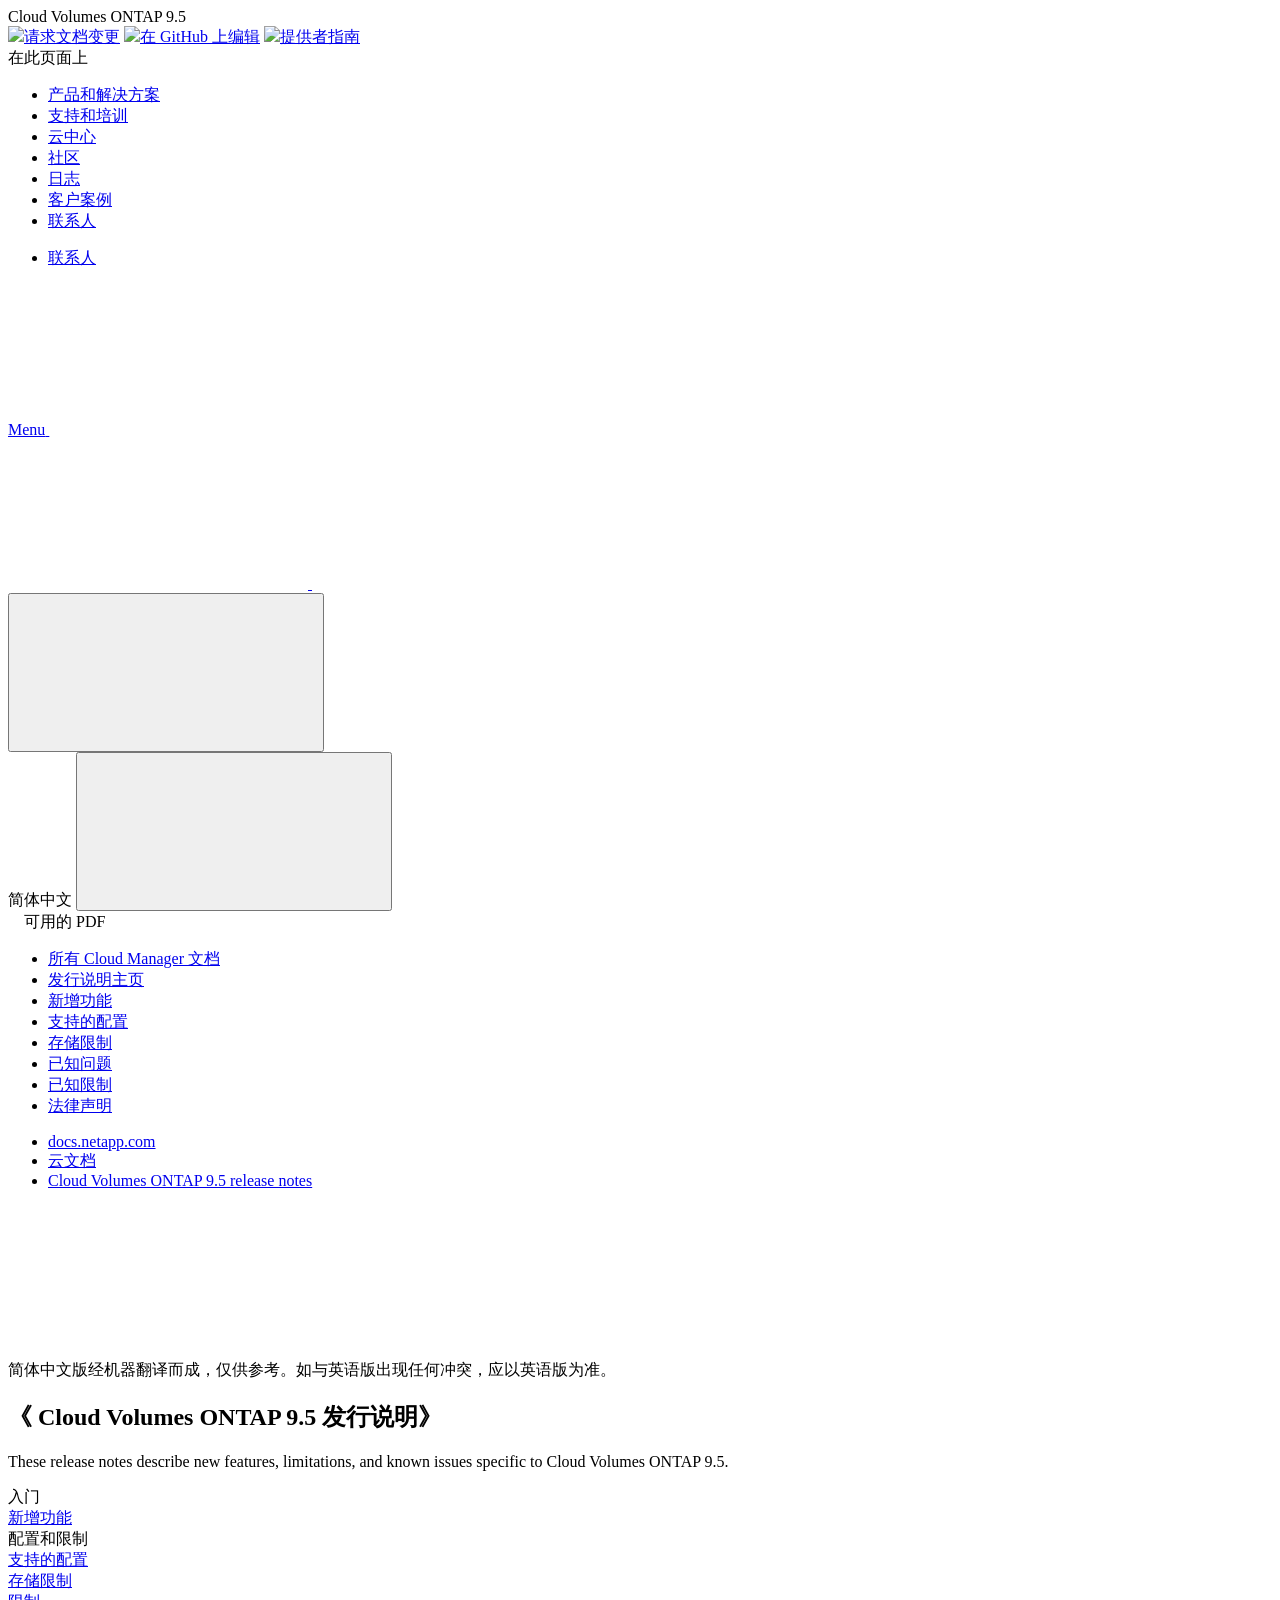
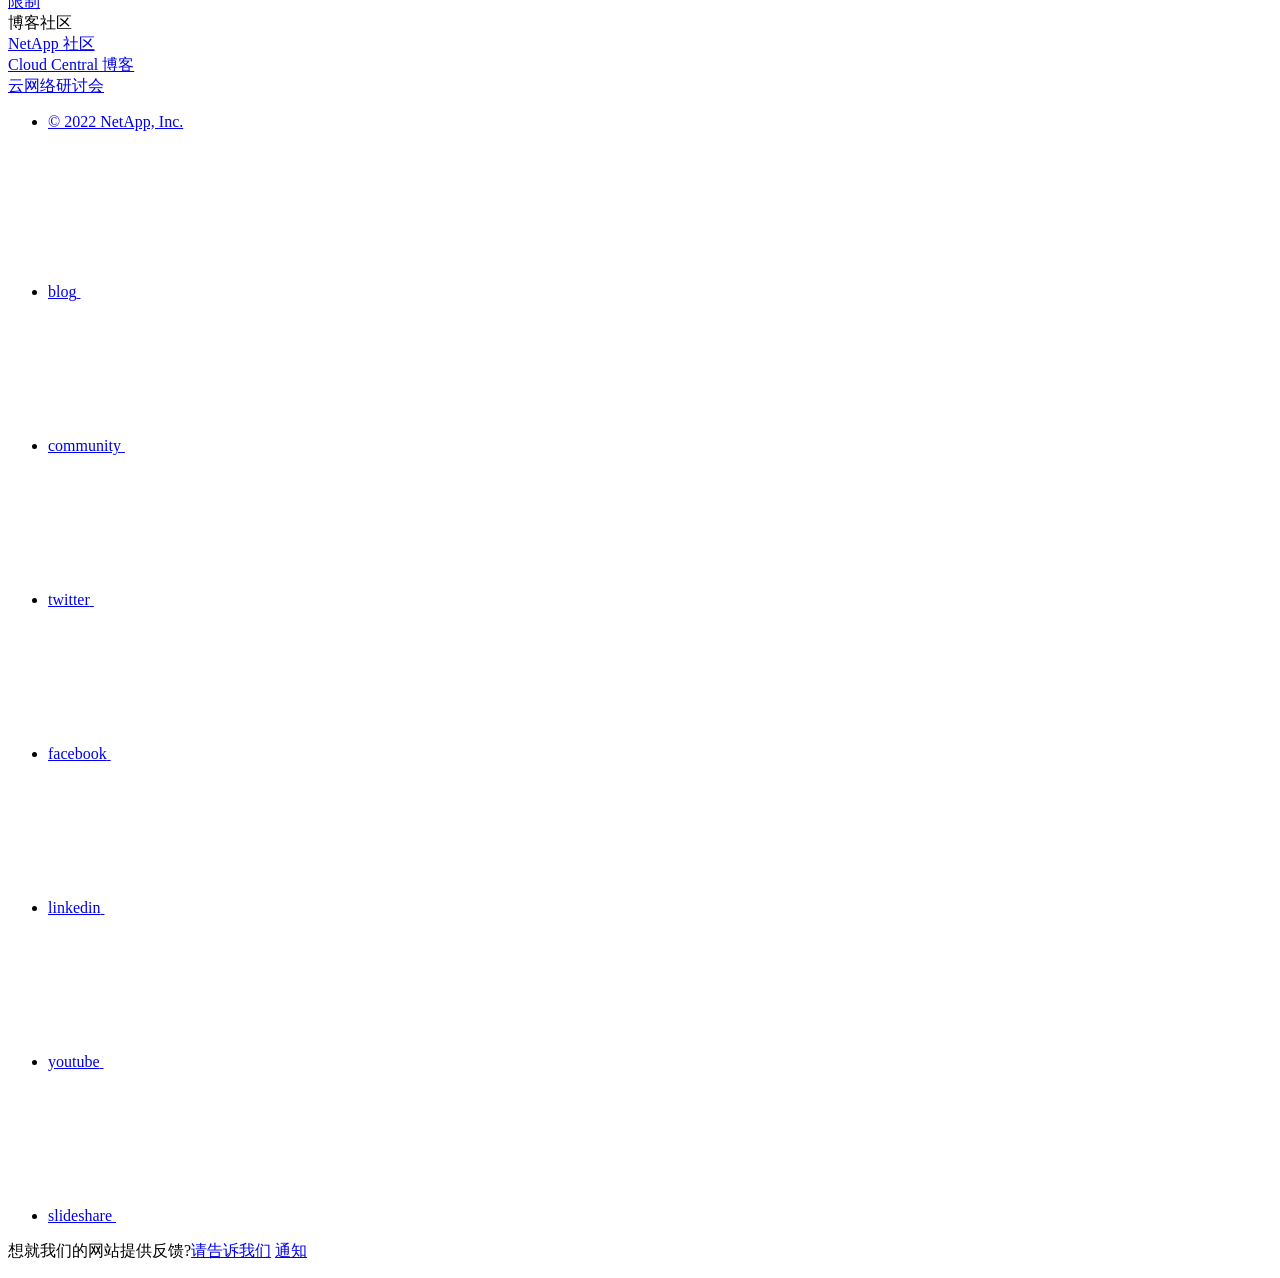
==== index.html @ 201e3d94 "Deploying to gh-pages from  @ 98af61e25019470cf758f152fabc071acd05b513 🚀" ====
<!DOCTYPE html>
<html lang="zh-cn">
  <head class="at-element-marker">
  <title>《 Cloud Volumes ONTAP 9.5 发行说明》 | NetApp Documentation</title>
  <meta charset="utf-8">
  <meta http-equiv="x-ua-compatible" content="ie=edge,chrome=1">
  <meta http-equiv="language" content="en">
  <meta name="viewport" content="width=device-width, initial-scale=1">
  <meta property="og:title" content="《 Cloud Volumes ONTAP 9.5 发行说明》 | NetApp Documentation" />
	<meta property="og:type" content="website" />
	<meta property="og:url" content="https://docs.netapp.com/zh-cn/cloud-volumes-ontap-95-relnotes/index.html" />
	<meta property="og:description" content="本发行说明介绍了 Cloud Volumes ONTAP 9.5 特有的新增功能，限制和已知问题。" />
  <meta property="og:image" content="https://docs.netapp.com/zh-cn/cloud-volumes-ontap-95-relnotes/images/logo-tophat-social.png" />
  <meta property="og:image:alt" content="NetApp Logo" />
  <meta name="format-detection" content="telephone=no">
  <meta http-equiv="Content-Type" content="text/html; charset=utf-8">
  <meta http-equiv="encoding" content="utf-8">
  <meta http-equiv="nss-type" content="Product Documentation"/>
  <meta http-equiv="nss-subtype" content="User Guide"/><meta name="description" content="本发行说明介绍了 Cloud Volumes ONTAP 9.5 特有的新增功能，限制和已知问题。">
  <meta name="keywords" content=" "><!-- Icons -->
  <link rel="icon" href="/zh-cn/cloud-volumes-ontap-95-relnotes/images/favicon.ico" type="image/x-icon">

  <!-- RSS Feed --><link rel="alternate" type="application/rss+xml" title="NetApp Documentation" href="/zh-cn/cloud-volumes-ontap-95-relnotes/feed.xml"><!-- CSS Definitions: NetApp CSS should be defined after generic css -->

  <!-- Elastic Search -->
  <link rel="stylesheet" href="//cdn.jsdelivr.net/searchkit/0.10.0/theme.css">

  <!-- Controls AsciiDoctor Admonition Blocks -->
  <link rel="stylesheet" type="text/css" href="/zh-cn/cloud-volumes-ontap-95-relnotes/css/font-awesome.min.css">

  <!-- Controls the shadow effect for search dropdown menu -->
  <link rel="stylesheet" href="/zh-cn/cloud-volumes-ontap-95-relnotes/css/boxshadowproperties.css">

  <!-- NetApp CSS controls the technical content -->
  <link rel="stylesheet" type="text/css" href="/zh-cn/cloud-volumes-ontap-95-relnotes/css/netapp.css">

  <!-- WWW CSS Content -->
  <link rel="stylesheet" type="text/css" href="/zh-cn/cloud-volumes-ontap-95-relnotes/css/www-luci-dotcom.min.css">
  <link rel="stylesheet" type="text/css" href="/zh-cn/cloud-volumes-ontap-95-relnotes/css/www-netapp-dotcom.css">
  <link rel="stylesheet" href="/zh-cn/cloud-volumes-ontap-95-relnotes/css/www-netapp-library-critical.min.css" media="all" >
  <link rel="stylesheet" href="/zh-cn/cloud-volumes-ontap-95-relnotes/css/www-netapp-library-non-critical.min.css" as="style" onload="this.onload=null;this.rel='stylesheet'">
  <link rel="stylesheet" href="/zh-cn/cloud-volumes-ontap-95-relnotes/css/www-netapp-library-global-header-footer.min.css">

  <!-- NetApp IE Customizations -->
  <link rel="stylesheet" href='/zh-cn/cloud-volumes-ontap-95-relnotes/css/na-utility.css' type='text/css'>
  <link rel="stylesheet" href='/zh-cn/cloud-volumes-ontap-95-relnotes/css/na-sidebar.css' type='text/css'>
  <link rel='stylesheet' href='/zh-cn/cloud-volumes-ontap-95-relnotes/css/clouddocs.css' type='text/css'>
  <link rel='stylesheet' href='/zh-cn/cloud-volumes-ontap-95-relnotes/css/na-pagenav.css' type='text/css'>

  
  <link rel="stylesheet" href="/zh-cn/cloud-volumes-ontap-95-relnotes/css/landing-page.css" type="text/css">
  <link rel="stylesheet" href="/zh-cn/cloud-volumes-ontap-95-relnotes/css/tabbed-blocks.css" type="text/css">
  <link rel='stylesheet' href='/zh-cn/cloud-volumes-ontap-95-relnotes/css/na-feature.css' type='text/css'><script src="https://cdnjs.cloudflare.com/ajax/libs/jquery/2.1.4/jquery.min.js"></script>
  <script src="https://cdnjs.cloudflare.com/ajax/libs/jquery-cookie/1.4.1/jquery.cookie.min.js"></script>

  <!-- Used for Product Family Page Sidebar Visibility --><link rel="stylesheet" href='/zh-cn/cloud-volumes-ontap-95-relnotes/css/product-family.css' type="text/css">
  <script src='/zh-cn/cloud-volumes-ontap-95-relnotes/js/product-family.js'></script><!-- Used to import Promise for IE. Required for SearchKit -->
  <script src="https://cdnjs.cloudflare.com/ajax/libs/bluebird/3.3.5/bluebird.min.js"></script><script src='/zh-cn/cloud-volumes-ontap-95-relnotes/js/na-search.js'></script><script src='/zh-cn/cloud-volumes-ontap-95-relnotes/js/na-pagenav.js'></script><link rel='stylesheet' href='/zh-cn/cloud-volumes-ontap-95-relnotes/css/prism.css' type='text/css'>
  <link rel='stylesheet' href='/zh-cn/cloud-volumes-ontap-95-relnotes/css/prism-netapp.css' type='text/css'>


  <script src='/zh-cn/cloud-volumes-ontap-95-relnotes/js/na-utility.js'></script>
  <script src='/zh-cn/cloud-volumes-ontap-95-relnotes/js/clouddocs.js'></script>
  <script>
  if (document.location.hostname === "docs.netapp.com") {
    var head = document.getElementsByTagName('head')[0];
    var adobe = document.createElement("script");
    adobe.type = "text/javascript";
    adobe.src = "//assets.adobedtm.com/60287eadf1ee/c284da483c83/launch-e9ff3acac59f.min.js";
    head.appendChild(adobe);
  }
  </script>
  <script src='/zh-cn/cloud-volumes-ontap-95-relnotes/js/jquery.navgoco.min.js'></script>
  <script src="https://maxcdn.bootstrapcdn.com/bootstrap/3.3.7/js/bootstrap.min.js" integrity="sha384-Tc5IQib027qvyjSMfHjOMaLkfuWVxZxUPnCJA7l2mCWNIpG9mGCD8wGNIcPD7Txa" crossorigin="anonymous"></script>
  <script src='/zh-cn/cloud-volumes-ontap-95-relnotes/js/toc.js'></script>
  <script src='/zh-cn/cloud-volumes-ontap-95-relnotes/js/customscripts.js'></script><script>
      $(document).ready(function() {
          
          var collapseOnInit = true;
          

          var navSettings = {
              "caretHtml": '',
              "accordion": collapseOnInit,
              "openClass": 'active', // open
              "save": false, // leave false or nav highlighting doesn't work right
              "cookie": {
                  "name": 'navgoco',
                  "expires": false,
                  "path": '/'
              },
              "slide": {
                  "duration": 400,
                  "easing": 'swing'
              }
          };

          // Initialize navgoco with default options
          $("#mysidebar").navgoco(navSettings);
          

          $("#collapseAll").click(function(e) {
              e.preventDefault();
              $("#mysidebar").navgoco('toggle', false);
          });

          $("#expandAll").click(function(e) {
              e.preventDefault();
              $("#mysidebar").navgoco('toggle', true);
          });

      });

  </script>
  <script>
      $(document).ready(function() {
          $("#tg-sb-link").click(function() {
              $("#tg-sb-sidebar").toggle();
              $("#tg-sb-content").toggleClass('col-md-9');
              $("#tg-sb-content").toggleClass('col-md-12');
              $("#tg-sb-icon").toggleClass('fa-toggle-on');
              $("#tg-sb-icon").toggleClass('fa-toggle-off');
          });
      });
  </script><script async src="https://www.googletagmanager.com/gtag/js?id=UA-81697994-3"></script>
  <script>
  if (document.location.hostname === "docs.netapp.com") {
    window.dataLayer = window.dataLayer || [];
    function gtag(){dataLayer.push(arguments);}
    gtag('js', new Date());
    gtag('config', 'UA-81697994-3');
  }
  </script>
  <script src='/zh-cn/cloud-volumes-ontap-95-relnotes/js/version-dropdown.js'></script>
  <script src='/zh-cn/cloud-volumes-ontap-95-relnotes/js/FileSaver.min.js'></script>
  <script src='/zh-cn/cloud-volumes-ontap-95-relnotes/js/jszip-utils.min.js'></script>
  <script src='/zh-cn/cloud-volumes-ontap-95-relnotes/js/jszip.min.js'></script>
  <script src='/zh-cn/cloud-volumes-ontap-95-relnotes/js/pdf-ux.js'></script>
</head>


  <body class role="document">
    <div id="page" class="n-off-canvas-menu">
      <div class="n-off-canvas-menu__menu"><!--TODO: Add offcanvas code --></div>
      <div class="n-off-canvas-menu__content-wrap">
        <header class="site-header" id="banner">
  
  <!-- Start Page Toolbar -->
  <div class="page-nav-toolbar">
    <div id="version-dropdown"><div id="version-dropdown-ie-i18n">
  <div id="version-dropdown-ie-i18n-menu">
    <span class="ie-i18n-lang"><span class="version-title">Cloud Volumes ONTAP </span><span class="version">9.5</span></span>
    <span class="version-dropdown-caret"></span>
  </div>
  <div id="version-dropdown-n-property-navigation-bar__menu--language-selector" class="n-menu n-menu--v3 n-menu--is-active" style="display: none;">
    <div class="n-language-selector-menu">
      <ul class="n-menu__list">
        <li class="n-menu__list-column">
          <ul class="n-menu__list"><li class="n-menu__list-item n-menu__list-item--level-1"><a href="https://docs.netapp.com/zh-cn/cloud-volumes-ontap-95-relnotes/index.html" class="n-menu__header-text" target="_self">
                <span translate="no" class="notranslate"><span>Cloud Volumes ONTAP</span><span class="version"> 9.5</span></span>
              </a></li><li class="n-menu__list-item n-menu__list-item--level-1"><a href="https://docs.netapp.com/zh-cn/cloud-volumes-ontap-relnotes/index.html" class="n-menu__header-text" target="_self">
                <span translate="no" class="notranslate"><span>Cloud Volumes ONTAP</span><span class="version"> 9.10.1</span></span>
              </a></li><li class="n-menu__list-item n-menu__list-item--level-1"><a href="https://docs.netapp.com/zh-cn/cloud-volumes-ontap-9100-relnotes/index.html" class="n-menu__header-text" target="_self">
                <span translate="no" class="notranslate"><span>Cloud Volumes ONTAP</span><span class="version"> 9.10.0</span></span>
              </a></li><li class="n-menu__list-item n-menu__list-item--level-1"><a href="https://docs.netapp.com/zh-cn/cloud-volumes-ontap-991-relnotes/index.html" class="n-menu__header-text" target="_self">
                <span translate="no" class="notranslate"><span>Cloud Volumes ONTAP</span><span class="version"> 9.9.1</span></span>
              </a></li><li class="n-menu__list-item n-menu__list-item--level-1"><a href="https://docs.netapp.com/zh-cn/cloud-volumes-ontap-990-relnotes/index.html" class="n-menu__header-text" target="_self">
                <span translate="no" class="notranslate"><span>Cloud Volumes ONTAP</span><span class="version"> 9.9.0</span></span>
              </a></li><li class="n-menu__list-item n-menu__list-item--level-1"><a href="https://docs.netapp.com/zh-cn/cloud-volumes-ontap-98-relnotes/index.html" class="n-menu__header-text" target="_self">
                <span translate="no" class="notranslate"><span>Cloud Volumes ONTAP</span><span class="version"> 9.8</span></span>
              </a></li><li class="n-menu__list-item n-menu__list-item--level-1"><a href="https://docs.netapp.com/zh-cn/cloud-volumes-ontap-97-relnotes/index.html" class="n-menu__header-text" target="_self">
                <span translate="no" class="notranslate"><span>Cloud Volumes ONTAP</span><span class="version"> 9.7</span></span>
              </a></li><li class="n-menu__list-item n-menu__list-item--level-1"><a href="https://docs.netapp.com/zh-cn/cloud-volumes-ontap-96-relnotes/index.html" class="n-menu__header-text" target="_self">
                <span translate="no" class="notranslate"><span>Cloud Volumes ONTAP</span><span class="version"> 9.6</span></span>
              </a></li><li class="n-menu__list-item n-menu__list-item--level-1"><a href="https://docs.netapp.com/zh-cn/cloud-volumes-ontap-94-relnotes/index.html" class="n-menu__header-text" target="_self">
                <span translate="no" class="notranslate"><span>Cloud Volumes ONTAP</span><span class="version"> 9.4</span></span>
              </a></li><li class="n-menu__list-item n-menu__list-item--level-1"><a href="https://docs.netapp.com/zh-cn/cloud-volumes-ontap-93-relnotes/index.html" class="n-menu__header-text" target="_self">
                <span translate="no" class="notranslate"><span>ONTAP 云</span><span class="version"> 9.3</span></span>
              </a></li></ul>
        </li>
      </ul>
    </div>
  </div>
</div></div>
    <div class="page-nav-contribute"  >
      <a target="_blank" href="https://github.com/NetAppDocs/cloud-volumes-ontap-95-relnotes/issues/new?body=Page%3A%20[《 Cloud Volumes ONTAP 9.5 发行说明》](https://docs.netapp.com/zh-cn/cloud-volumes-ontap-95-relnotes/index.html)" class="page-nav-contribute-link" role="button"><img src="/zh-cn/cloud-volumes-ontap-95-relnotes/images/discuss-sm.svg" class="github-icon" />请求文档变更</a>
      <a target="_blank" href="https://github.com/NetAppDocs/cloud-volumes-ontap-95-relnotes/blob/main/index.adoc" class="page-nav-contribute-link" role="button"><img src="/zh-cn/cloud-volumes-ontap-95-relnotes/images/edit-sm.svg" class="github-icon" />在 GitHub 上编辑</a>
      <a target="_blank" href="https://docs.netapp.com/us-en/contribute/" class="page-nav-contribute-link"  ><img src="/zh-cn/cloud-volumes-ontap-95-relnotes/images/article-sm.svg" class="github-icon" />提供者指南</a>
    </div>
    <div class="page-nav-container">
      <nav class="page-nav-fixed">
        <div class="page-nav-title">在此页面上</div>
        <div class="page-nav-links">
          <ul class="page-nav-inner" id="page-menu"></ul>
        </div>
      </nav>
    </div>
  </div>
  
  <!-- Start top_hat -->
  <div class="n-top-hat">
    <div class="n-container">
      <div class="n-top-hat__cross-property-nav">
        <ul class="n-top-hat__list">
          <li class="n-top-hat__list-item">
            <a href="https://www.netapp.com/products-a-z/" class="n-top-hat__link">产品和解决方案</a>
          </li>
          <li class="n-top-hat__list-item">
            <a href="https://www.netapp.com/support-and-training/netapp-university/" class="n-top-hat__link">支持和培训</a>
          </li>
          <li class="n-top-hat__list-item">
            <a href="https://cloud.netapp.com" class="n-top-hat__link">云中心</a>
          </li>
          <li class="n-top-hat__list-item">
            <a href="https://community.netapp.com/" class="n-top-hat__link">社区</a>
          </li>
          <li class="n-top-hat__list-item">
            <a href="https://blog.netapp.com/" class="n-top-hat__link">日志</a>
          </li>
          <li class="n-top-hat__list-item">
            <a href="https://customers.netapp.com/en/" class="n-top-hat__link">客户案例</a>
          </li>
          <li class="n-top-hat__list-item">
            <a href="https://www.netapp.com/us/contact-us/index.aspx" target="_self" class="n-top-hat__link" data-ntap-ui="contact-us">联系人</a>
          </li>
        </ul>
      </div>
      <div class="n-top-hat__utils">
        <ul class="n-top-hat__list">
          <li class="n-top-hat__list-item">
            <a href="https://www.netapp.com/us/contact-us/index.aspx" target="_self" class="n-top-hat__link" data-ntap-ui="contact-us">联系人</a>
          </li>
        </ul>
      </div>
    </div>
  </div>
  <!-- End top_hat -->

  <!-- Start property bar -->
  <style>
    .n-property-navigation-bar__menus--desktop-experience .n-menu--mega__default-content__heading span {
    color: #34B0FF;
    }
  </style>
  <div class="n-property-bar " data-ntap-ui="sticky-nav">
    <div class="n-property-bar__inner-wrap">
      <div class="n-property-bar__menu-toggle">
        <a href="#" class="n-property-bar__menu-toggle-link">
          <span class="n-property-bar__menu-toggle-text">Menu</span>
          <svg class="n-icon-bars n-property-bar__menu-toggle-icon" aria-labelledby="title">
            <title>bars</title>
            <use xlink:href="/zh-cn/cloud-volumes-ontap-95-relnotes/common/svg/sprite.svg#bars"></use>
          </svg>
        </a>
      </div>
      <div class="n-property-bar__property-mark ">
        <a href="https://www.netapp.com" class="n-property-bar__property-link">
          <div class="n-property-bar__logo">
            <svg class="n-icon-netapp-mark n-icon-netapp-mark n-property-bar__netapp-mark-icon" aria-labelledby="title">
              <title>netapp-mark</title>
              <use xlink:href="/zh-cn/cloud-volumes-ontap-95-relnotes/common/svg/sprite.svg#netapp-mark"></use>
            </svg>
            <svg class="n-icon-netapp-logo n-property-bar__logo-svg" aria-labelledby="title">
              <title>netapp-logo</title>
              <use xlink:href="/zh-cn/cloud-volumes-ontap-95-relnotes/common/svg/sprite.svg#netapp-logo"></use>
            </svg>
          </div>
        </a>
      </div>

      
      <div class="search-property-bar">
        <div id="search-demo-container" class="searchbox n-property-bar__search">
          <div id="react-search" 
          data-search-html="/zh-cn/cloud-volumes-ontap-95-relnotes/search.html"
          data-type="widget" 
          data-placeholder="搜索文档" 
          data-no-results-found="未找到与 {query} 匹配的结果。" 
          data-did-you-mean="搜索 {suggestion}。" 
          data-no-results-found-did-you-mean="未找到与 {query} 匹配的结果。您是否要搜索 {suggestion}?" 
          data-results-found="找到 {hitCount} 个结果"  
          data-sk-es-pf-indexes=""></div>
          <button class="n-property-bar__search-toggle-button" type="button">
            <svg class="n-icon-search n-property-bar__search-toggle-button-icon" aria-labelledby="title">
              <title>search</title>
              <use xmlns:xlink="http://www.w3.org/1999/xlink" xlink:href="/zh-cn/cloud-volumes-ontap-95-relnotes/common/svg/sprite.svg#search"></use>
            </svg>
          </button>
        </div>
      </div>
      
    </div>
  </div>
  <div class="n-property-bar__toolbar">
    <!-- Start Language Selector --><div id="ie-i18n" class="n-property-bar__lang-selector">
      <div id="ie-i18n-menu">
      <span class="ie-i18n-lang">简体中文</span>
        <button class="ie-i18n-icon-container" type="button">
          <svg class="n-globe__icon" aria-labelledby="title">
            <title>globe</title>
            <use xmlns:xlink="http://www.w3.org/1999/xlink" xlink:href="/zh-cn/cloud-volumes-ontap-95-relnotes/common/svg/sprite.svg#globe"></use>
          </svg>
        </button>
      </div>
      <div id="n-property-navigation-bar__menu--language-selector" class="ie-i18n-results-container n-menu n-menu--v3 n-menu--is-active" style="display: none;">
        <div class="n-language-selector-menu">
          <ul class="n-menu__list">
            <li class="n-menu__list-column">
              <ul class="n-menu__list"><li class="n-menu__list-item n-menu__list-item--level-1">
                  <a href="https://docs.netapp.com/zh-cn/cloud-volumes-ontap-95-relnotes/index.html" class="n-menu__header-text"><span translate="no" class="notranslate">简体中文</span></a>
                </li><li class="n-menu__list-item n-menu__list-item--level-1">
                  <a href="https://docs.netapp.com/us-en/cloud-volumes-ontap-95-relnotes/index.html" class="n-menu__header-text"><span translate="no" class="notranslate">English</span></a>
                </li><li class="n-menu__list-item n-menu__list-item--level-1">
                  <a href="https://docs.netapp.com/ja-jp/cloud-volumes-ontap-95-relnotes/index.html" class="n-menu__header-text"><span translate="no" class="notranslate">日本語</span></a>
                </li><li class="n-menu__list-item n-menu__list-item--level-1">
                  <a href="https://docs.netapp.com/ko-kr/cloud-volumes-ontap-95-relnotes/index.html" class="n-menu__header-text"><span translate="no" class="notranslate">한국어</span></a>
                </li></ul>
            </li>
          </ul>
        </div>
      </div>
    </div><!-- End Language Selector -->

    <div class="n-property-bar__cta"></div>
  </div>
  <script>
    $(function(){
        var currentLocalization = $('html').attr('lang');

        var localizationsDictionary = {
            "en-CA" : "https://www.netapp.com/search/index.aspx?for_cr=canada&",
            "en-IN" : "https://www.netapp.com/search/index.aspx?for_cr=india&",
            "nl-NL" : "https://www.netapp.com/search/index.aspx?for_cr=netherlands&",
            "ru-RU" : "https://www.netapp.com/search/index.aspx?for_cr=russia&",
            "sv-SE" : "https://www.netapp.com/search/index.aspx?for_cr=sweden&",
            "it-IT" : "https://www.netapp.com/search/index.aspx?for_cr=italy&",
            "he-IL" : "https://www.netapp.com/search/index.aspx?for_cr=israel&",
            "ko-KR" : "https://www.netapp.com/search/index.aspx?for_cr=korea&",
            "zh-TW" : "https://www.netapp.com/search/index.aspx?for_cr=taiwan&",
            "en-GB" : "https://www.netapp.com/search/index.aspx?for_cr=unitedkingdom&",
            "en-SG" : "https://www.netapp.com/search/index.aspx?for_cr=asean&",
            "en-AU" : "https://www.netapp.com/search/index.aspx?for_cr=australia&",
            "pt-BR" : "https://www.netapp.com/search/index.aspx?for_cr=brasil&",
            "de-CH" : "https://www.netapp.com/search/index.aspx?for_cr=switzerland&",
            "es-MX" : "https://www.netapp.com/search/index.aspx?for_cr=mexico&"
        };

        if($('html').hasClass('ntap-whitelisted') && localizationsDictionary.hasOwnProperty(currentLocalization)) {
            $('.n-property-bar__property-link').attr('href', '/');
        }
    });
  </script>
  <!-- End property bar -->
</header>


        <main id="n-main-content" class="n-main-content">
          <!-- Start Documentation Content -->
<div class="ie-main">
  <!-- Sidebar Column -->
  
  <div class="col-md-3" id="sidebar-height">
      <div class="n-pdf-header">
  <a id="toggleButtonPdf" class="n-pdf-button" type="button">
    <img src="/zh-cn/cloud-volumes-ontap-95-relnotes/images/pdf.png" width="16" height="16"/>可用的 PDF<span>
    </span>
  </a>
</div>
<div class="n-pdf-body-container">
  <ul id="toggleContainerPdf" class="n-pdf-body" style="display:none;"><li class="pdf-ux-container">
        <a target="_blank" href="/zh-cn/cloud-volumes-ontap-95-relnotes/pdfs/fullsite-sidebar/__Cloud_Volumes_ONTAP_9_5_发行说明_.pdf" >
          <img src="/zh-cn/cloud-volumes-ontap-95-relnotes/images/pdf.png" width="16" height="16"/>此文档站点的 PDF</a>


    <ul class="subfolders" style="display:none;"><li class="active pdf-hide">
  <a target="_blank" href="/zh-cn/cloud-volumes-ontap-95-relnotes/pdfs/pages/index.pdf" >
    <img src="/zh-cn/cloud-volumes-ontap-95-relnotes/images/pdf.png" width="16" height="16"/>
    PDF of this page
  </a>
</li>

</ul>
  














</li></ul>
  <div class="zip-pdf-link-container" style="display: none;">   
    <a href="#" id="zipPdf">
      <img src="/zh-cn/cloud-volumes-ontap-95-relnotes/images/pdf-zip.png" width="16" height="16"/>
      <pre>收集单独的 PDF 文档<span class="zip-size"></span></pre>
    </a><div id="zip-link-popup" class="hide">
    <div class="inner-modal">
        <div class="downloading-progress">
            <div class="spinner"></div>
            <h1>Creating your file...</h1>
            <div>This may take a few minutes. Thanks for your patience.</div>
            <button class="cancel-download-btn" type="button">Cancel</button>
        </div>
        <div class="download-complete hide">
            <div class="done-icon">
                <svg xmlns="http://www.w3.org/2000/svg" width="24" height="24" viewBox="0 0 24 24"><path d="M20.285 2l-11.285 11.567-5.286-5.011-3.714 3.716 9 8.728 15-15.285z"/></svg>
            </div>
            <div>Your file is ready</div>
            <button class="cancel-download-btn" type="button">OK</button>
        </div>
    </div>
</div>
<script>
    $(".cancel-download-btn").click(function(){
        $("#zip-link-popup").addClass("hide");
        $("#zip-link-popup .downloading-progress").removeClass("hide");
        $("#zip-link-popup .download-complete").addClass("hide");
    });
</script></div>
</div>
<script>
  $("#toggleContainerPdf li.active:last-child").parents('ul.subfolders').toggle('display');
  $("#toggleButtonPdf").click(function () {
    $("#toggleContainerPdf").toggle('display');
    $(".n-pdf-body-container .zip-pdf-link-container").toggle('display');
  });
</script><div class="sidebar-nav-container">
  <ul id="mysidebar" class="nav"><li class=" "><a class="na-navbar-padding" href="https://docs.netapp.com/us-en/cloud-manager-family">
        所有 Cloud Manager 文档
      </a></li><li class="  active "><a class="na-navbar-padding" href="/zh-cn/cloud-volumes-ontap-95-relnotes/index.html">
        发行说明主页
      </a></li><li class=" "><a class="na-navbar-padding" href="/zh-cn/cloud-volumes-ontap-95-relnotes/reference-new.html">
        新增功能
      </a></li><li class=" "><a class="na-navbar-padding" href="/zh-cn/cloud-volumes-ontap-95-relnotes/reference-supported-configs.html">
        支持的配置
      </a></li><li class=" "><a class="na-navbar-padding" href="/zh-cn/cloud-volumes-ontap-95-relnotes/reference-storage-limits.html">
        存储限制
      </a></li><li class=" "><a class="na-navbar-padding" href="/zh-cn/cloud-volumes-ontap-95-relnotes/reference-issues.html">
        已知问题
      </a></li><li class=" "><a class="na-navbar-padding" href="/zh-cn/cloud-volumes-ontap-95-relnotes/reference-limitations.html">
        已知限制
      </a></li><li class=" "><a class="na-navbar-padding" href="/zh-cn/cloud-volumes-ontap-95-relnotes/legal-notices.html">
        法律声明
      </a></li></ul>
</div>
<script>
  window.onscroll = () => {
    const value = -40 - (document.body.scrollHeight - (window.innerHeight + document.scrollingElement.scrollTop));
    
    document.getElementById("sidebar-height").style.bottom = Math.max(0,value) + "px";
};
</script>
<!-- this highlights the active parent class in the navgoco sidebar. this is critical so that the parent expands when you're viewing a page. This must appear below the sidebar code above. Otherwise, if placed inside customscripts.js, the script runs before the sidebar code runs and the class never gets inserted.-->
<script>$("li.active").parents('li').toggleClass("active");</script>

  </div>
  

  <div class="ie-content-pane n-doc__component-detail-content n-doc__component-detail-content--show-code">
    <!-- Begin of page container --><article class="page-content">
      <div class="ie-utility">
  <div class="ie-menu">
    <div class="n-breadcrumb">
      <ul class="n-breadcrumb__list">
        <li class="n-breadcrumb__list-item">
          <a href="https://docs.netapp.com">docs.netapp.com</a>
        </li>
        
        <li class="n-breadcrumb__list-item">
          <a href="https://docs.netapp.com/zh-cn/cloud/">云文档</a>
        </li>
        

        

        <li class="n-breadcrumb__list-item">
          <a href="/zh-cn/cloud-volumes-ontap-95-relnotes/">Cloud&nbsp;Volumes&nbsp;ONTAP&nbsp;9.5&nbsp;release&nbsp;notes</a>
        </li>

      </ul>
    </div>
    <div style="clear: both"></div><!-- Main needs to have height -->
  </div>
</div>

      <div class="n-band n-band--docs n-band--belted">
  <div class="n-container" style="margin: 0 auto; padding: 0;">
    <div class="n-row">
      <div class="n-col-sm-12"><div class="ie-nmt-disclaimer">
          <span>
            <div class="ie-nmt-disclaimer-container">
              <div class="ie-nmt-disclaimer-icon">
                <svg class="luci-icon" aria-hidden="true">
                  <use xlink:href="/zh-cn/cloud-volumes-ontap-95-relnotes/common/svg/sprite.svg#circle-info">
                </svg>
              </div>
              <div class="ie-nmt-disclaimer-content">
                <span> 简体中文版经机器翻译而成，仅供参考。如与英语版出现任何冲突，应以英语版为准。 </span>
              </div>
              <div style="clear:both;"></div>
            </div>
          </span>
        </div><div class="n-doc__component-detail-heading-wrap">
          <h1 class="n-doc__component-detail-heading">《 Cloud Volumes ONTAP 9.5 发行说明》</h1>
        </div>
        <section class="n-band__section">
  <p>These release notes describe new features, limitations, and known issues specific to Cloud Volumes ONTAP 9.5.</p>
</section><div class="n-band__content">
  <div class="n-layout-flex" data-ntap-layout="4">
    
    <div class="n-feature-block n-feature-block__align--center n-layout-flex__item ie-feature-block">
      <div class="n-feature-block__content">
        <div class="ie-feature-block__header">
          <div class="ie-feature-block__text">
            入门
          </div>
        </div>
        
        <div class="ie-feature-block__section">
          
          <a class="ie-feature-block__link" href="reference-new.html">新增功能</a>
        </div>
        
      </div>
    </div>
    
    <div class="n-feature-block n-feature-block__align--center n-layout-flex__item ie-feature-block">
      <div class="n-feature-block__content">
        <div class="ie-feature-block__header">
          <div class="ie-feature-block__text">
            配置和限制
          </div>
        </div>
        
        <div class="ie-feature-block__section">
          
          <a class="ie-feature-block__link" href="reference-supported-configs.html">支持的配置</a>
        </div>
        
        <div class="ie-feature-block__section">
          
          <a class="ie-feature-block__link" href="reference-storage-limits.html">存储限制</a>
        </div>
        
        <div class="ie-feature-block__section">
          
          <a class="ie-feature-block__link" href="reference-limitations.html">限制</a>
        </div>
        
      </div>
    </div>
    
    <div class="n-feature-block n-feature-block__align--center n-layout-flex__item ie-feature-block">
      <div class="n-feature-block__content">
        <div class="ie-feature-block__header">
          <div class="ie-feature-block__text">
            博客社区
          </div>
        </div>
        
        <div class="ie-feature-block__section">
          
          <a class="ie-feature-block__link" href="https://community.netapp.com/t5/Cloud-Data-Services/ct-p/CDS">NetApp 社区</a>
        </div>
        
        <div class="ie-feature-block__section">
          
          <a class="ie-feature-block__link" href="https://cloud.netapp.com/blog">Cloud Central 博客</a>
        </div>
        
        <div class="ie-feature-block__section">
          
          <a class="ie-feature-block__link" href="https://cloud.netapp.com/events">云网络研讨会</a>
        </div>
        
      </div>
    </div>
    
  </div>
</div>

        <section class="n-band__section">
          
        </section>
      </div>
    </div>
  </div>
</div>

    </article>
    <!-- Page Container -->
  </div>

  <div style="clear: both"></div><!-- Main needs to have height --></div>

        </main>

        <footer class="n-footer">
  <div class="n-footer__bottom">
    <div class="n-container">
      <div class="n-footer__bottom-left">

        <div class="n-footer__copyright">
          <ul class="n-footer__copyright-list">
            <li class="n-footer__copyright-link">
            <a href="https://www.netapp.com/us/legal/copyright.aspx">© 2022 NetApp, Inc.</a>
            </li>

</ul>
</div>
<div class="n-footer__social-links">
<ul class="n-footer__social-link-list">
<li class="n-footer__social-link-list-item">
<a class="n-footer__social-link" data-ntap-social="follow-blog" href="https://blog.netapp.com" target="_blank" title="blog" alt="blog">
<span class="n-footer__social-link-text">blog</span>
<svg class="n-icon-blog n-footer__social-link-icon" aria-labelledby="title">
  <title>blog@</title>
  <use xmlns:xlink="http://www.w3.org/1999/xlink" xlink:href="/zh-cn/cloud-volumes-ontap-95-relnotes/common/svg/sprite.svg#blog"></use>
</svg>

</a>
</li>
<li class="n-footer__social-link-list-item">
<a class="n-footer__social-link" data-ntap-social="follow-community" href="https://community.netapp.com/" target="_blank" title="community" alt="community">
<span class="n-footer__social-link-text">community</span>
<svg class="n-icon-community n-footer__social-link-icon" aria-labelledby="title">
<title>community@</title>
<use xmlns:xlink="http://www.w3.org/1999/xlink" xlink:href="/zh-cn/cloud-volumes-ontap-95-relnotes/common/svg/sprite.svg#comments"></use>
</svg>

</a>
</li>
<li class="n-footer__social-link-list-item">
<a class="n-footer__social-link" data-ntap-social="follow-twitter" href="https://twitter.com/netapp" target="_blank" title="twitter" alt="twitter">
<span class="n-footer__social-link-text">twitter</span>
<svg class="n-icon-twitter n-footer__social-link-icon" aria-labelledby="title">
<title>twitter@</title>
<use xmlns:xlink="http://www.w3.org/1999/xlink" xlink:href="/zh-cn/cloud-volumes-ontap-95-relnotes/common/svg/sprite.svg#twitter"></use>
</svg>

</a>
</li>
<li class="n-footer__social-link-list-item">
<a class="n-footer__social-link" data-ntap-social="follow-facebook" href="https://www.facebook.com/NetApp" target="_blank" title="facebook" alt="facebook">
<span class="n-footer__social-link-text">facebook</span>
<svg class="n-icon-facebook n-footer__social-link-icon" aria-labelledby="title">
<title>facebook@</title>
<use xmlns:xlink="http://www.w3.org/1999/xlink" xlink:href="/zh-cn/cloud-volumes-ontap-95-relnotes/common/svg/sprite.svg#facebook"></use>
</svg>

</a>
</li>
<li class="n-footer__social-link-list-item">
<a class="n-footer__social-link" data-ntap-social="follow-linkedin" href="https://www.linkedin.com/company/netapp" target="_blank" title="linkedin" alt="linkedin">
<span class="n-footer__social-link-text">linkedin</span>
<svg class="n-icon-linkedin n-footer__social-link-icon" aria-labelledby="title">
<title>linkedin@</title>
<use xmlns:xlink="http://www.w3.org/1999/xlink" xlink:href="/zh-cn/cloud-volumes-ontap-95-relnotes/common/svg/sprite.svg#linkedin"></use>
</svg>

</a>
</li>
<li class="n-footer__social-link-list-item">
<a class="n-footer__social-link" data-ntap-social="follow-youtube" href="https://www.youtube.com/user/NetAppTV" target="_blank" title="youtube" alt="youtube">
<span class="n-footer__social-link-text">youtube</span>
<svg class="n-icon-youtube n-footer__social-link-icon" aria-labelledby="title">
<title>youtube@</title>
<use xmlns:xlink="http://www.w3.org/1999/xlink" xlink:href="/zh-cn/cloud-volumes-ontap-95-relnotes/common/svg/sprite.svg#youtube"></use>
</svg>

</a>
</li>
<li class="n-footer__social-link-list-item">
<a class="n-footer__social-link" data-ntap-social="follow-slideshare" href="https://www.slideshare.net/NetApp" target="_blank" title="slideshare" alt="slideshare">
<span class="n-footer__social-link-text">slideshare</span>
<svg class="n-icon-slideshare n-footer__social-link-icon" aria-labelledby="title">
<title>slideshare@</title>
<use xmlns:xlink="http://www.w3.org/1999/xlink" xlink:href="/zh-cn/cloud-volumes-ontap-95-relnotes/common/svg/sprite.svg#slideshare"></use>
</svg>

</a>
</li>
</ul>
</div>

</div>
<div class="n-footer__bottom-right">
  <p class="n-footer__fine-print">想就我们的网站提供反馈?<a target="_self" href="javascript:netapp_mailto()" class="n-footer__copyright">请告诉我们</a>
  <a href="https://docs.netapp.com/zh-cn/announcements/" class="n-footer__copyright">通知</a>
  </p>
</div>
</div>
</div>
</footer>

      </div><!-- Elasticsearch JS -->
      <script type="text/javascript" src='/zh-cn/cloud-volumes-ontap-95-relnotes/js/bundle.js'></script>

      <!-- Syntax Highlighting -->
      <script type="text/javascript" src='/zh-cn/cloud-volumes-ontap-95-relnotes/js/prism.js'></script>
      <script type="text/javascript" src='/zh-cn/cloud-volumes-ontap-95-relnotes/js/prism-curl.js'></script>
    </div>
    <script>
      document.body.offsetWidth=1903;
      cookieLaw = {}
      cookieLaw.euCountry = "US";
      cookieLaw.invoke = function(){return false;}
    </script>
    <script src='/zh-cn/cloud-volumes-ontap-95-relnotes/js/www-ntap.js'></script>
    <script src='/zh-cn/cloud-volumes-ontap-95-relnotes/js/tabbed-blocks.js'></script>
  </body></html>
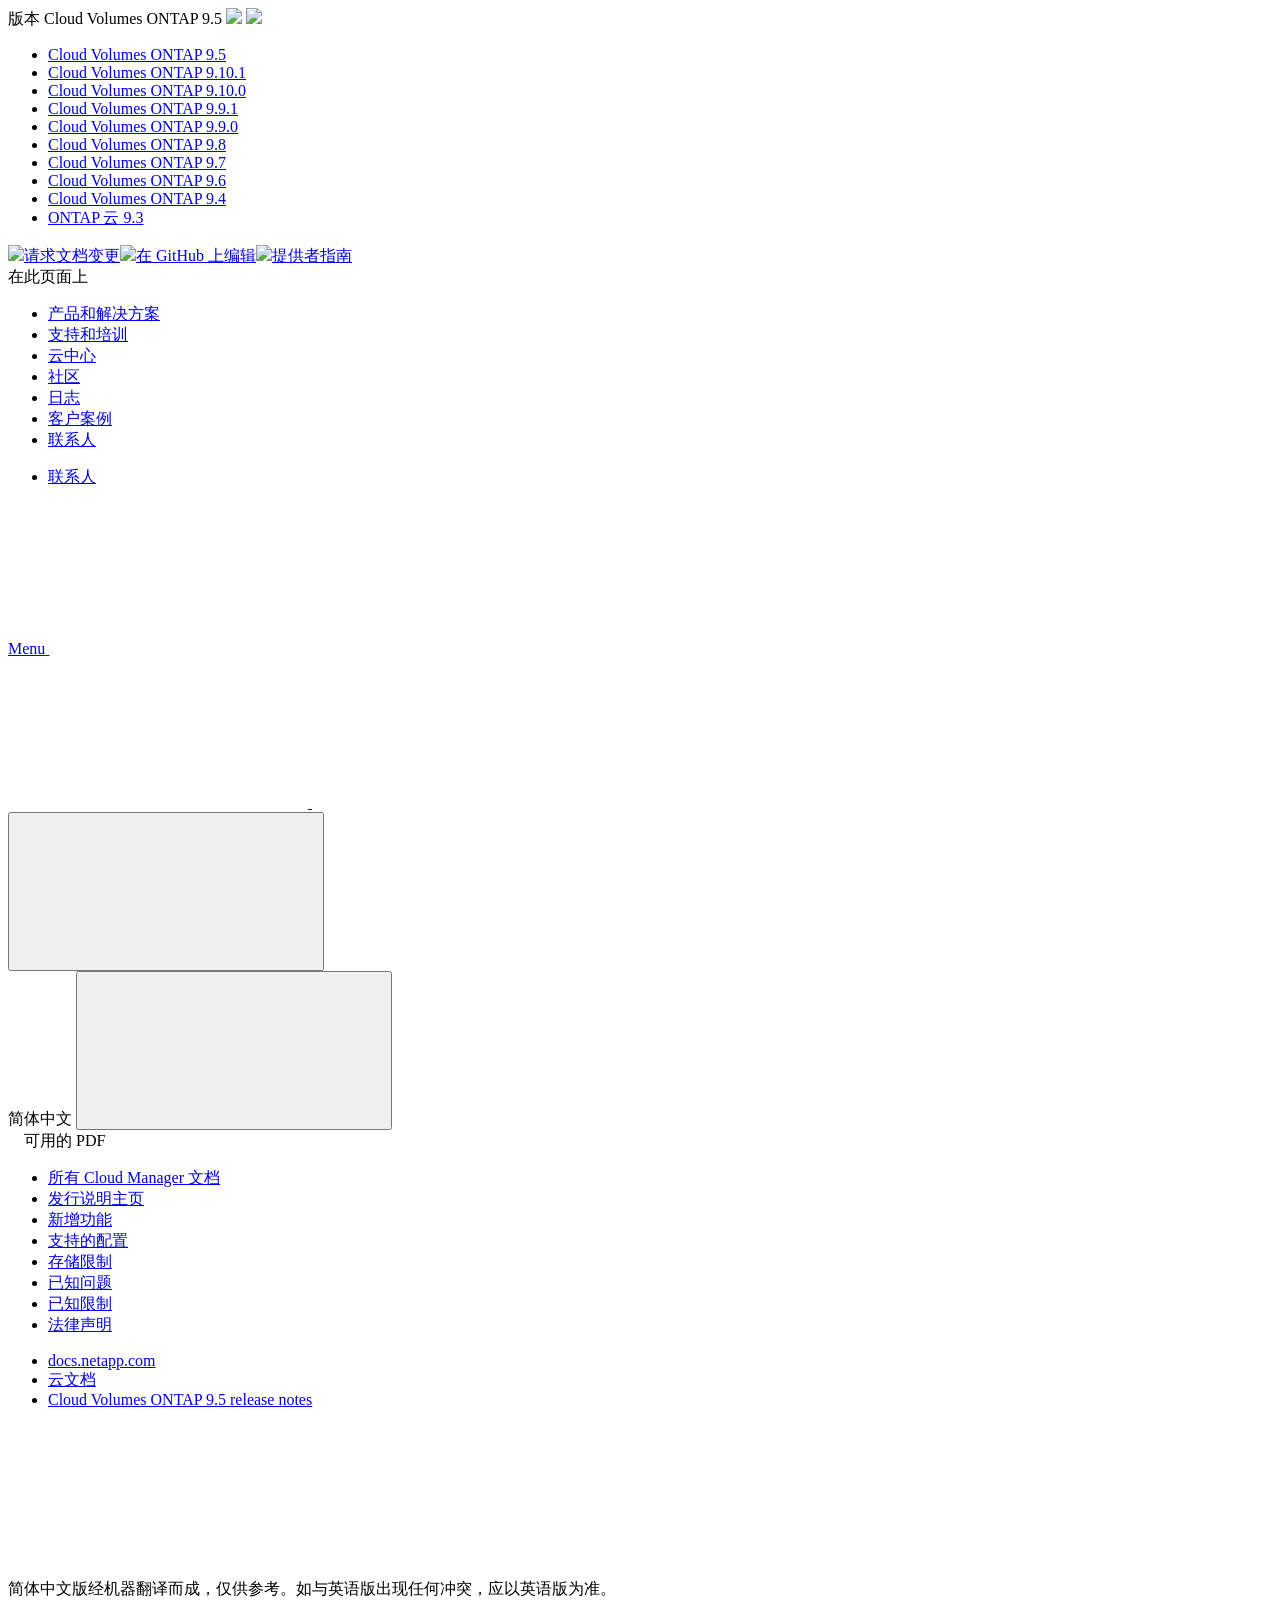
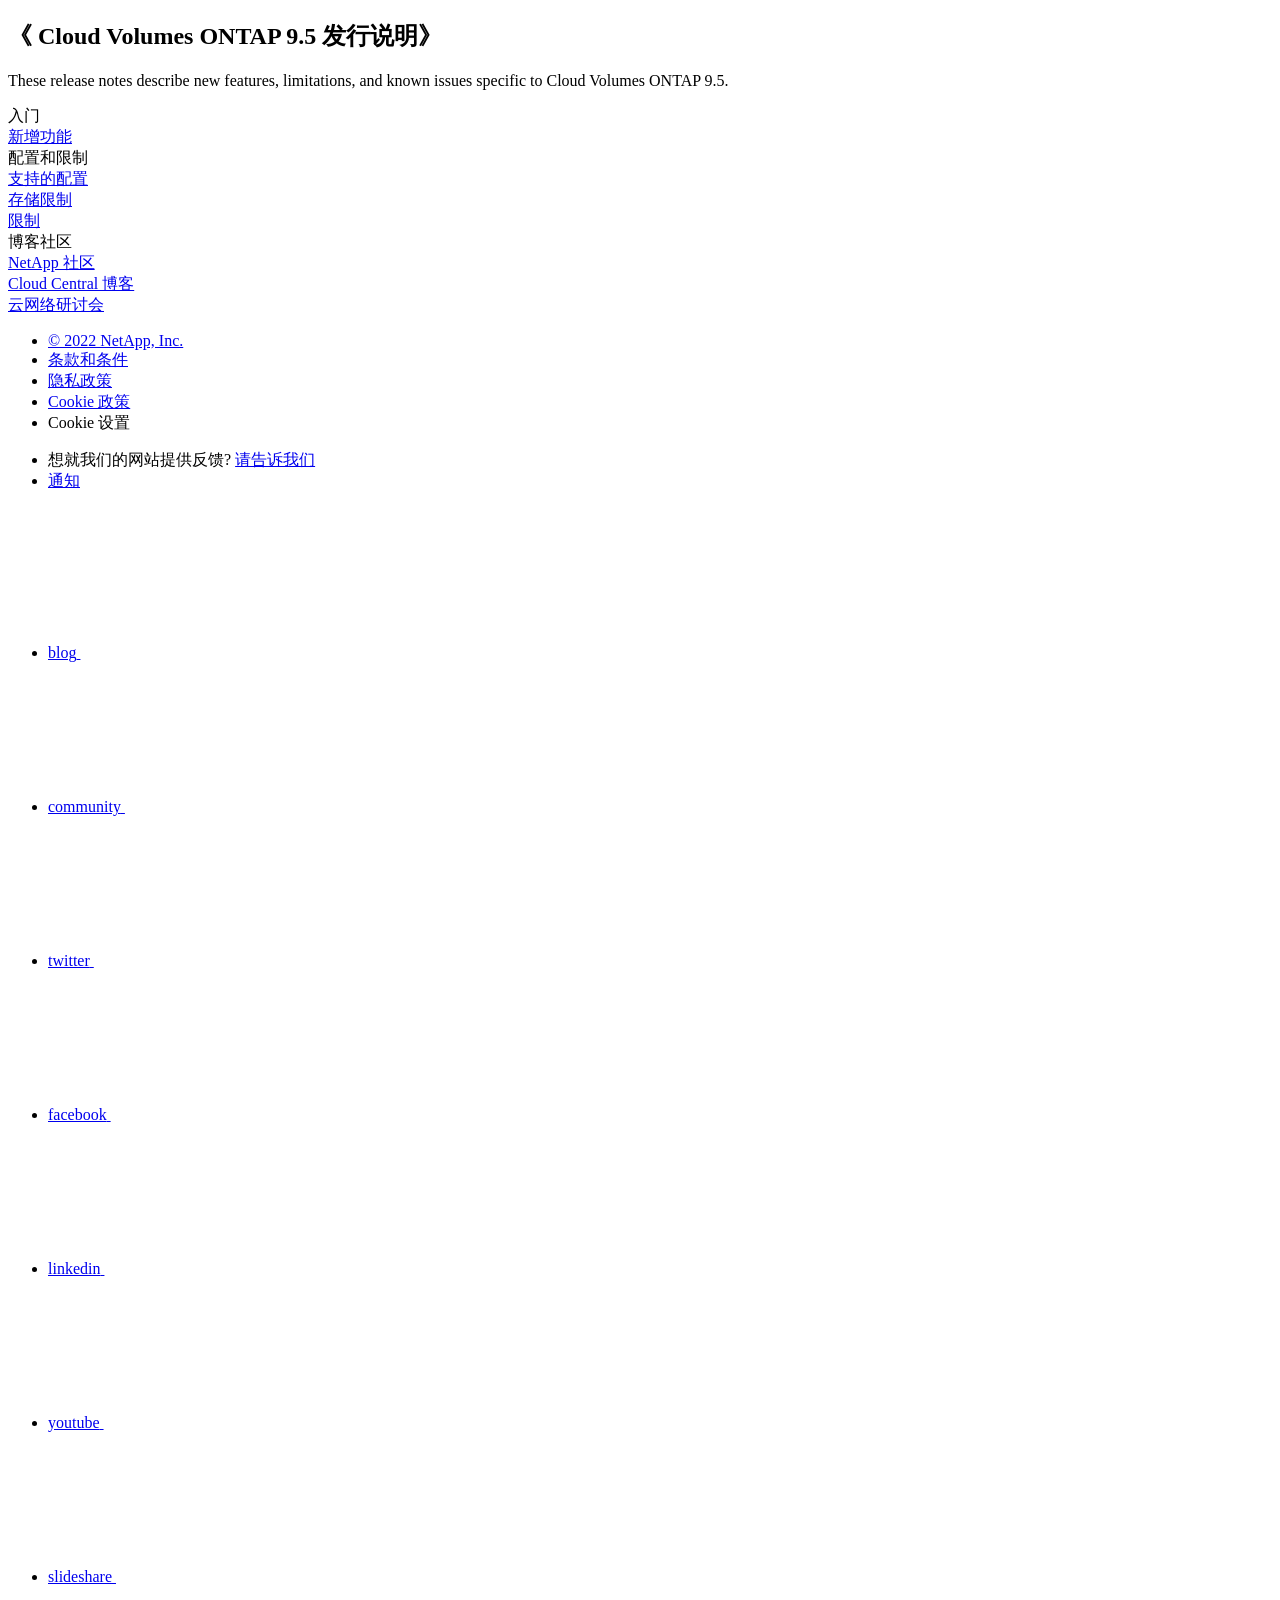
==== commit 190607ef: "Deploying to gh-pages from  @ 37df7c5f773d794af095e21ea1b9f1f7e656dabe 🚀" ====
--- a/index.html
+++ b/index.html
@@ -45,31 +45,61 @@
   <link rel="stylesheet" href='/zh-cn/cloud-volumes-ontap-95-relnotes/css/na-utility.css' type='text/css'>
   <link rel="stylesheet" href='/zh-cn/cloud-volumes-ontap-95-relnotes/css/na-sidebar.css' type='text/css'>
   <link rel='stylesheet' href='/zh-cn/cloud-volumes-ontap-95-relnotes/css/clouddocs.css' type='text/css'>
+  <link rel='stylesheet' href='/zh-cn/cloud-volumes-ontap-95-relnotes/css/custom-dropdown.css' type='text/css'>
   <link rel='stylesheet' href='/zh-cn/cloud-volumes-ontap-95-relnotes/css/na-pagenav.css' type='text/css'>
 
   
   <link rel="stylesheet" href="/zh-cn/cloud-volumes-ontap-95-relnotes/css/landing-page.css" type="text/css">
   <link rel="stylesheet" href="/zh-cn/cloud-volumes-ontap-95-relnotes/css/tabbed-blocks.css" type="text/css">
-  <link rel='stylesheet' href='/zh-cn/cloud-volumes-ontap-95-relnotes/css/na-feature.css' type='text/css'><script src="https://cdnjs.cloudflare.com/ajax/libs/jquery/2.1.4/jquery.min.js"></script>
+  <!-- Canonical url -->
+  <link rel='stylesheet' href='/zh-cn/cloud-volumes-ontap-95-relnotes/css/na-feature.css' type='text/css'><!-- Top level site integrations --><script>
+    if (document.location.hostname === "docs.netapp.com") {
+      var head = document.getElementsByTagName('head')[0];
+      var onetrustConsent = document.createElement("script");
+      onetrustConsent.type = "text/javascript";
+      onetrustConsent.src = "https://cdn.cookielaw.org/consent/72570c5c-fe30-465f-b0e0-b77f7fb4ae34/OtAutoBlock.js";
+      head.appendChild(onetrustConsent);
+
+      var onetrustScript = document.createElement("script");
+      onetrustScript.type = "text/javascript";
+      onetrustScript.src = "https://cdn.cookielaw.org/scripttemplates/otSDKStub.js";
+      onetrustScript.charset = "UTF-8";
+      onetrustScript.dataset.documentLanguage = "true";
+      onetrustScript.dataset.domainScript = "72570c5c-fe30-465f-b0e0-b77f7fb4ae34";
+      head.appendChild(onetrustScript);
+    }
+
+    function OptanonWrapper() { }
+
+    if (document.location.hostname === "docs.netapp.com") {
+      var adobe = document.createElement("script");
+      adobe.type = "text/plain";
+      adobe.className = "optanon-category-C0002";
+      adobe.src = "//assets.adobedtm.com/60287eadf1ee/c284da483c83/launch-e9ff3acac59f.min.js";
+      head.appendChild(adobe);
+
+      var google = document.createElement("script");
+      google.type = "text/plain";
+      google.className = "optanon-category-C0002";
+      google.src = "https://www.googletagmanager.com/gtag/js?id=UA-81697994-3";
+      head.appendChild(google);
+
+      window.dataLayer = window.dataLayer || [];
+      function gtag(){dataLayer.push(arguments);}
+      gtag('js', new Date());
+      gtag('config', 'UA-81697994-3');
+    }
+  </script>
+  <script src="https://cdnjs.cloudflare.com/ajax/libs/jquery/2.1.4/jquery.min.js"></script>
   <script src="https://cdnjs.cloudflare.com/ajax/libs/jquery-cookie/1.4.1/jquery.cookie.min.js"></script>
 
-  <!-- Used for Product Family Page Sidebar Visibility --><link rel="stylesheet" href='/zh-cn/cloud-volumes-ontap-95-relnotes/css/product-family.css' type="text/css">
-  <script src='/zh-cn/cloud-volumes-ontap-95-relnotes/js/product-family.js'></script><!-- Used to import Promise for IE. Required for SearchKit -->
+  <!-- Used for Product Family Page Sidebar Visibility --><!-- Used to import Promise for IE. Required for SearchKit -->
   <script src="https://cdnjs.cloudflare.com/ajax/libs/bluebird/3.3.5/bluebird.min.js"></script><script src='/zh-cn/cloud-volumes-ontap-95-relnotes/js/na-search.js'></script><script src='/zh-cn/cloud-volumes-ontap-95-relnotes/js/na-pagenav.js'></script><link rel='stylesheet' href='/zh-cn/cloud-volumes-ontap-95-relnotes/css/prism.css' type='text/css'>
   <link rel='stylesheet' href='/zh-cn/cloud-volumes-ontap-95-relnotes/css/prism-netapp.css' type='text/css'>
 
 
   <script src='/zh-cn/cloud-volumes-ontap-95-relnotes/js/na-utility.js'></script>
   <script src='/zh-cn/cloud-volumes-ontap-95-relnotes/js/clouddocs.js'></script>
-  <script>
-  if (document.location.hostname === "docs.netapp.com") {
-    var head = document.getElementsByTagName('head')[0];
-    var adobe = document.createElement("script");
-    adobe.type = "text/javascript";
-    adobe.src = "//assets.adobedtm.com/60287eadf1ee/c284da483c83/launch-e9ff3acac59f.min.js";
-    head.appendChild(adobe);
-  }
-  </script>
   <script src='/zh-cn/cloud-volumes-ontap-95-relnotes/js/jquery.navgoco.min.js'></script>
   <script src="https://maxcdn.bootstrapcdn.com/bootstrap/3.3.7/js/bootstrap.min.js" integrity="sha384-Tc5IQib027qvyjSMfHjOMaLkfuWVxZxUPnCJA7l2mCWNIpG9mGCD8wGNIcPD7Txa" crossorigin="anonymous"></script>
   <script src='/zh-cn/cloud-volumes-ontap-95-relnotes/js/toc.js'></script>
@@ -122,16 +152,8 @@
               $("#tg-sb-icon").toggleClass('fa-toggle-off');
           });
       });
-  </script><script async src="https://www.googletagmanager.com/gtag/js?id=UA-81697994-3"></script>
-  <script>
-  if (document.location.hostname === "docs.netapp.com") {
-    window.dataLayer = window.dataLayer || [];
-    function gtag(){dataLayer.push(arguments);}
-    gtag('js', new Date());
-    gtag('config', 'UA-81697994-3');
-  }
   </script>
-  <script src='/zh-cn/cloud-volumes-ontap-95-relnotes/js/version-dropdown.js'></script>
+  <script src='/zh-cn/cloud-volumes-ontap-95-relnotes/js/custom-dropdown.js'></script>
   <script src='/zh-cn/cloud-volumes-ontap-95-relnotes/js/FileSaver.min.js'></script>
   <script src='/zh-cn/cloud-volumes-ontap-95-relnotes/js/jszip-utils.min.js'></script>
   <script src='/zh-cn/cloud-volumes-ontap-95-relnotes/js/jszip.min.js'></script>
@@ -139,54 +161,95 @@
 </head>
 
 
-  <body class role="document">
+  <body class role="document" data-flavor="">
     <div id="page" class="n-off-canvas-menu">
       <div class="n-off-canvas-menu__menu"><!--TODO: Add offcanvas code --></div>
       <div class="n-off-canvas-menu__content-wrap">
         <header class="site-header" id="banner">
   
   <!-- Start Page Toolbar -->
-  <div class="page-nav-toolbar">
-    <div id="version-dropdown"><div id="version-dropdown-ie-i18n">
-  <div id="version-dropdown-ie-i18n-menu">
-    <span class="ie-i18n-lang"><span class="version-title">Cloud Volumes ONTAP </span><span class="version">9.5</span></span>
-    <span class="version-dropdown-caret"></span>
-  </div>
-  <div id="version-dropdown-n-property-navigation-bar__menu--language-selector" class="n-menu n-menu--v3 n-menu--is-active" style="display: none;">
-    <div class="n-language-selector-menu">
-      <ul class="n-menu__list">
-        <li class="n-menu__list-column">
-          <ul class="n-menu__list"><li class="n-menu__list-item n-menu__list-item--level-1"><a href="https://docs.netapp.com/zh-cn/cloud-volumes-ontap-95-relnotes/index.html" class="n-menu__header-text" target="_self">
-                <span translate="no" class="notranslate"><span>Cloud Volumes ONTAP</span><span class="version"> 9.5</span></span>
-              </a></li><li class="n-menu__list-item n-menu__list-item--level-1"><a href="https://docs.netapp.com/zh-cn/cloud-volumes-ontap-relnotes/index.html" class="n-menu__header-text" target="_self">
-                <span translate="no" class="notranslate"><span>Cloud Volumes ONTAP</span><span class="version"> 9.10.1</span></span>
-              </a></li><li class="n-menu__list-item n-menu__list-item--level-1"><a href="https://docs.netapp.com/zh-cn/cloud-volumes-ontap-9100-relnotes/index.html" class="n-menu__header-text" target="_self">
-                <span translate="no" class="notranslate"><span>Cloud Volumes ONTAP</span><span class="version"> 9.10.0</span></span>
-              </a></li><li class="n-menu__list-item n-menu__list-item--level-1"><a href="https://docs.netapp.com/zh-cn/cloud-volumes-ontap-991-relnotes/index.html" class="n-menu__header-text" target="_self">
-                <span translate="no" class="notranslate"><span>Cloud Volumes ONTAP</span><span class="version"> 9.9.1</span></span>
-              </a></li><li class="n-menu__list-item n-menu__list-item--level-1"><a href="https://docs.netapp.com/zh-cn/cloud-volumes-ontap-990-relnotes/index.html" class="n-menu__header-text" target="_self">
-                <span translate="no" class="notranslate"><span>Cloud Volumes ONTAP</span><span class="version"> 9.9.0</span></span>
-              </a></li><li class="n-menu__list-item n-menu__list-item--level-1"><a href="https://docs.netapp.com/zh-cn/cloud-volumes-ontap-98-relnotes/index.html" class="n-menu__header-text" target="_self">
-                <span translate="no" class="notranslate"><span>Cloud Volumes ONTAP</span><span class="version"> 9.8</span></span>
-              </a></li><li class="n-menu__list-item n-menu__list-item--level-1"><a href="https://docs.netapp.com/zh-cn/cloud-volumes-ontap-97-relnotes/index.html" class="n-menu__header-text" target="_self">
-                <span translate="no" class="notranslate"><span>Cloud Volumes ONTAP</span><span class="version"> 9.7</span></span>
-              </a></li><li class="n-menu__list-item n-menu__list-item--level-1"><a href="https://docs.netapp.com/zh-cn/cloud-volumes-ontap-96-relnotes/index.html" class="n-menu__header-text" target="_self">
-                <span translate="no" class="notranslate"><span>Cloud Volumes ONTAP</span><span class="version"> 9.6</span></span>
-              </a></li><li class="n-menu__list-item n-menu__list-item--level-1"><a href="https://docs.netapp.com/zh-cn/cloud-volumes-ontap-94-relnotes/index.html" class="n-menu__header-text" target="_self">
-                <span translate="no" class="notranslate"><span>Cloud Volumes ONTAP</span><span class="version"> 9.4</span></span>
-              </a></li><li class="n-menu__list-item n-menu__list-item--level-1"><a href="https://docs.netapp.com/zh-cn/cloud-volumes-ontap-93-relnotes/index.html" class="n-menu__header-text" target="_self">
-                <span translate="no" class="notranslate"><span>ONTAP 云</span><span class="version"> 9.3</span></span>
-              </a></li></ul>
-        </li>
-      </ul>
-    </div>
-  </div>
-</div></div>
-    <div class="page-nav-contribute"  >
-      <a target="_blank" href="https://github.com/NetAppDocs/cloud-volumes-ontap-95-relnotes/issues/new?body=Page%3A%20[《 Cloud Volumes ONTAP 9.5 发行说明》](https://docs.netapp.com/zh-cn/cloud-volumes-ontap-95-relnotes/index.html)" class="page-nav-contribute-link" role="button"><img src="/zh-cn/cloud-volumes-ontap-95-relnotes/images/discuss-sm.svg" class="github-icon" />请求文档变更</a>
-      <a target="_blank" href="https://github.com/NetAppDocs/cloud-volumes-ontap-95-relnotes/blob/main/index.adoc" class="page-nav-contribute-link" role="button"><img src="/zh-cn/cloud-volumes-ontap-95-relnotes/images/edit-sm.svg" class="github-icon" />在 GitHub 上编辑</a>
-      <a target="_blank" href="https://docs.netapp.com/us-en/contribute/" class="page-nav-contribute-link"  ><img src="/zh-cn/cloud-volumes-ontap-95-relnotes/images/article-sm.svg" class="github-icon" />提供者指南</a>
-    </div>
+  
+  <div class="page-nav-toolbar"><div id="version-dropdown-new" class="custom-dropdown" >
+  <div class="custom-dropdown-select unselected" title="Cloud Volumes ONTAP 9.5">
+    <label>版本</label>
+    <span translate="no" class="notranslate">Cloud Volumes ONTAP 9.5</span>
+    <img src="/zh-cn/cloud-volumes-ontap-95-relnotes/images/chevron_up.svg" class="custom-icon chevrondown invisible" />
+    <img src="/zh-cn/cloud-volumes-ontap-95-relnotes/images/chevron_down.svg" class="custom-icon chevronup" />
+  </div>
+
+  <ul class="custom-dropdown-menu"><li>
+      
+      <a href="https://docs.netapp.com/zh-cn/cloud-volumes-ontap-95-relnotes/index.html" target="_self">
+        <span translate="no" class="notranslate"><span>Cloud Volumes ONTAP</span><span class="version"> 9.5</span></span>
+      </a>
+                     
+    </li>
+    <li>
+      
+      <a href="https://docs.netapp.com/zh-cn/cloud-volumes-ontap-relnotes/index.html" target="_self">
+        <span translate="no" class="notranslate"><span>Cloud Volumes ONTAP</span><span class="version"> 9.10.1</span></span>
+      </a>
+                     
+    </li>
+    <li>
+      
+      <a href="https://docs.netapp.com/zh-cn/cloud-volumes-ontap-9100-relnotes/index.html" target="_self">
+        <span translate="no" class="notranslate"><span>Cloud Volumes ONTAP</span><span class="version"> 9.10.0</span></span>
+      </a>
+                     
+    </li>
+    <li>
+      
+      <a href="https://docs.netapp.com/zh-cn/cloud-volumes-ontap-991-relnotes/index.html" target="_self">
+        <span translate="no" class="notranslate"><span>Cloud Volumes ONTAP</span><span class="version"> 9.9.1</span></span>
+      </a>
+                     
+    </li>
+    <li>
+      
+      <a href="https://docs.netapp.com/zh-cn/cloud-volumes-ontap-990-relnotes/index.html" target="_self">
+        <span translate="no" class="notranslate"><span>Cloud Volumes ONTAP</span><span class="version"> 9.9.0</span></span>
+      </a>
+                     
+    </li>
+    <li>
+      
+      <a href="https://docs.netapp.com/zh-cn/cloud-volumes-ontap-98-relnotes/index.html" target="_self">
+        <span translate="no" class="notranslate"><span>Cloud Volumes ONTAP</span><span class="version"> 9.8</span></span>
+      </a>
+                     
+    </li>
+    <li>
+      
+      <a href="https://docs.netapp.com/zh-cn/cloud-volumes-ontap-97-relnotes/index.html" target="_self">
+        <span translate="no" class="notranslate"><span>Cloud Volumes ONTAP</span><span class="version"> 9.7</span></span>
+      </a>
+                     
+    </li>
+    <li>
+      
+      <a href="https://docs.netapp.com/zh-cn/cloud-volumes-ontap-96-relnotes/index.html" target="_self">
+        <span translate="no" class="notranslate"><span>Cloud Volumes ONTAP</span><span class="version"> 9.6</span></span>
+      </a>
+                     
+    </li>
+    <li>
+      
+      <a href="https://docs.netapp.com/zh-cn/cloud-volumes-ontap-94-relnotes/index.html" target="_self">
+        <span translate="no" class="notranslate"><span>Cloud Volumes ONTAP</span><span class="version"> 9.4</span></span>
+      </a>
+                     
+    </li>
+    <li>
+      
+      <a href="https://docs.netapp.com/zh-cn/cloud-volumes-ontap-93-relnotes/index.html" target="_self">
+        <span translate="no" class="notranslate"><span>ONTAP 云</span><span class="version"> 9.3</span></span>
+      </a>
+                     
+    </li>
+    
+  </ul>
+</div><div class="page-nav-contribute"><a target="_blank" href="https://github.com/NetAppDocs/cloud-volumes-ontap-95-relnotes/issues/new?body=Page%3A%20[《 Cloud Volumes ONTAP 9.5 发行说明》](https://docs.netapp.com/zh-cn/cloud-volumes-ontap-95-relnotes/index.html)" class="page-nav-contribute-link" role="button"><img src="/zh-cn/cloud-volumes-ontap-95-relnotes/images/discuss-sm.svg" class="github-icon" />请求文档变更</a><a target="_blank" href="https://github.com/NetAppDocs/cloud-volumes-ontap-95-relnotes/blob/main/index.adoc" class="page-nav-contribute-link" role="button"><img src="/zh-cn/cloud-volumes-ontap-95-relnotes/images/edit-sm.svg" class="github-icon" />在 GitHub 上编辑</a><a target="_blank" href="https://docs.netapp.com/us-en/contribute/" class="page-nav-contribute-link"  ><img src="/zh-cn/cloud-volumes-ontap-95-relnotes/images/article-sm.svg" class="github-icon" />提供者指南</a></div>
     <div class="page-nav-container">
       <nav class="page-nav-fixed">
         <div class="page-nav-title">在此页面上</div>
@@ -196,6 +259,7 @@
       </nav>
     </div>
   </div>
+  
   
   <!-- Start top_hat -->
   <div class="n-top-hat">
@@ -279,7 +343,8 @@
           data-did-you-mean="搜索 {suggestion}。" 
           data-no-results-found-did-you-mean="未找到与 {query} 匹配的结果。您是否要搜索 {suggestion}?" 
           data-results-found="找到 {hitCount} 个结果"  
-          data-sk-es-pf-indexes=""></div>
+          data-sk-es-pf-indexes=""
+          data-flavor=""></div>
           <button class="n-property-bar__search-toggle-button" type="button">
             <svg class="n-icon-search n-property-bar__search-toggle-button-icon" aria-labelledby="title">
               <title>search</title>
@@ -368,6 +433,9 @@
 </div>
 <div class="n-pdf-body-container">
   <ul id="toggleContainerPdf" class="n-pdf-body" style="display:none;"><li class="pdf-ux-container">
+        
+        
+        
         <a target="_blank" href="/zh-cn/cloud-volumes-ontap-95-relnotes/pdfs/fullsite-sidebar/__Cloud_Volumes_ONTAP_9_5_发行说明_.pdf" >
           <img src="/zh-cn/cloud-volumes-ontap-95-relnotes/images/pdf.png" width="16" height="16"/>此文档站点的 PDF</a>
 
@@ -460,6 +528,7 @@
 <!-- this highlights the active parent class in the navgoco sidebar. this is critical so that the parent expands when you're viewing a page. This must appear below the sidebar code above. Otherwise, if placed inside customscripts.js, the script runs before the sidebar code runs and the class never gets inserted.-->
 <script>$("li.active").parents('li').toggleClass("active");</script>
 
+
   </div>
   
 
@@ -515,73 +584,93 @@
 </section><div class="n-band__content">
   <div class="n-layout-flex" data-ntap-layout="4">
     
-    <div class="n-feature-block n-feature-block__align--center n-layout-flex__item ie-feature-block">
-      <div class="n-feature-block__content">
-        <div class="ie-feature-block__header">
-          <div class="ie-feature-block__text">
-            入门
+      
+      <div class="n-feature-block n-feature-block__align--center n-layout-flex__item ie-feature-block">
+        <div class="n-feature-block__content">
+          <div class="ie-feature-block__header">
+            <div class="ie-feature-block__text">
+              入门
+            </div>
           </div>
-        </div>
-        
-        <div class="ie-feature-block__section">
-          
-          <a class="ie-feature-block__link" href="reference-new.html">新增功能</a>
-        </div>
-        
-      </div>
-    </div>
+          
+            
+            <div class="ie-feature-block__section">
+              
+              <a class="ie-feature-block__link" href="reference-new.html">新增功能</a>
+            </div>
+            
+          
+        </div>
+      </div>
+      
     
-    <div class="n-feature-block n-feature-block__align--center n-layout-flex__item ie-feature-block">
-      <div class="n-feature-block__content">
-        <div class="ie-feature-block__header">
-          <div class="ie-feature-block__text">
-            配置和限制
+      
+      <div class="n-feature-block n-feature-block__align--center n-layout-flex__item ie-feature-block">
+        <div class="n-feature-block__content">
+          <div class="ie-feature-block__header">
+            <div class="ie-feature-block__text">
+              配置和限制
+            </div>
           </div>
-        </div>
-        
-        <div class="ie-feature-block__section">
-          
-          <a class="ie-feature-block__link" href="reference-supported-configs.html">支持的配置</a>
-        </div>
-        
-        <div class="ie-feature-block__section">
-          
-          <a class="ie-feature-block__link" href="reference-storage-limits.html">存储限制</a>
-        </div>
-        
-        <div class="ie-feature-block__section">
-          
-          <a class="ie-feature-block__link" href="reference-limitations.html">限制</a>
-        </div>
-        
-      </div>
-    </div>
+          
+            
+            <div class="ie-feature-block__section">
+              
+              <a class="ie-feature-block__link" href="reference-supported-configs.html">支持的配置</a>
+            </div>
+            
+          
+            
+            <div class="ie-feature-block__section">
+              
+              <a class="ie-feature-block__link" href="reference-storage-limits.html">存储限制</a>
+            </div>
+            
+          
+            
+            <div class="ie-feature-block__section">
+              
+              <a class="ie-feature-block__link" href="reference-limitations.html">限制</a>
+            </div>
+            
+          
+        </div>
+      </div>
+      
     
-    <div class="n-feature-block n-feature-block__align--center n-layout-flex__item ie-feature-block">
-      <div class="n-feature-block__content">
-        <div class="ie-feature-block__header">
-          <div class="ie-feature-block__text">
-            博客社区
+      
+      <div class="n-feature-block n-feature-block__align--center n-layout-flex__item ie-feature-block">
+        <div class="n-feature-block__content">
+          <div class="ie-feature-block__header">
+            <div class="ie-feature-block__text">
+              博客社区
+            </div>
           </div>
-        </div>
-        
-        <div class="ie-feature-block__section">
-          
-          <a class="ie-feature-block__link" href="https://community.netapp.com/t5/Cloud-Data-Services/ct-p/CDS">NetApp 社区</a>
-        </div>
-        
-        <div class="ie-feature-block__section">
-          
-          <a class="ie-feature-block__link" href="https://cloud.netapp.com/blog">Cloud Central 博客</a>
-        </div>
-        
-        <div class="ie-feature-block__section">
-          
-          <a class="ie-feature-block__link" href="https://cloud.netapp.com/events">云网络研讨会</a>
-        </div>
-        
-      </div>
-    </div>
+          
+            
+            <div class="ie-feature-block__section">
+              
+              <a class="ie-feature-block__link" href="https://community.netapp.com/t5/Cloud-Data-Services/ct-p/CDS">NetApp 社区</a>
+            </div>
+            
+          
+            
+            <div class="ie-feature-block__section">
+              
+              <a class="ie-feature-block__link" href="https://cloud.netapp.com/blog">Cloud Central 博客</a>
+            </div>
+            
+          
+            
+            <div class="ie-feature-block__section">
+              
+              <a class="ie-feature-block__link" href="https://cloud.netapp.com/events">云网络研讨会</a>
+            </div>
+            
+          
+        </div>
+      </div>
+      
     
   </div>
 </div>
@@ -606,98 +695,122 @@
   <div class="n-footer__bottom">
     <div class="n-container">
       <div class="n-footer__bottom-left">
-
         <div class="n-footer__copyright">
           <ul class="n-footer__copyright-list">
             <li class="n-footer__copyright-link">
-            <a href="https://www.netapp.com/us/legal/copyright.aspx">© 2022 NetApp, Inc.</a>
-            </li>
-
-</ul>
-</div>
-<div class="n-footer__social-links">
-<ul class="n-footer__social-link-list">
-<li class="n-footer__social-link-list-item">
-<a class="n-footer__social-link" data-ntap-social="follow-blog" href="https://blog.netapp.com" target="_blank" title="blog" alt="blog">
-<span class="n-footer__social-link-text">blog</span>
-<svg class="n-icon-blog n-footer__social-link-icon" aria-labelledby="title">
-  <title>blog@</title>
-  <use xmlns:xlink="http://www.w3.org/1999/xlink" xlink:href="/zh-cn/cloud-volumes-ontap-95-relnotes/common/svg/sprite.svg#blog"></use>
-</svg>
-
-</a>
-</li>
-<li class="n-footer__social-link-list-item">
-<a class="n-footer__social-link" data-ntap-social="follow-community" href="https://community.netapp.com/" target="_blank" title="community" alt="community">
-<span class="n-footer__social-link-text">community</span>
-<svg class="n-icon-community n-footer__social-link-icon" aria-labelledby="title">
-<title>community@</title>
-<use xmlns:xlink="http://www.w3.org/1999/xlink" xlink:href="/zh-cn/cloud-volumes-ontap-95-relnotes/common/svg/sprite.svg#comments"></use>
-</svg>
-
-</a>
-</li>
-<li class="n-footer__social-link-list-item">
-<a class="n-footer__social-link" data-ntap-social="follow-twitter" href="https://twitter.com/netapp" target="_blank" title="twitter" alt="twitter">
-<span class="n-footer__social-link-text">twitter</span>
-<svg class="n-icon-twitter n-footer__social-link-icon" aria-labelledby="title">
-<title>twitter@</title>
-<use xmlns:xlink="http://www.w3.org/1999/xlink" xlink:href="/zh-cn/cloud-volumes-ontap-95-relnotes/common/svg/sprite.svg#twitter"></use>
-</svg>
-
-</a>
-</li>
-<li class="n-footer__social-link-list-item">
-<a class="n-footer__social-link" data-ntap-social="follow-facebook" href="https://www.facebook.com/NetApp" target="_blank" title="facebook" alt="facebook">
-<span class="n-footer__social-link-text">facebook</span>
-<svg class="n-icon-facebook n-footer__social-link-icon" aria-labelledby="title">
-<title>facebook@</title>
-<use xmlns:xlink="http://www.w3.org/1999/xlink" xlink:href="/zh-cn/cloud-volumes-ontap-95-relnotes/common/svg/sprite.svg#facebook"></use>
-</svg>
-
-</a>
-</li>
-<li class="n-footer__social-link-list-item">
-<a class="n-footer__social-link" data-ntap-social="follow-linkedin" href="https://www.linkedin.com/company/netapp" target="_blank" title="linkedin" alt="linkedin">
-<span class="n-footer__social-link-text">linkedin</span>
-<svg class="n-icon-linkedin n-footer__social-link-icon" aria-labelledby="title">
-<title>linkedin@</title>
-<use xmlns:xlink="http://www.w3.org/1999/xlink" xlink:href="/zh-cn/cloud-volumes-ontap-95-relnotes/common/svg/sprite.svg#linkedin"></use>
-</svg>
-
-</a>
-</li>
-<li class="n-footer__social-link-list-item">
-<a class="n-footer__social-link" data-ntap-social="follow-youtube" href="https://www.youtube.com/user/NetAppTV" target="_blank" title="youtube" alt="youtube">
-<span class="n-footer__social-link-text">youtube</span>
-<svg class="n-icon-youtube n-footer__social-link-icon" aria-labelledby="title">
-<title>youtube@</title>
-<use xmlns:xlink="http://www.w3.org/1999/xlink" xlink:href="/zh-cn/cloud-volumes-ontap-95-relnotes/common/svg/sprite.svg#youtube"></use>
-</svg>
-
-</a>
-</li>
-<li class="n-footer__social-link-list-item">
-<a class="n-footer__social-link" data-ntap-social="follow-slideshare" href="https://www.slideshare.net/NetApp" target="_blank" title="slideshare" alt="slideshare">
-<span class="n-footer__social-link-text">slideshare</span>
-<svg class="n-icon-slideshare n-footer__social-link-icon" aria-labelledby="title">
-<title>slideshare@</title>
-<use xmlns:xlink="http://www.w3.org/1999/xlink" xlink:href="/zh-cn/cloud-volumes-ontap-95-relnotes/common/svg/sprite.svg#slideshare"></use>
-</svg>
-
-</a>
-</li>
-</ul>
-</div>
-
-</div>
-<div class="n-footer__bottom-right">
-  <p class="n-footer__fine-print">想就我们的网站提供反馈?<a target="_self" href="javascript:netapp_mailto()" class="n-footer__copyright">请告诉我们</a>
-  <a href="https://docs.netapp.com/zh-cn/announcements/" class="n-footer__copyright">通知</a>
-  </p>
-</div>
-</div>
-</div>
+              <a href="https://www.netapp.com/us/legal/copyright.aspx">© 2022 NetApp, Inc.</a>
+            </li>
+            <li class="n-footer__copyright-link">
+              <a href="https://www.netapp.com/company/legal/terms-of-use/">条款和条件</a>
+            </li>
+            <li class="n-footer__copyright-link">
+              <a href="https://www.netapp.com/company/legal/privacy-policy/">隐私政策</a>
+            </li>
+            <li class="n-footer__copyright-link">
+              <a href="https://www.netapp.com/company/legal/cookie-policy/">Cookie 政策</a>
+            </li>
+            <li class="n-footer__copyright-link">
+              <a class="ot-sdk-show-settings">Cookie 设置</a>
+            </li>
+          </ul>
+        </div>
+      </div>
+      <div class="n-footer__bottom-right">
+        <div class="n-footer__copyright">
+          <ul class="n-footer__copyright-list">
+            <li class="n-footer__copyright-link">
+              <span class="n-footer__fine-print">想就我们的网站提供反馈?</span>
+              <a target="_self" href="javascript:netapp_mailto()">请告诉我们</a>
+            </li>
+            <li class="n-footer__copyright-link">
+              <a href="https://docs.netapp.com/zh-cn/announcements/">通知</a>
+            </li>
+          </ul>
+        </div>
+        <div class="n-footer__social-links">
+          <ul class="n-footer__social-link-list">
+            <li class="n-footer__social-link-list-item">
+              <a class="n-footer__social-link" data-ntap-social="follow-blog" href="https://blog.netapp.com"
+                target="_blank" title="blog" alt="blog">
+                <span class="n-footer__social-link-text">blog</span>
+                <svg class="n-icon-blog n-footer__social-link-icon" aria-labelledby="title">
+                  <title>blog@</title>
+                  <use xmlns:xlink="http://www.w3.org/1999/xlink"
+                    xlink:href="/zh-cn/cloud-volumes-ontap-95-relnotes/common/svg/sprite.svg#blog"></use>
+                </svg>
+              </a>
+            </li>
+            <li class="n-footer__social-link-list-item">
+              <a class="n-footer__social-link" data-ntap-social="follow-community" href="https://community.netapp.com/"
+                target="_blank" title="community" alt="community">
+                <span class="n-footer__social-link-text">community</span>
+                <svg class="n-icon-community n-footer__social-link-icon" aria-labelledby="title">
+                  <title>community@</title>
+                  <use xmlns:xlink="http://www.w3.org/1999/xlink"
+                    xlink:href="/zh-cn/cloud-volumes-ontap-95-relnotes/common/svg/sprite.svg#comments"></use>
+                </svg>
+              </a>
+            </li>
+            <li class="n-footer__social-link-list-item">
+              <a class="n-footer__social-link" data-ntap-social="follow-twitter" href="https://twitter.com/netapp"
+                target="_blank" title="twitter" alt="twitter">
+                <span class="n-footer__social-link-text">twitter</span>
+                <svg class="n-icon-twitter n-footer__social-link-icon" aria-labelledby="title">
+                  <title>twitter@</title>
+                  <use xmlns:xlink="http://www.w3.org/1999/xlink"
+                    xlink:href="/zh-cn/cloud-volumes-ontap-95-relnotes/common/svg/sprite.svg#twitter"></use>
+                </svg>
+              </a>
+            </li>
+            <li class="n-footer__social-link-list-item">
+              <a class="n-footer__social-link" data-ntap-social="follow-facebook" href="https://www.facebook.com/NetApp"
+                target="_blank" title="facebook" alt="facebook">
+                <span class="n-footer__social-link-text">facebook</span>
+                <svg class="n-icon-facebook n-footer__social-link-icon" aria-labelledby="title">
+                  <title>facebook@</title>
+                  <use xmlns:xlink="http://www.w3.org/1999/xlink"
+                    xlink:href="/zh-cn/cloud-volumes-ontap-95-relnotes/common/svg/sprite.svg#facebook"></use>
+                </svg>
+              </a>
+            </li>
+            <li class="n-footer__social-link-list-item">
+              <a class="n-footer__social-link" data-ntap-social="follow-linkedin"
+                href="https://www.linkedin.com/company/netapp" target="_blank" title="linkedin" alt="linkedin">
+                <span class="n-footer__social-link-text">linkedin</span>
+                <svg class="n-icon-linkedin n-footer__social-link-icon" aria-labelledby="title">
+                  <title>linkedin@</title>
+                  <use xmlns:xlink="http://www.w3.org/1999/xlink"
+                    xlink:href="/zh-cn/cloud-volumes-ontap-95-relnotes/common/svg/sprite.svg#linkedin"></use>
+                </svg>
+              </a>
+            </li>
+            <li class="n-footer__social-link-list-item">
+              <a class="n-footer__social-link" data-ntap-social="follow-youtube"
+                href="https://www.youtube.com/user/NetAppTV" target="_blank" title="youtube" alt="youtube">
+                <span class="n-footer__social-link-text">youtube</span>
+                <svg class="n-icon-youtube n-footer__social-link-icon" aria-labelledby="title">
+                  <title>youtube@</title>
+                  <use xmlns:xlink="http://www.w3.org/1999/xlink"
+                    xlink:href="/zh-cn/cloud-volumes-ontap-95-relnotes/common/svg/sprite.svg#youtube"></use>
+                </svg>
+              </a>
+            </li>
+            <li class="n-footer__social-link-list-item">
+              <a class="n-footer__social-link" data-ntap-social="follow-slideshare"
+                href="https://www.slideshare.net/NetApp" target="_blank" title="slideshare" alt="slideshare">
+                <span class="n-footer__social-link-text">slideshare</span>
+                <svg class="n-icon-slideshare n-footer__social-link-icon" aria-labelledby="title">
+                  <title>slideshare@</title>
+                  <use xmlns:xlink="http://www.w3.org/1999/xlink"
+                    xlink:href="/zh-cn/cloud-volumes-ontap-95-relnotes/common/svg/sprite.svg#slideshare"></use>
+                </svg>
+              </a>
+            </li>
+          </ul>
+        </div>
+      </div>
+    </div>
+  </div>
 </footer>
 
       </div><!-- Elasticsearch JS -->
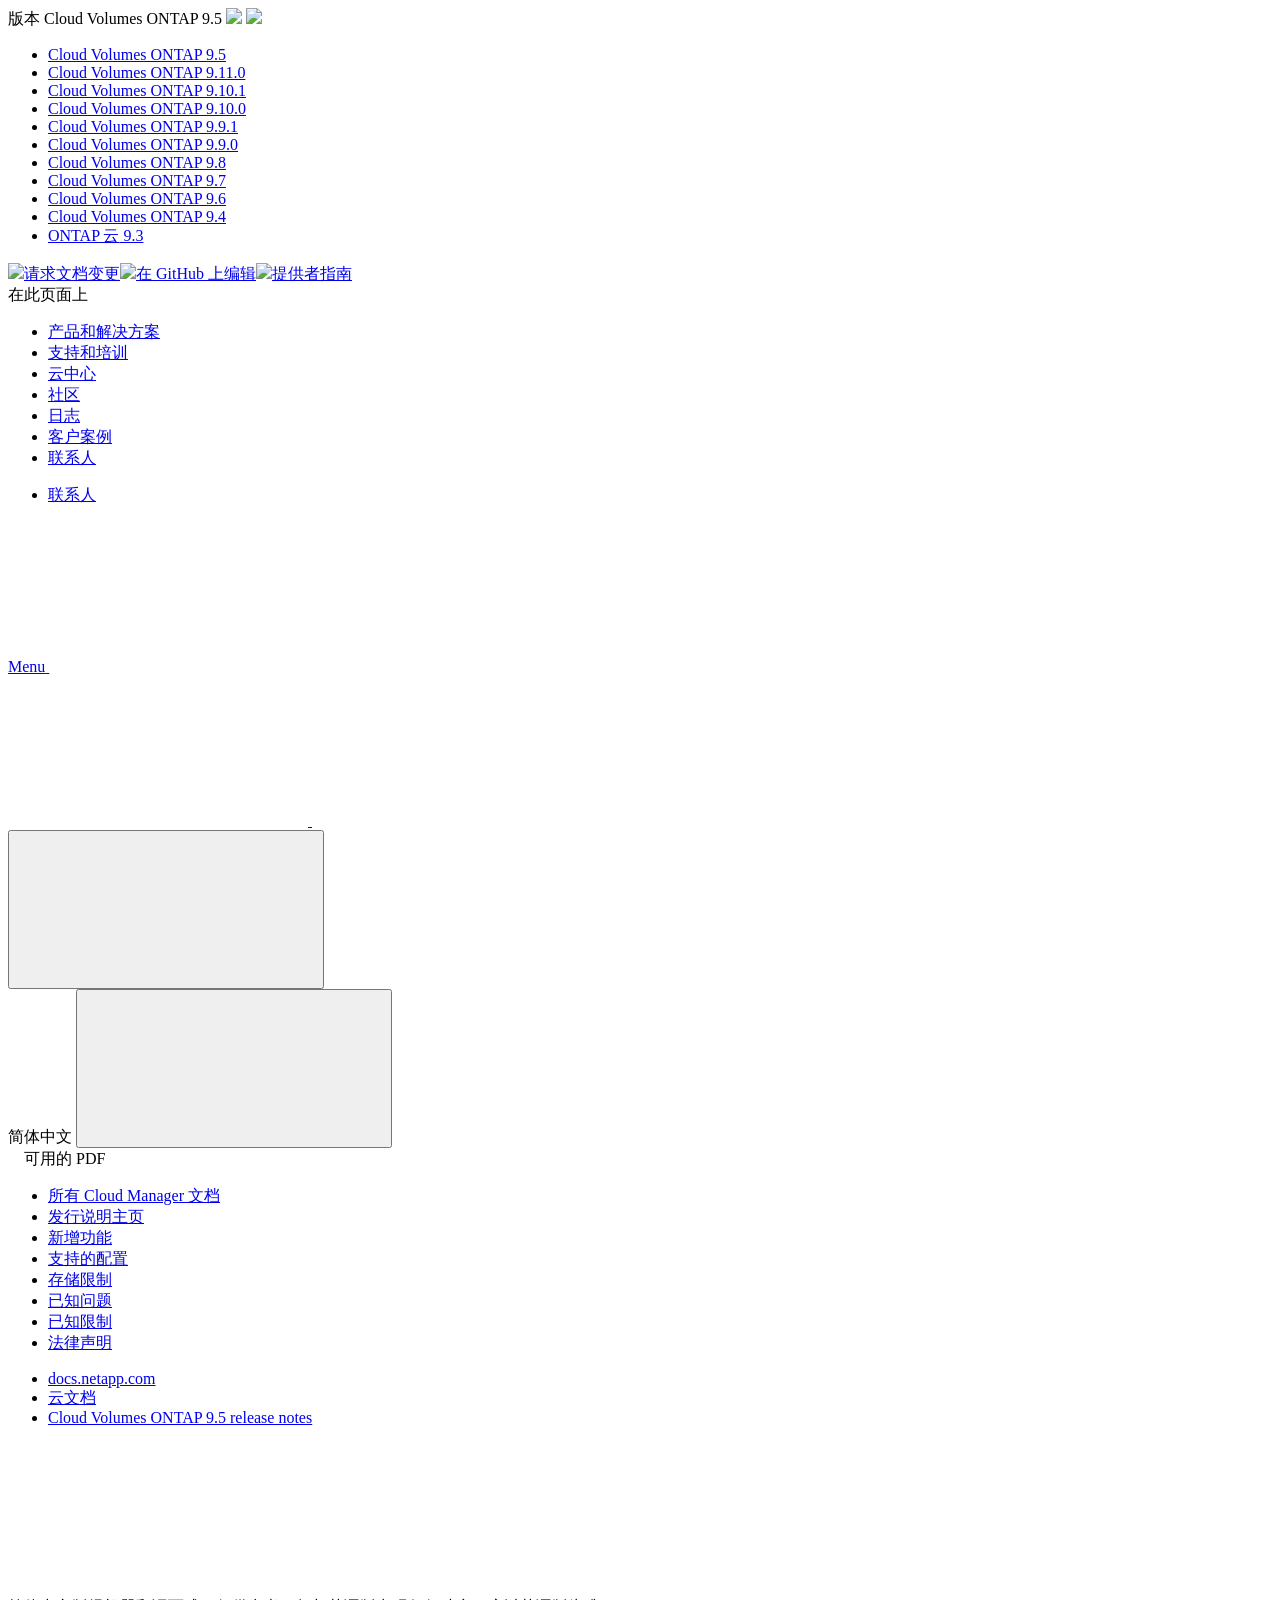
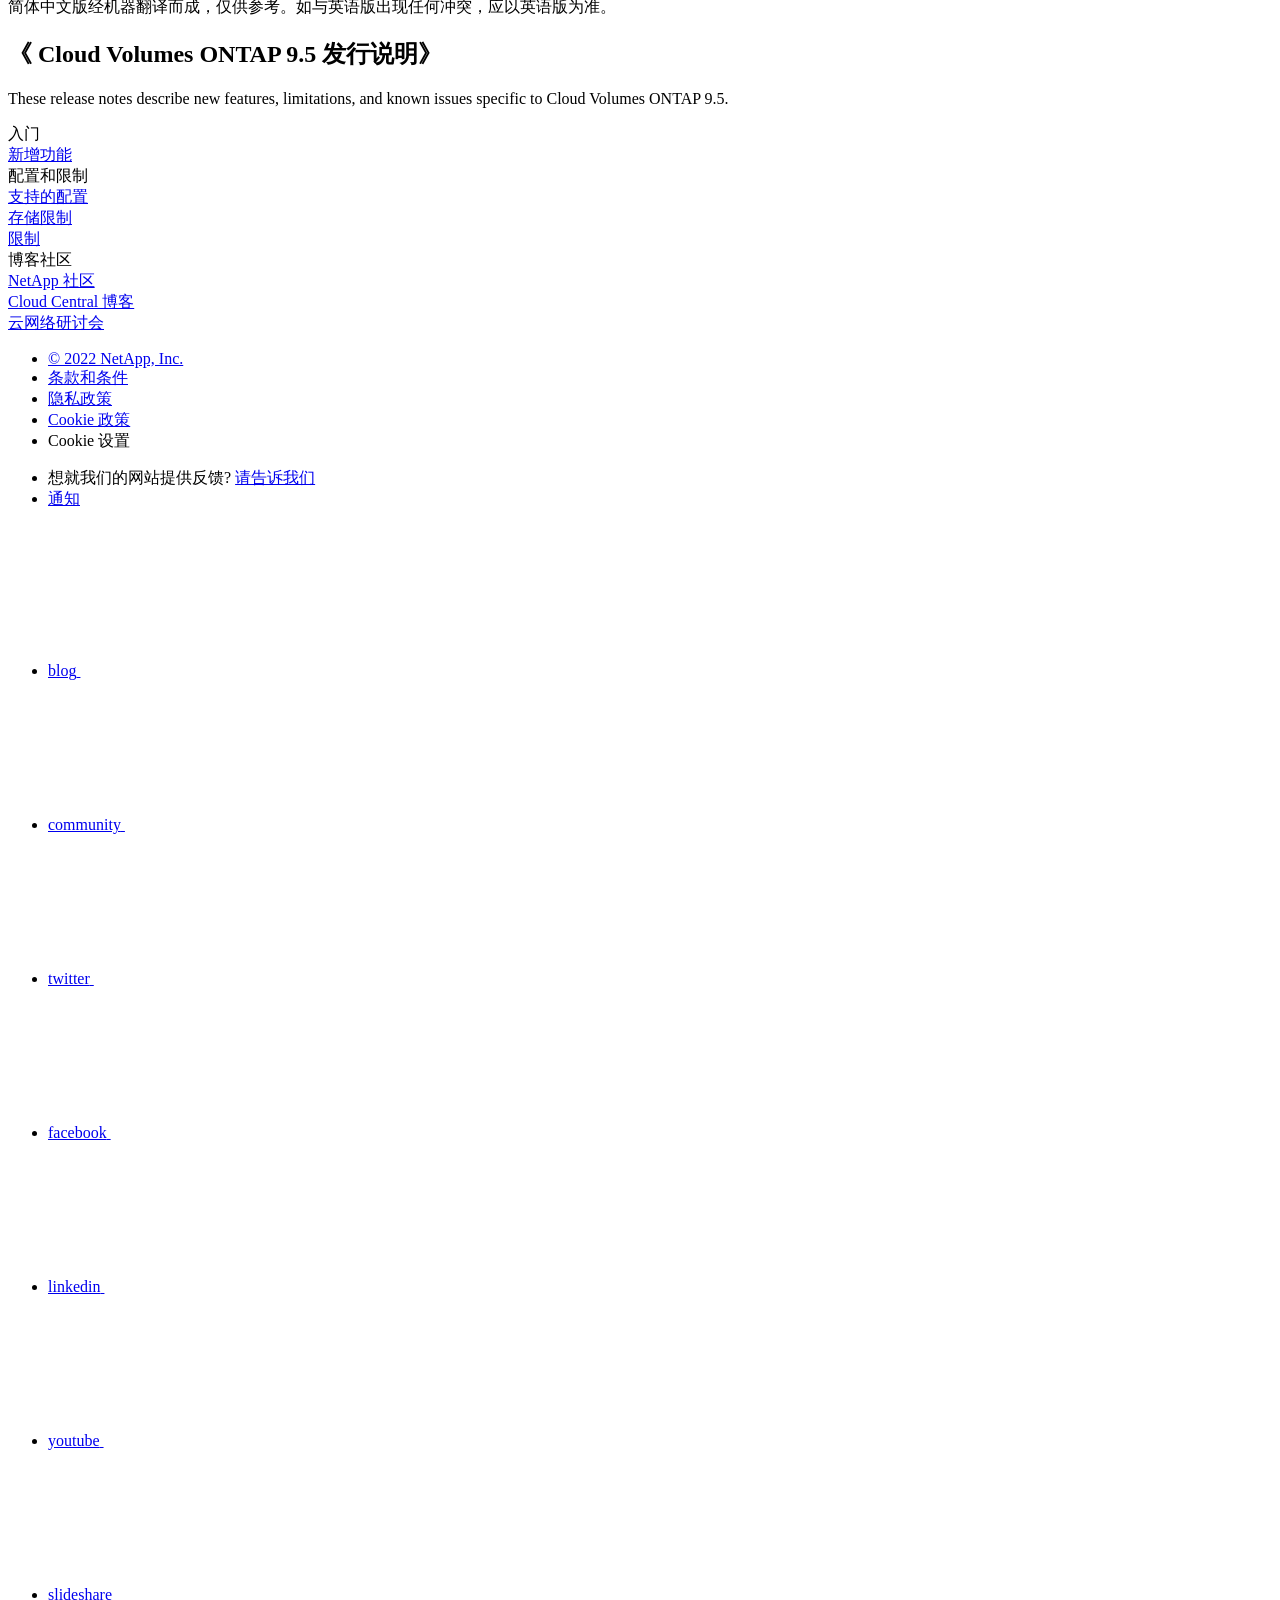
==== commit 3050b051: "Deploying to gh-pages from  @ 04a5ad38d7a6ccc65d5bbdab069c4c98216902fd 🚀" ====
--- a/index.html
+++ b/index.html
@@ -187,6 +187,13 @@
     <li>
       
       <a href="https://docs.netapp.com/zh-cn/cloud-volumes-ontap-relnotes/index.html" target="_self">
+        <span translate="no" class="notranslate"><span>Cloud Volumes ONTAP</span><span class="version"> 9.11.0</span></span>
+      </a>
+                     
+    </li>
+    <li>
+      
+      <a href="https://docs.netapp.com/zh-cn/cloud-volumes-ontap-9101-relnotes/index.html" target="_self">
         <span translate="no" class="notranslate"><span>Cloud Volumes ONTAP</span><span class="version"> 9.10.1</span></span>
       </a>
                      
@@ -372,13 +379,13 @@
           <ul class="n-menu__list">
             <li class="n-menu__list-column">
               <ul class="n-menu__list"><li class="n-menu__list-item n-menu__list-item--level-1">
-                  <a href="https://docs.netapp.com/zh-cn/cloud-volumes-ontap-95-relnotes/index.html" class="n-menu__header-text"><span translate="no" class="notranslate">简体中文</span></a>
-                </li><li class="n-menu__list-item n-menu__list-item--level-1">
                   <a href="https://docs.netapp.com/us-en/cloud-volumes-ontap-95-relnotes/index.html" class="n-menu__header-text"><span translate="no" class="notranslate">English</span></a>
                 </li><li class="n-menu__list-item n-menu__list-item--level-1">
                   <a href="https://docs.netapp.com/ja-jp/cloud-volumes-ontap-95-relnotes/index.html" class="n-menu__header-text"><span translate="no" class="notranslate">日本語</span></a>
                 </li><li class="n-menu__list-item n-menu__list-item--level-1">
                   <a href="https://docs.netapp.com/ko-kr/cloud-volumes-ontap-95-relnotes/index.html" class="n-menu__header-text"><span translate="no" class="notranslate">한국어</span></a>
+                </li><li class="n-menu__list-item n-menu__list-item--level-1">
+                  <a href="https://docs.netapp.com/zh-cn/cloud-volumes-ontap-95-relnotes/index.html" class="n-menu__header-text"><span translate="no" class="notranslate">简体中文</span></a>
                 </li></ul>
             </li>
           </ul>
@@ -543,7 +550,7 @@
         </li>
         
         <li class="n-breadcrumb__list-item">
-          <a href="https://docs.netapp.com/zh-cn/cloud/">云文档</a>
+          <a href="https://docs.netapp.com/us-en/cloud/">云文档</a>
         </li>
         
 
@@ -585,91 +592,98 @@
   <div class="n-layout-flex" data-ntap-layout="4">
     
       
-      <div class="n-feature-block n-feature-block__align--center n-layout-flex__item ie-feature-block">
-        <div class="n-feature-block__content">
-          <div class="ie-feature-block__header">
-            <div class="ie-feature-block__text">
-              入门
+        <div class="n-feature-block n-feature-block__align--center n-layout-flex__item ie-feature-block">
+          <div class="n-feature-block__content">
+            <div class="ie-feature-block__header">
+              <div class="ie-feature-block__text">
+                入门
+              </div>
             </div>
+            
+              
+                <div class="ie-feature-block__section">
+                  
+                  
+                  <a class="ie-feature-block__link" target="_self" href="reference-new.html">新增功能</a>
+                </div>
+              
+            
           </div>
-          
-            
-            <div class="ie-feature-block__section">
-              
-              <a class="ie-feature-block__link" href="reference-new.html">新增功能</a>
+        </div>
+      
+    
+      
+        <div class="n-feature-block n-feature-block__align--center n-layout-flex__item ie-feature-block">
+          <div class="n-feature-block__content">
+            <div class="ie-feature-block__header">
+              <div class="ie-feature-block__text">
+                配置和限制
+              </div>
             </div>
             
-          
-        </div>
-      </div>
+              
+                <div class="ie-feature-block__section">
+                  
+                  
+                  <a class="ie-feature-block__link" target="_self" href="reference-supported-configs.html">支持的配置</a>
+                </div>
+              
+            
+              
+                <div class="ie-feature-block__section">
+                  
+                  
+                  <a class="ie-feature-block__link" target="_self" href="reference-storage-limits.html">存储限制</a>
+                </div>
+              
+            
+              
+                <div class="ie-feature-block__section">
+                  
+                  
+                  <a class="ie-feature-block__link" target="_self" href="reference-limitations.html">限制</a>
+                </div>
+              
+            
+          </div>
+        </div>
       
     
       
-      <div class="n-feature-block n-feature-block__align--center n-layout-flex__item ie-feature-block">
-        <div class="n-feature-block__content">
-          <div class="ie-feature-block__header">
-            <div class="ie-feature-block__text">
-              配置和限制
+        <div class="n-feature-block n-feature-block__align--center n-layout-flex__item ie-feature-block">
+          <div class="n-feature-block__content">
+            <div class="ie-feature-block__header">
+              <div class="ie-feature-block__text">
+                博客社区
+              </div>
             </div>
+            
+              
+                <div class="ie-feature-block__section">
+                  
+                  
+                  <a class="ie-feature-block__link" target="_blank" href="https://community.netapp.com/t5/Cloud-Data-Services/ct-p/CDS">NetApp 社区</a>
+                </div>
+              
+            
+              
+                <div class="ie-feature-block__section">
+                  
+                  
+                  <a class="ie-feature-block__link" target="_blank" href="https://cloud.netapp.com/blog">Cloud Central 博客</a>
+                </div>
+              
+            
+              
+                <div class="ie-feature-block__section">
+                  
+                  
+                  <a class="ie-feature-block__link" target="_blank" href="https://cloud.netapp.com/events">云网络研讨会</a>
+                </div>
+              
+            
           </div>
-          
-            
-            <div class="ie-feature-block__section">
-              
-              <a class="ie-feature-block__link" href="reference-supported-configs.html">支持的配置</a>
-            </div>
-            
-          
-            
-            <div class="ie-feature-block__section">
-              
-              <a class="ie-feature-block__link" href="reference-storage-limits.html">存储限制</a>
-            </div>
-            
-          
-            
-            <div class="ie-feature-block__section">
-              
-              <a class="ie-feature-block__link" href="reference-limitations.html">限制</a>
-            </div>
-            
-          
-        </div>
-      </div>
-      
-    
-      
-      <div class="n-feature-block n-feature-block__align--center n-layout-flex__item ie-feature-block">
-        <div class="n-feature-block__content">
-          <div class="ie-feature-block__header">
-            <div class="ie-feature-block__text">
-              博客社区
-            </div>
-          </div>
-          
-            
-            <div class="ie-feature-block__section">
-              
-              <a class="ie-feature-block__link" href="https://community.netapp.com/t5/Cloud-Data-Services/ct-p/CDS">NetApp 社区</a>
-            </div>
-            
-          
-            
-            <div class="ie-feature-block__section">
-              
-              <a class="ie-feature-block__link" href="https://cloud.netapp.com/blog">Cloud Central 博客</a>
-            </div>
-            
-          
-            
-            <div class="ie-feature-block__section">
-              
-              <a class="ie-feature-block__link" href="https://cloud.netapp.com/events">云网络研讨会</a>
-            </div>
-            
-          
-        </div>
-      </div>
+        </div>
       
     
   </div>
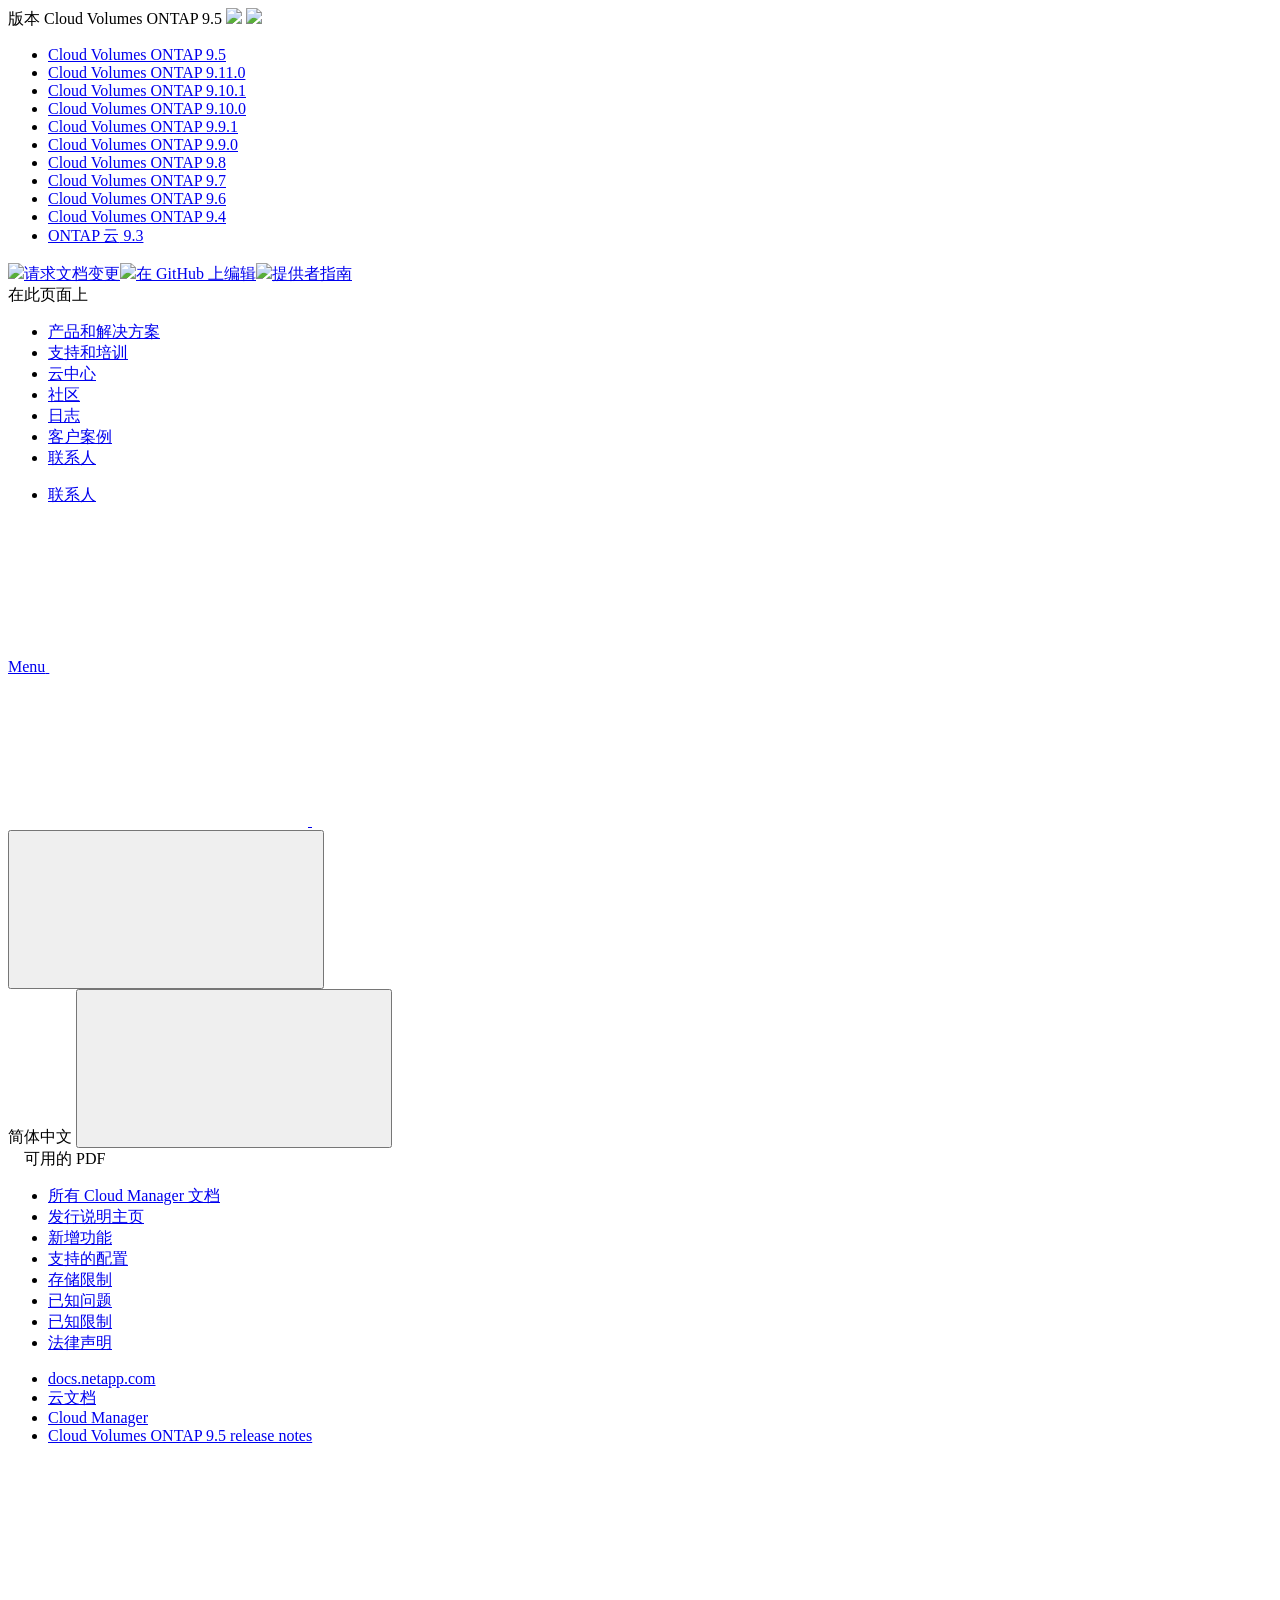
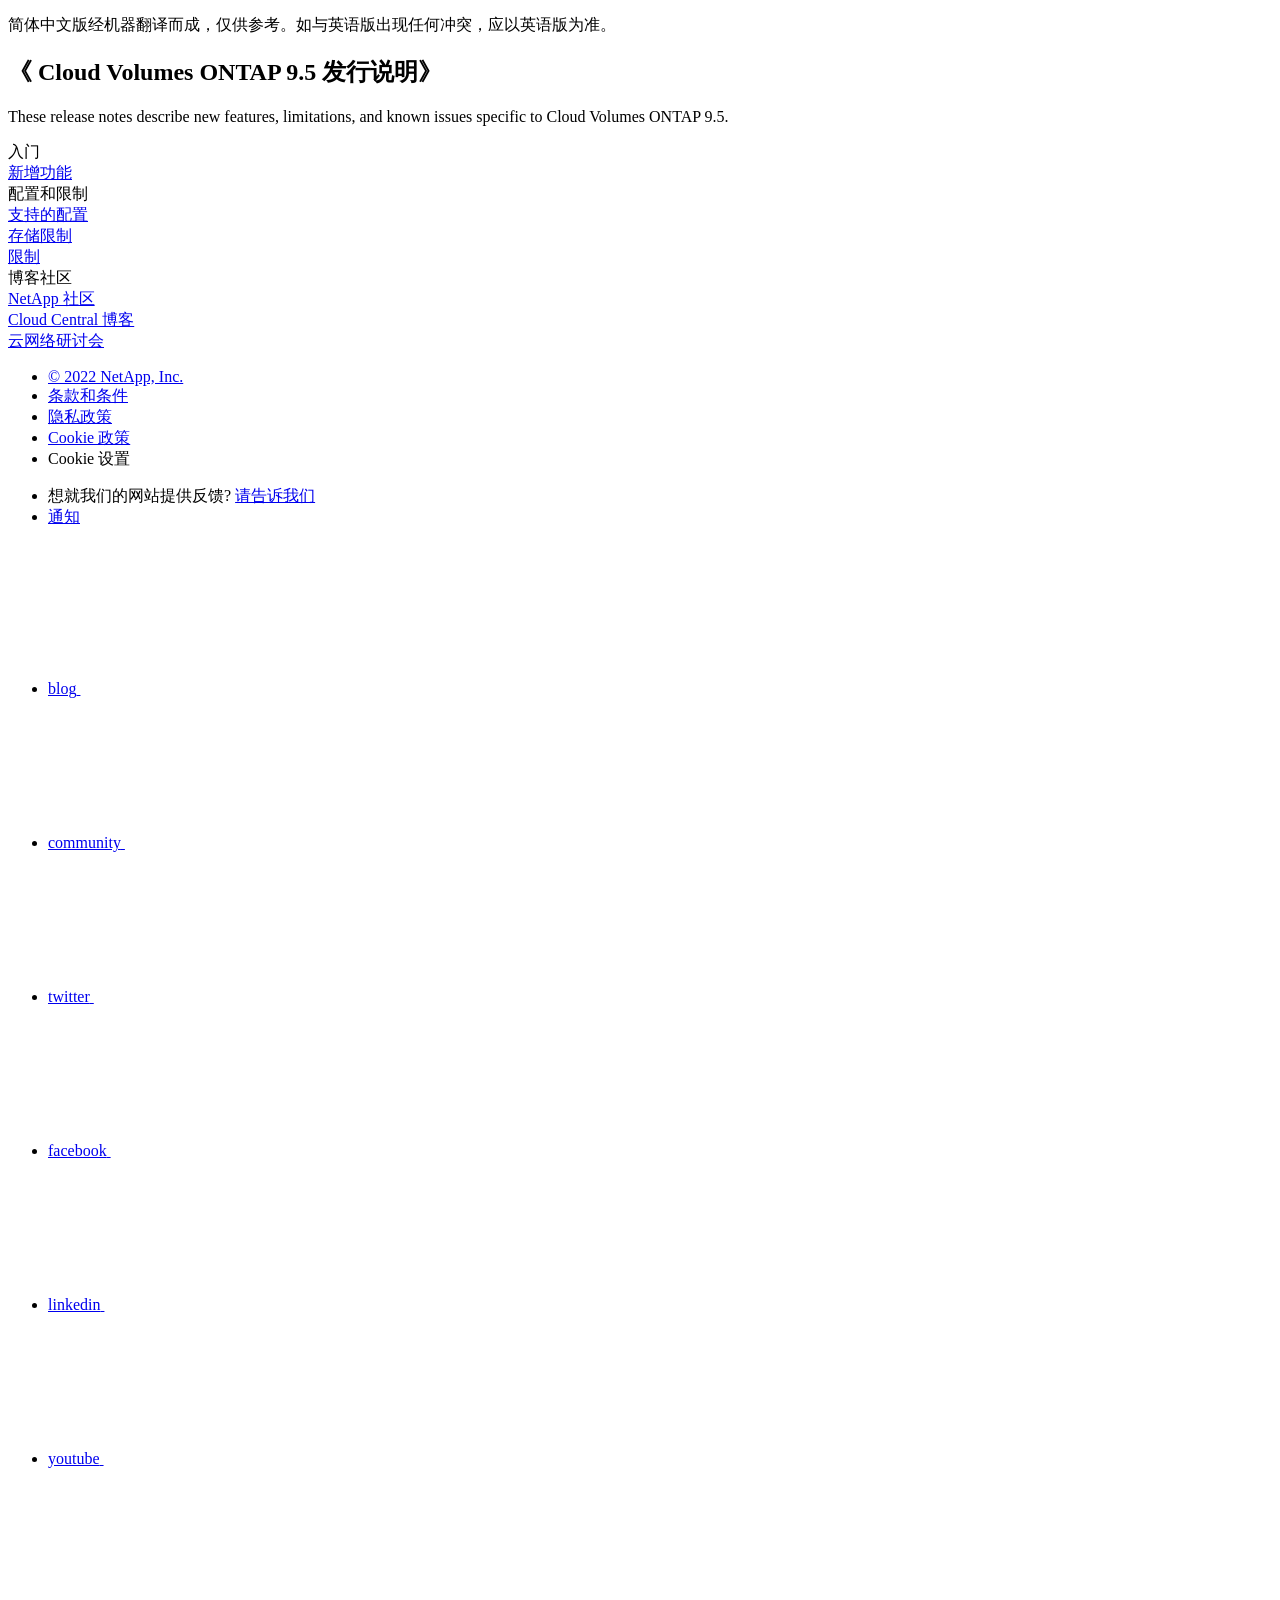
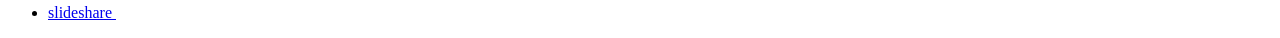
==== commit 7a50ec2b: "Deploying to gh-pages from  @ e0a74ff1fd67a2859368f8b1ac9a62160097c57a 🚀" ====
--- a/index.html
+++ b/index.html
@@ -386,6 +386,8 @@
                   <a href="https://docs.netapp.com/ko-kr/cloud-volumes-ontap-95-relnotes/index.html" class="n-menu__header-text"><span translate="no" class="notranslate">한국어</span></a>
                 </li><li class="n-menu__list-item n-menu__list-item--level-1">
                   <a href="https://docs.netapp.com/zh-cn/cloud-volumes-ontap-95-relnotes/index.html" class="n-menu__header-text"><span translate="no" class="notranslate">简体中文</span></a>
+                </li><li class="n-menu__list-item n-menu__list-item--level-1">
+                  <a href="https://docs.netapp.com/zh-tw/cloud-volumes-ontap-95-relnotes/index.html" class="n-menu__header-text"><span translate="no" class="notranslate">繁體中文</span></a>
                 </li></ul>
             </li>
           </ul>
@@ -555,6 +557,10 @@
         
 
         
+        <li class="n-breadcrumb__list-item">
+          <a href="https://docs.netapp.com/zh-cn/cloud-manager-family/">Cloud Manager</a>
+        </li>
+        
 
         <li class="n-breadcrumb__list-item">
           <a href="/zh-cn/cloud-volumes-ontap-95-relnotes/">Cloud&nbsp;Volumes&nbsp;ONTAP&nbsp;9.5&nbsp;release&nbsp;notes</a>
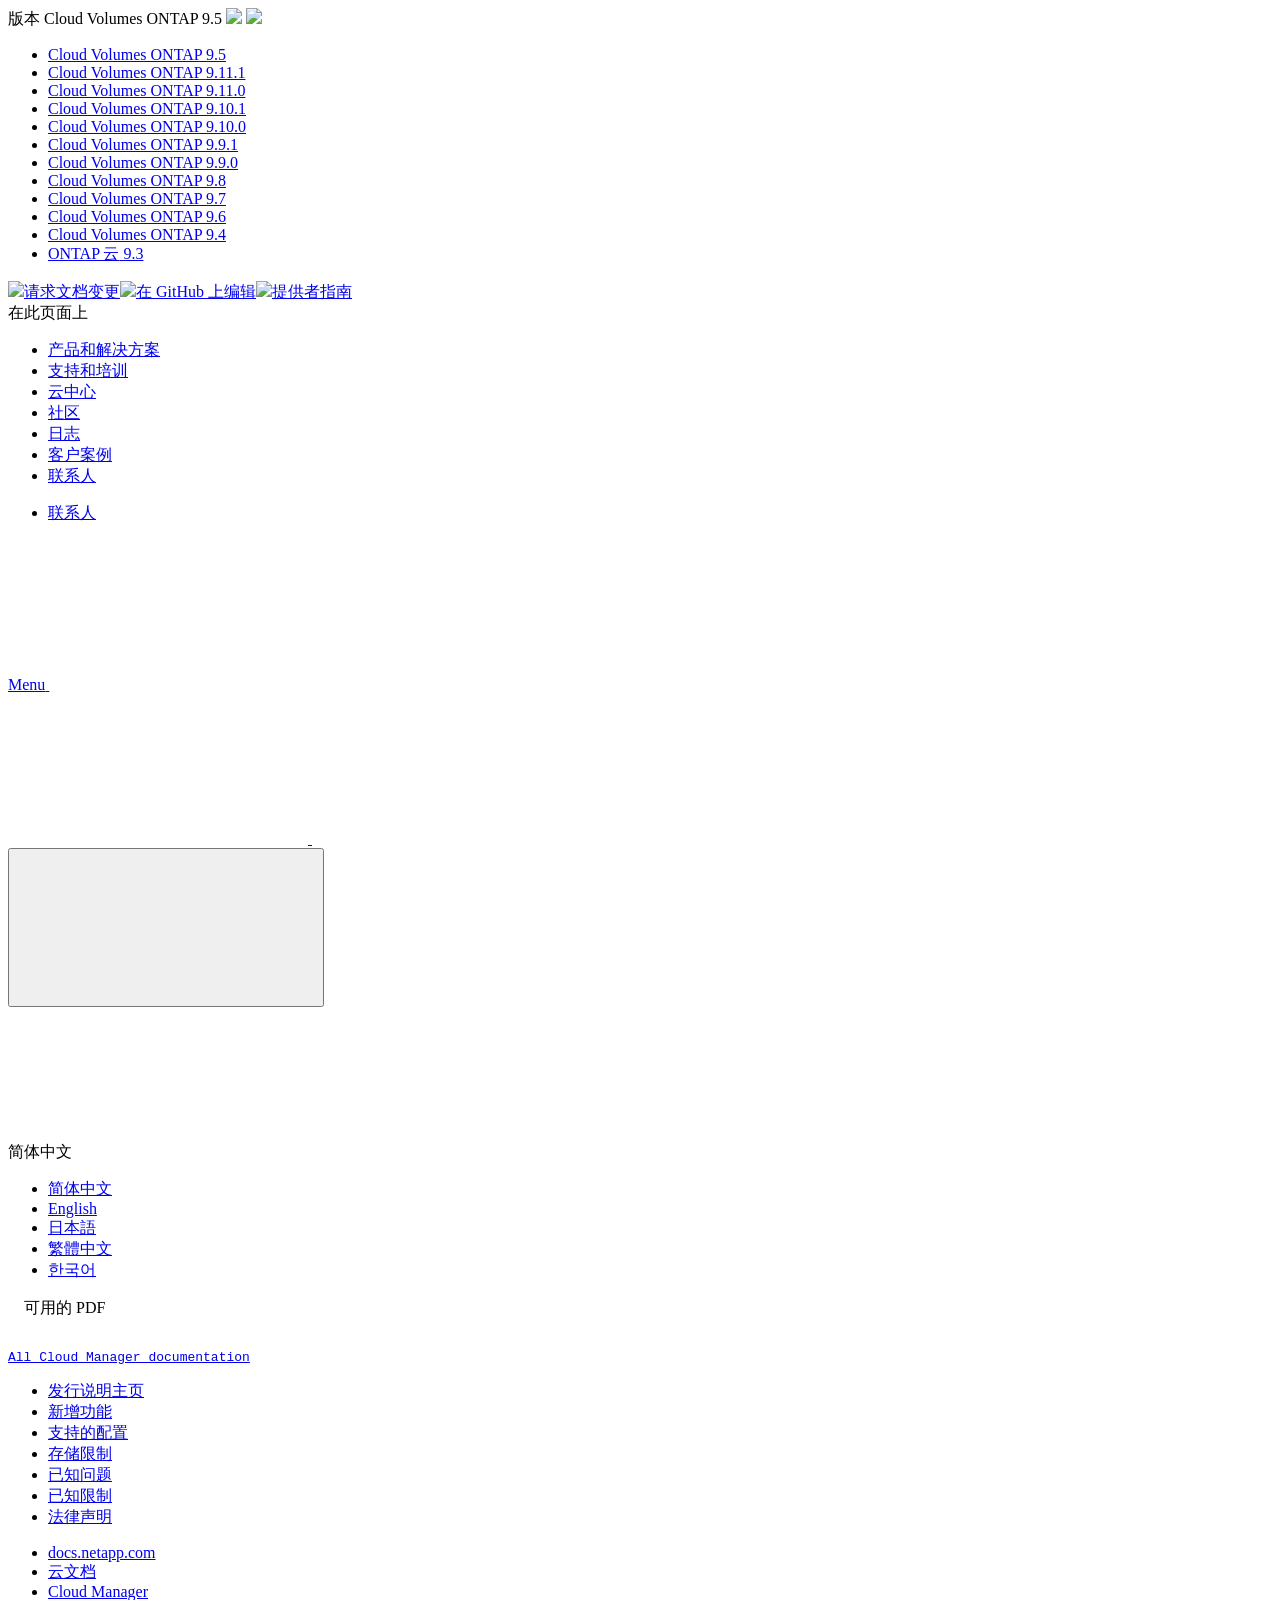
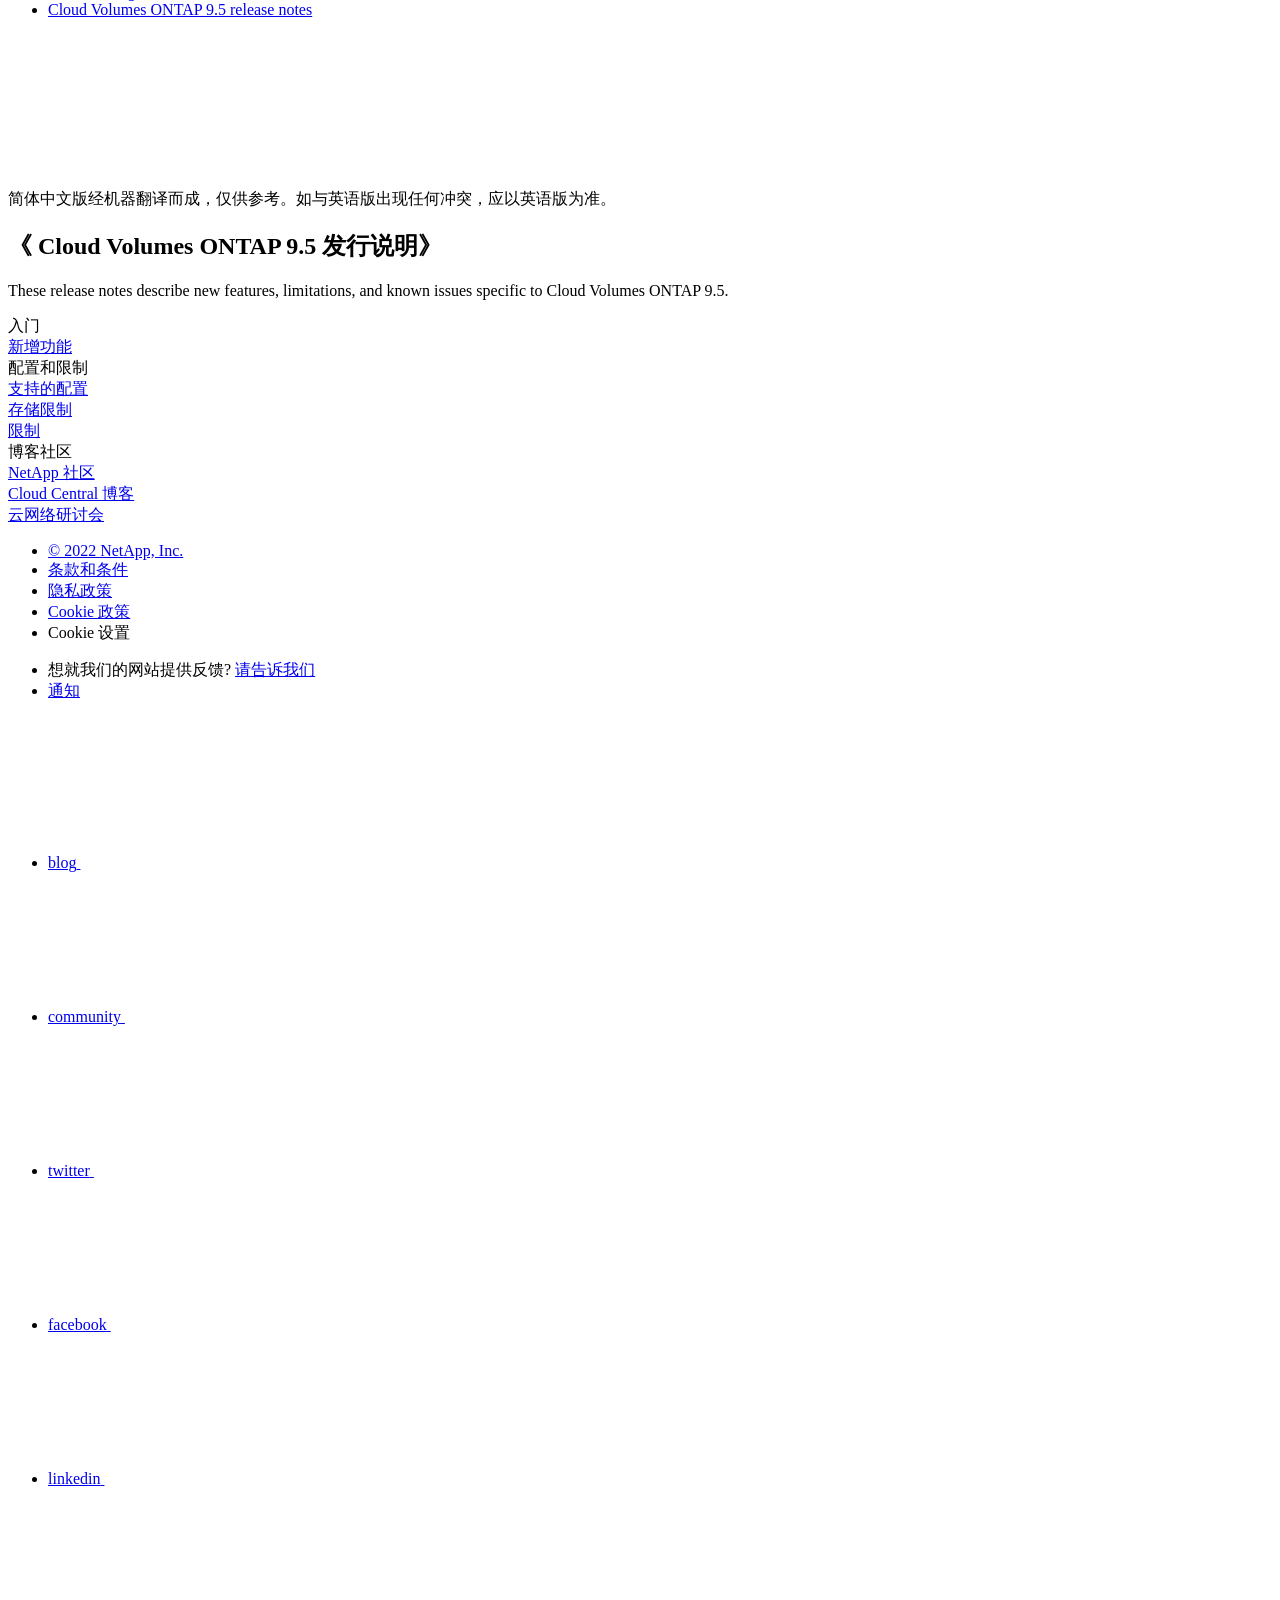
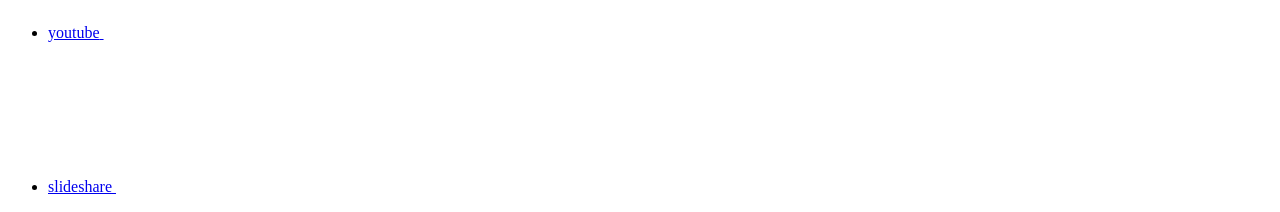
==== commit d7a24dd5: "Deploying to gh-pages from  @ 6bceb637beff36959f2c664636da25bdf31a51c9 🚀" ====
--- a/index.html
+++ b/index.html
@@ -187,6 +187,13 @@
     <li>
       
       <a href="https://docs.netapp.com/zh-cn/cloud-volumes-ontap-relnotes/index.html" target="_self">
+        <span translate="no" class="notranslate"><span>Cloud Volumes ONTAP</span><span class="version"> 9.11.1</span></span>
+      </a>
+                     
+    </li>
+    <li>
+      
+      <a href="https://docs.netapp.com/zh-cn/cloud-volumes-ontap-9110-relnotes/index.html" target="_self">
         <span translate="no" class="notranslate"><span>Cloud Volumes ONTAP</span><span class="version"> 9.11.0</span></span>
       </a>
                      
@@ -364,35 +371,27 @@
     </div>
   </div>
   <div class="n-property-bar__toolbar">
-    <!-- Start Language Selector --><div id="ie-i18n" class="n-property-bar__lang-selector">
-      <div id="ie-i18n-menu">
-      <span class="ie-i18n-lang">简体中文</span>
-        <button class="ie-i18n-icon-container" type="button">
+    <!-- Start Language Selector --><div id="language-dropdown" class="custom-dropdown custom-dropdown-lang">
+      <div class="custom-dropdown-select custom-dropdown-select-lang">
+      <span class="lang-name">简体中文</span>
           <svg class="n-globe__icon" aria-labelledby="title">
             <title>globe</title>
             <use xmlns:xlink="http://www.w3.org/1999/xlink" xlink:href="/zh-cn/cloud-volumes-ontap-95-relnotes/common/svg/sprite.svg#globe"></use>
           </svg>
         </button>
       </div>
-      <div id="n-property-navigation-bar__menu--language-selector" class="ie-i18n-results-container n-menu n-menu--v3 n-menu--is-active" style="display: none;">
-        <div class="n-language-selector-menu">
-          <ul class="n-menu__list">
-            <li class="n-menu__list-column">
-              <ul class="n-menu__list"><li class="n-menu__list-item n-menu__list-item--level-1">
-                  <a href="https://docs.netapp.com/us-en/cloud-volumes-ontap-95-relnotes/index.html" class="n-menu__header-text"><span translate="no" class="notranslate">English</span></a>
-                </li><li class="n-menu__list-item n-menu__list-item--level-1">
-                  <a href="https://docs.netapp.com/ja-jp/cloud-volumes-ontap-95-relnotes/index.html" class="n-menu__header-text"><span translate="no" class="notranslate">日本語</span></a>
-                </li><li class="n-menu__list-item n-menu__list-item--level-1">
-                  <a href="https://docs.netapp.com/ko-kr/cloud-volumes-ontap-95-relnotes/index.html" class="n-menu__header-text"><span translate="no" class="notranslate">한국어</span></a>
-                </li><li class="n-menu__list-item n-menu__list-item--level-1">
-                  <a href="https://docs.netapp.com/zh-cn/cloud-volumes-ontap-95-relnotes/index.html" class="n-menu__header-text"><span translate="no" class="notranslate">简体中文</span></a>
-                </li><li class="n-menu__list-item n-menu__list-item--level-1">
-                  <a href="https://docs.netapp.com/zh-tw/cloud-volumes-ontap-95-relnotes/index.html" class="n-menu__header-text"><span translate="no" class="notranslate">繁體中文</span></a>
-                </li></ul>
-            </li>
-          </ul>
-        </div>
-      </div>
+
+      <ul class="custom-dropdown-menu"><li>
+          <a href="https://docs.netapp.com/zh-cn/cloud-volumes-ontap-95-relnotes/index.html" target="_self"><span translate="no" class="notranslate">简体中文</span></a>
+        </li><li>
+          <a href="https://docs.netapp.com/us-en/cloud-volumes-ontap-95-relnotes/index.html" target="_self"><span translate="no" class="notranslate">English</span></a>
+        </li><li>
+          <a href="https://docs.netapp.com/ja-jp/cloud-volumes-ontap-95-relnotes/index.html" target="_self"><span translate="no" class="notranslate">日本語</span></a>
+        </li><li>
+          <a href="https://docs.netapp.com/zh-tw/cloud-volumes-ontap-95-relnotes/index.html" target="_self"><span translate="no" class="notranslate">繁體中文</span></a>
+        </li><li>
+          <a href="https://docs.netapp.com/ko-kr/cloud-volumes-ontap-95-relnotes/index.html" target="_self"><span translate="no" class="notranslate">한국어</span></a>
+        </li></ul>
     </div><!-- End Language Selector -->
 
     <div class="n-property-bar__cta"></div>
@@ -447,8 +446,6 @@
         
         <a target="_blank" href="/zh-cn/cloud-volumes-ontap-95-relnotes/pdfs/fullsite-sidebar/__Cloud_Volumes_ONTAP_9_5_发行说明_.pdf" >
           <img src="/zh-cn/cloud-volumes-ontap-95-relnotes/images/pdf.png" width="16" height="16"/>此文档站点的 PDF</a>
-
-
     <ul class="subfolders" style="display:none;"><li class="active pdf-hide">
   <a target="_blank" href="/zh-cn/cloud-volumes-ontap-95-relnotes/pdfs/pages/index.pdf" >
     <img src="/zh-cn/cloud-volumes-ontap-95-relnotes/images/pdf.png" width="16" height="16"/>
@@ -508,10 +505,10 @@
     $("#toggleContainerPdf").toggle('display');
     $(".n-pdf-body-container .zip-pdf-link-container").toggle('display');
   });
-</script><div class="sidebar-nav-container">
-  <ul id="mysidebar" class="nav"><li class=" "><a class="na-navbar-padding" href="https://docs.netapp.com/us-en/cloud-manager-family">
-        所有 Cloud Manager 文档
-      </a></li><li class="  active "><a class="na-navbar-padding" href="/zh-cn/cloud-volumes-ontap-95-relnotes/index.html">
+</script><div class="prod-nav" id="product-nav">
+  <a target="_self" class="prod-fam-nav" href="https://docs.netapp.com/zh-cn/cloud-manager-family/"><img src="/zh-cn/cloud-volumes-ontap-95-relnotes/images/left_arrow.png" alt=""><pre>All Cloud Manager documentation</pre></a>
+</div><div class="sidebar-nav-container" id="mysidebardiv">
+  <ul id="mysidebar" class="nav"><li class="  active "><a class="na-navbar-padding" href="/zh-cn/cloud-volumes-ontap-95-relnotes/index.html">
         发行说明主页
       </a></li><li class=" "><a class="na-navbar-padding" href="/zh-cn/cloud-volumes-ontap-95-relnotes/reference-new.html">
         新增功能
@@ -848,4 +845,5 @@
     </script>
     <script src='/zh-cn/cloud-volumes-ontap-95-relnotes/js/www-ntap.js'></script>
     <script src='/zh-cn/cloud-volumes-ontap-95-relnotes/js/tabbed-blocks.js'></script>
+    <script src='/zh-cn/cloud-volumes-ontap-95-relnotes/js/sidebar.js'></script>
   </body></html>
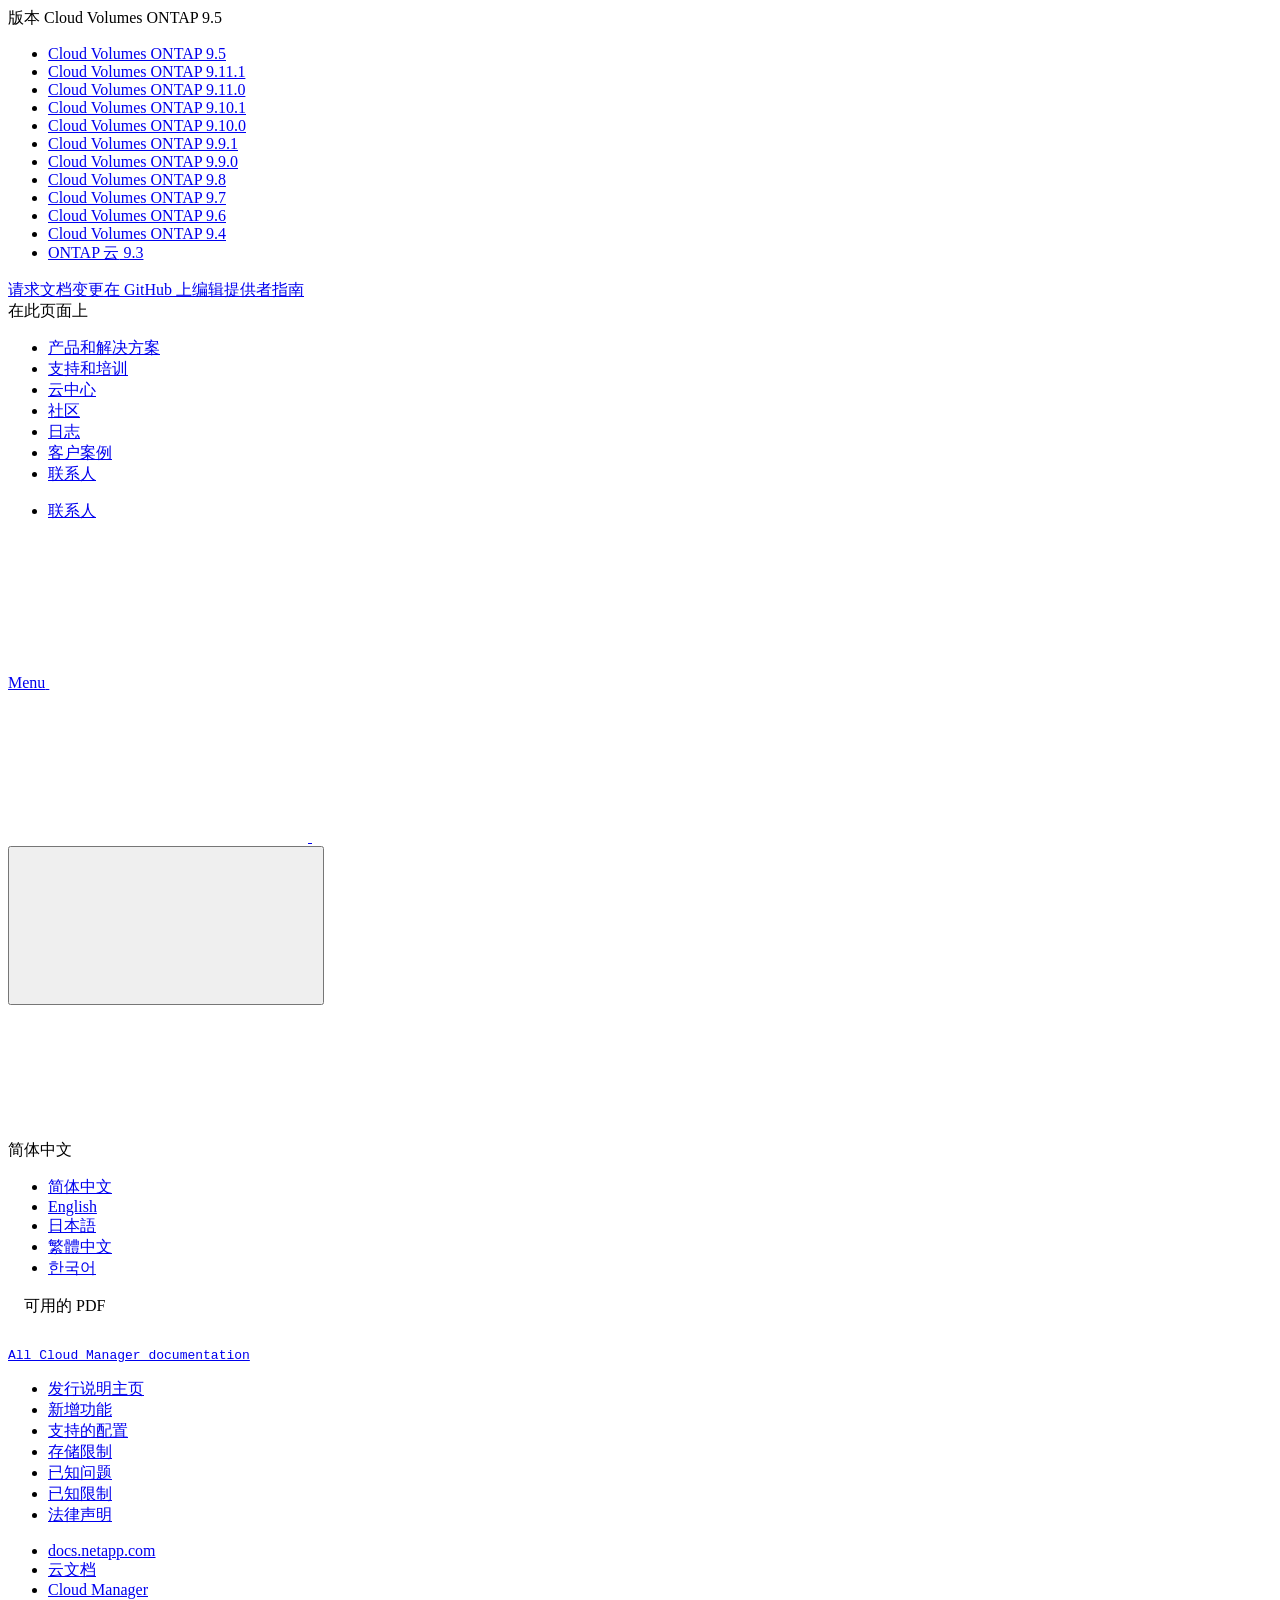
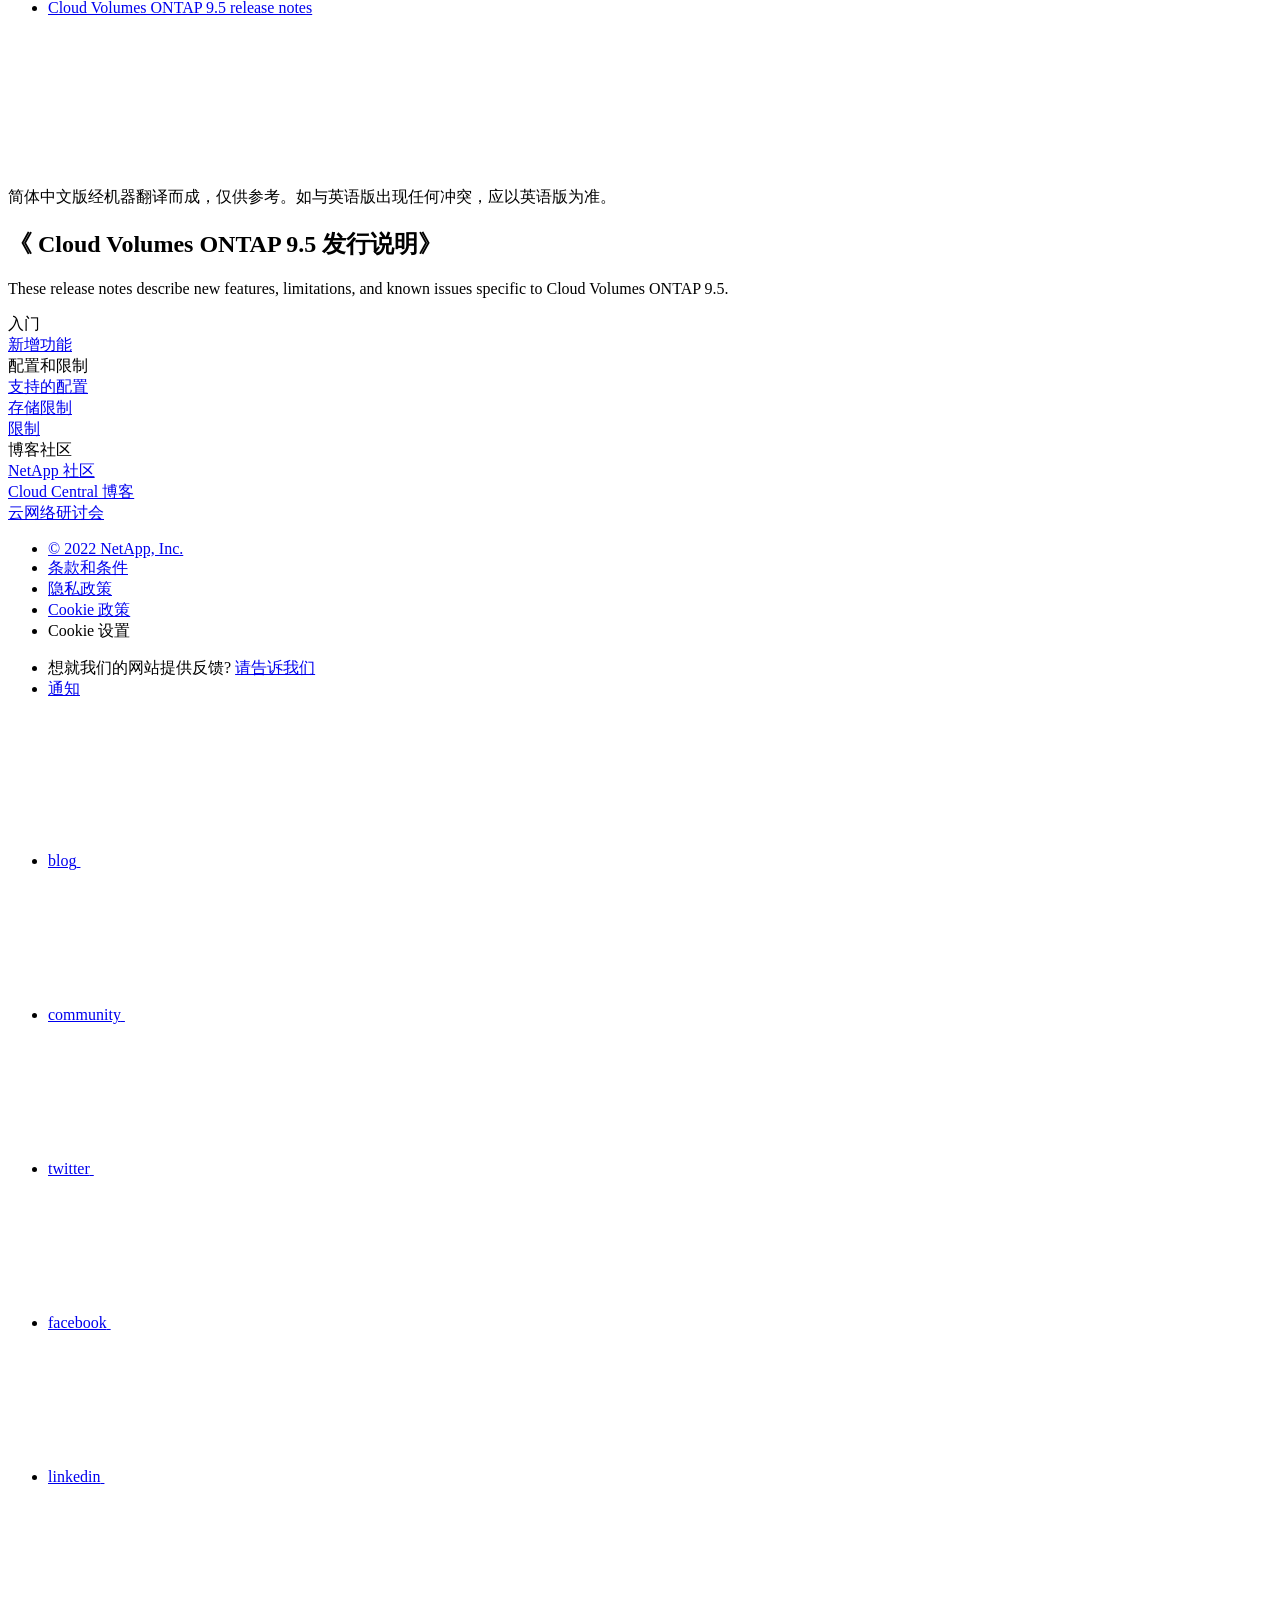
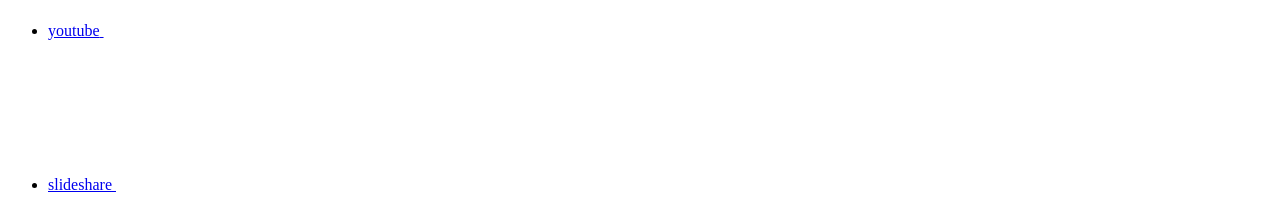
==== commit e73bc06e: "Deploying to gh-pages from  @ 63ca76bacea1fa39a309e48881bce0501895d3bf 🚀" ====
--- a/index.html
+++ b/index.html
@@ -173,8 +173,8 @@
   <div class="custom-dropdown-select unselected" title="Cloud Volumes ONTAP 9.5">
     <label>版本</label>
     <span translate="no" class="notranslate">Cloud Volumes ONTAP 9.5</span>
-    <img src="/zh-cn/cloud-volumes-ontap-95-relnotes/images/chevron_up.svg" class="custom-icon chevrondown invisible" />
-    <img src="/zh-cn/cloud-volumes-ontap-95-relnotes/images/chevron_down.svg" class="custom-icon chevronup" />
+    <img src="/zh-cn/cloud-volumes-ontap-95-relnotes/images/chevron_up.svg" alt="" class="custom-icon chevrondown invisible" />
+    <img src="/zh-cn/cloud-volumes-ontap-95-relnotes/images/chevron_down.svg" alt="" class="custom-icon chevronup" />
   </div>
 
   <ul class="custom-dropdown-menu"><li>
@@ -263,7 +263,7 @@
     </li>
     
   </ul>
-</div><div class="page-nav-contribute"><a target="_blank" href="https://github.com/NetAppDocs/cloud-volumes-ontap-95-relnotes/issues/new?body=Page%3A%20[《 Cloud Volumes ONTAP 9.5 发行说明》](https://docs.netapp.com/zh-cn/cloud-volumes-ontap-95-relnotes/index.html)" class="page-nav-contribute-link" role="button"><img src="/zh-cn/cloud-volumes-ontap-95-relnotes/images/discuss-sm.svg" class="github-icon" />请求文档变更</a><a target="_blank" href="https://github.com/NetAppDocs/cloud-volumes-ontap-95-relnotes/blob/main/index.adoc" class="page-nav-contribute-link" role="button"><img src="/zh-cn/cloud-volumes-ontap-95-relnotes/images/edit-sm.svg" class="github-icon" />在 GitHub 上编辑</a><a target="_blank" href="https://docs.netapp.com/us-en/contribute/" class="page-nav-contribute-link"  ><img src="/zh-cn/cloud-volumes-ontap-95-relnotes/images/article-sm.svg" class="github-icon" />提供者指南</a></div>
+</div><div class="page-nav-contribute"><a target="_blank" href="https://github.com/NetAppDocs/cloud-volumes-ontap-95-relnotes/issues/new?body=Page%3A%20[《 Cloud Volumes ONTAP 9.5 发行说明》](https://docs.netapp.com/zh-cn/cloud-volumes-ontap-95-relnotes/index.html)" class="page-nav-contribute-link" role="button"><img src="/zh-cn/cloud-volumes-ontap-95-relnotes/images/discuss-sm.svg" alt="" class="github-icon" />请求文档变更</a><a target="_blank" href="https://github.com/NetAppDocs/cloud-volumes-ontap-95-relnotes/blob/main/index.adoc" class="page-nav-contribute-link" role="button"><img src="/zh-cn/cloud-volumes-ontap-95-relnotes/images/edit-sm.svg" alt="" class="github-icon" />在 GitHub 上编辑</a><a target="_blank" href="https://docs.netapp.com/us-en/contribute/" class="page-nav-contribute-link"  ><img src="/zh-cn/cloud-volumes-ontap-95-relnotes/images/article-sm.svg" alt="" class="github-icon" />提供者指南</a></div>
     <div class="page-nav-container">
       <nav class="page-nav-fixed">
         <div class="page-nav-title">在此页面上</div>
@@ -352,11 +352,13 @@
           <div id="react-search" 
           data-search-html="/zh-cn/cloud-volumes-ontap-95-relnotes/search.html"
           data-type="widget" 
-          data-placeholder="搜索文档" 
-          data-no-results-found="未找到与 {query} 匹配的结果。" 
-          data-did-you-mean="搜索 {suggestion}。" 
-          data-no-results-found-did-you-mean="未找到与 {query} 匹配的结果。您是否要搜索 {suggestion}?" 
-          data-results-found="找到 {hitCount} 个结果"  
+          data-placeholder="搜索文档"
+          data-no-results-found="未找到与 {query} 匹配的结果。"
+          data-did-you-mean="搜索 {suggestion}。"
+          data-no-results-found-did-you-mean="未找到与 {query} 匹配的结果。您是否要搜索 {suggestion}?"
+          data-results-found="找到 {hitCount} 个结果"
+          data-error-message="We're sorry, an issue occurred when fetching your results. Please try again."
+          data-error-reset="Reset Search"
           data-sk-es-pf-indexes=""
           data-flavor=""></div>
           <button class="n-property-bar__search-toggle-button" type="button">
@@ -435,7 +437,7 @@
   <div class="col-md-3" id="sidebar-height">
       <div class="n-pdf-header">
   <a id="toggleButtonPdf" class="n-pdf-button" type="button">
-    <img src="/zh-cn/cloud-volumes-ontap-95-relnotes/images/pdf.png" width="16" height="16"/>可用的 PDF<span>
+    <img src="/zh-cn/cloud-volumes-ontap-95-relnotes/images/pdf.png" alt="" width="16" height="16"/>可用的 PDF<span>
     </span>
   </a>
 </div>
@@ -445,17 +447,9 @@
         
         
         <a target="_blank" href="/zh-cn/cloud-volumes-ontap-95-relnotes/pdfs/fullsite-sidebar/__Cloud_Volumes_ONTAP_9_5_发行说明_.pdf" >
-          <img src="/zh-cn/cloud-volumes-ontap-95-relnotes/images/pdf.png" width="16" height="16"/>此文档站点的 PDF</a>
-    <ul class="subfolders" style="display:none;"><li class="active pdf-hide">
-  <a target="_blank" href="/zh-cn/cloud-volumes-ontap-95-relnotes/pdfs/pages/index.pdf" >
-    <img src="/zh-cn/cloud-volumes-ontap-95-relnotes/images/pdf.png" width="16" height="16"/>
-    PDF of this page
-  </a>
-</li>
-
-</ul>
+          <img src="/zh-cn/cloud-volumes-ontap-95-relnotes/images/pdf.png" alt="" width="16" height="16"/>此文档站点的 PDF</a>
+    <ul class="subfolders" id="pdf-remove" style="display:none;"><li class="active"></li></ul>
   
-
 
 
 
@@ -472,7 +466,7 @@
 </li></ul>
   <div class="zip-pdf-link-container" style="display: none;">   
     <a href="#" id="zipPdf">
-      <img src="/zh-cn/cloud-volumes-ontap-95-relnotes/images/pdf-zip.png" width="16" height="16"/>
+      <img src="/zh-cn/cloud-volumes-ontap-95-relnotes/images/pdf-zip.png" alt="" width="16" height="16"/>
       <pre>收集单独的 PDF 文档<span class="zip-size"></span></pre>
     </a><div id="zip-link-popup" class="hide">
     <div class="inner-modal">
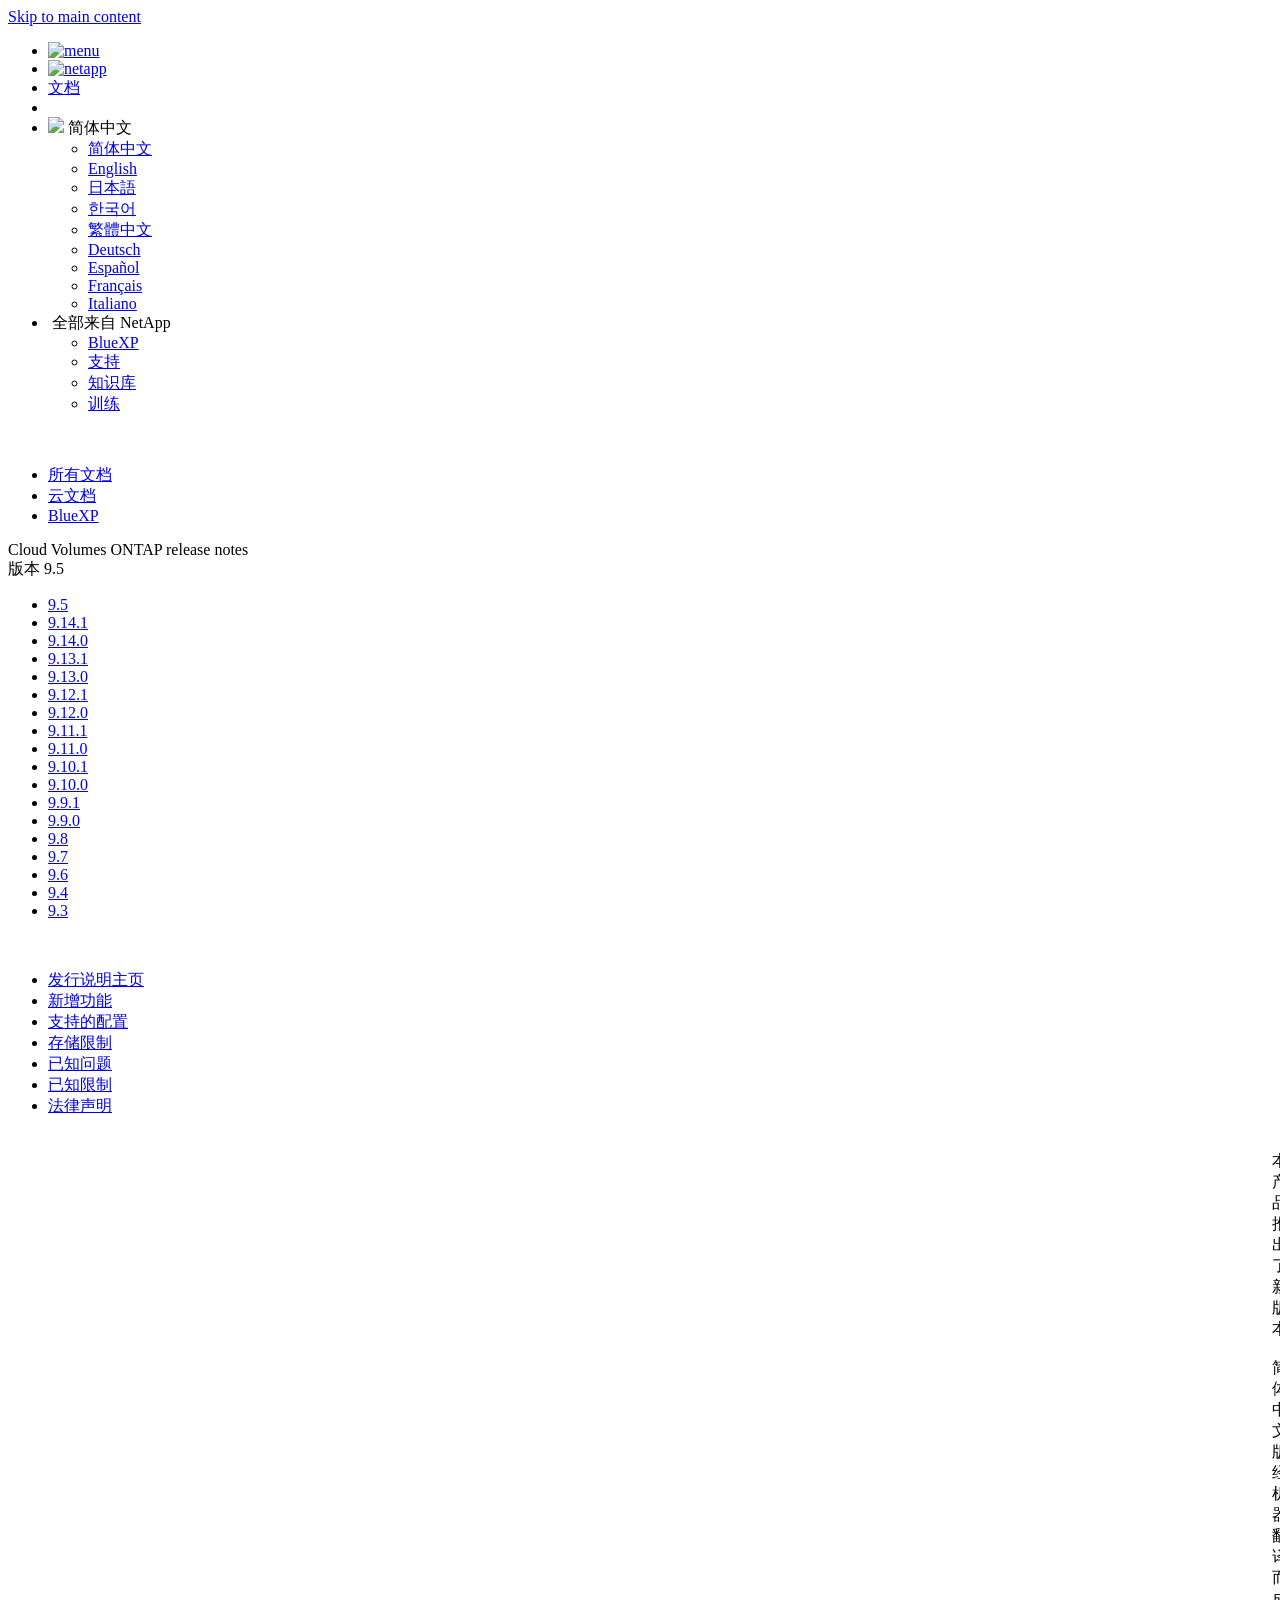
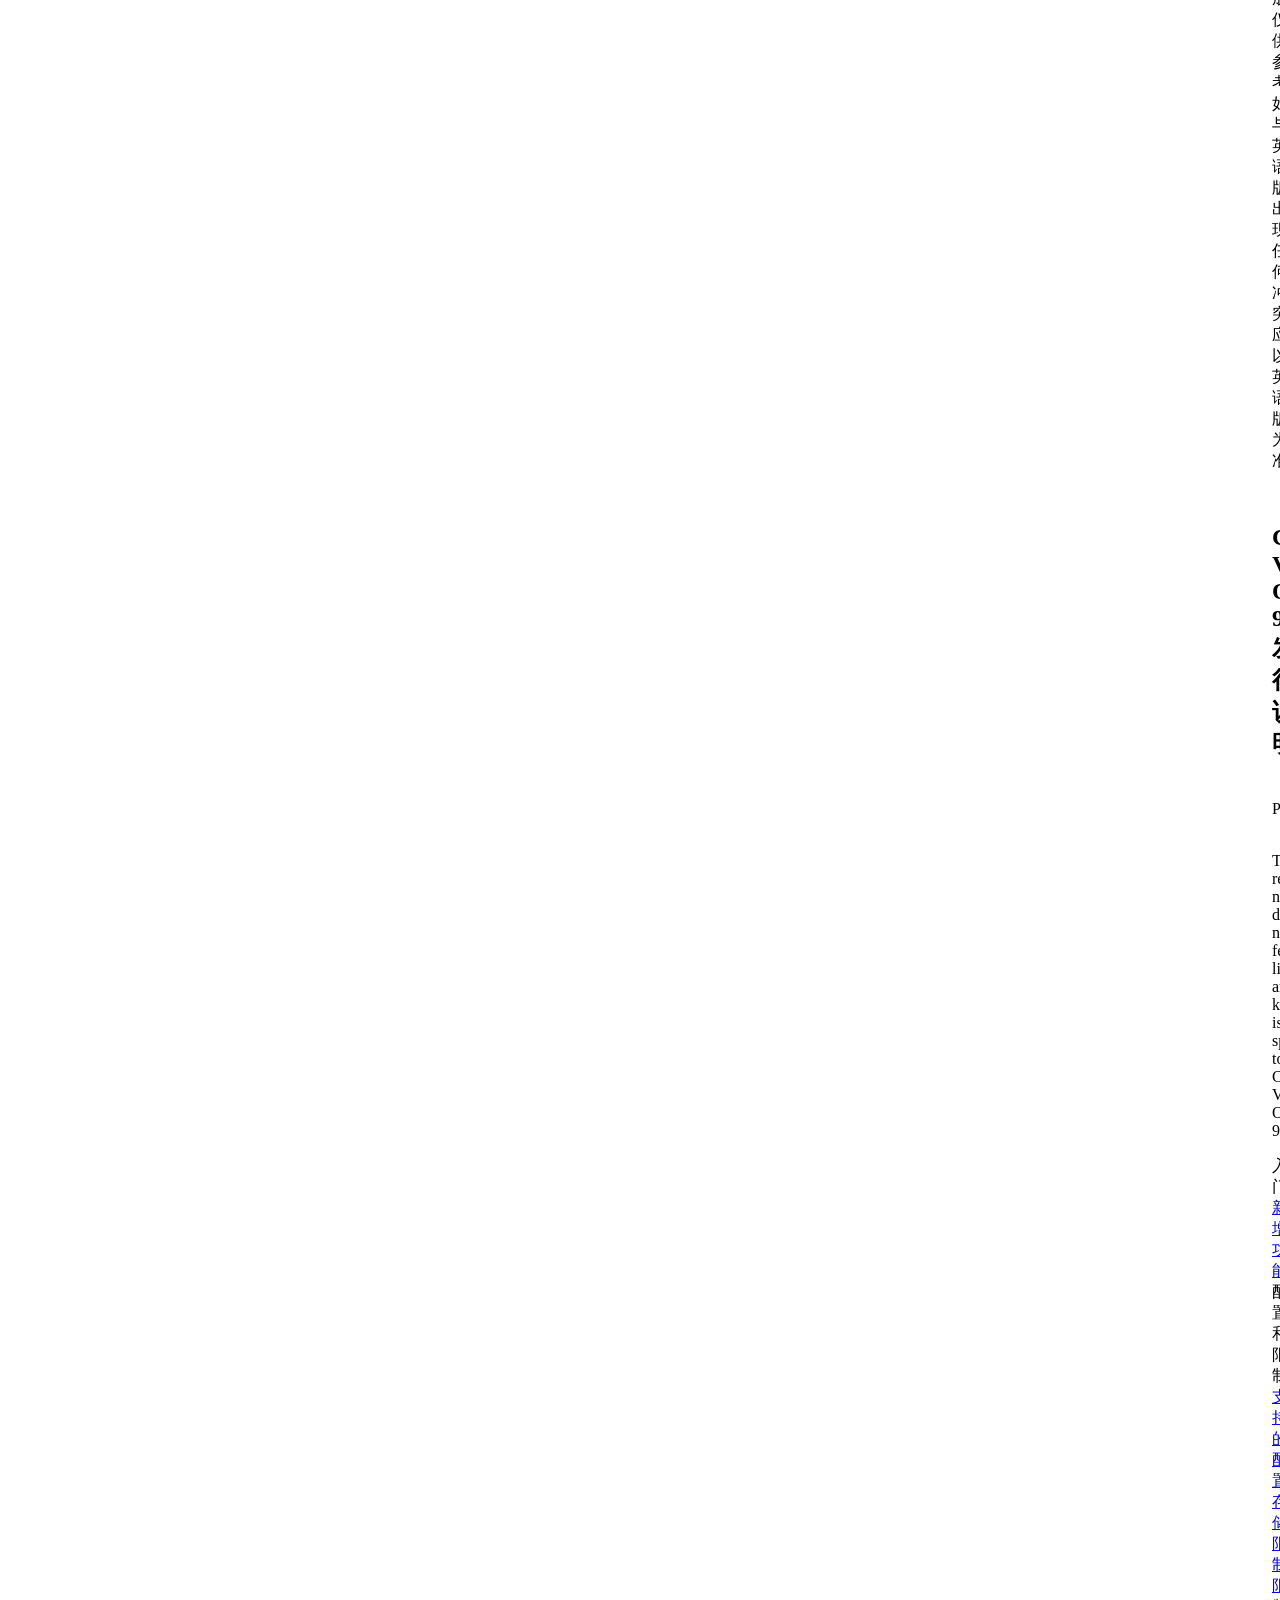
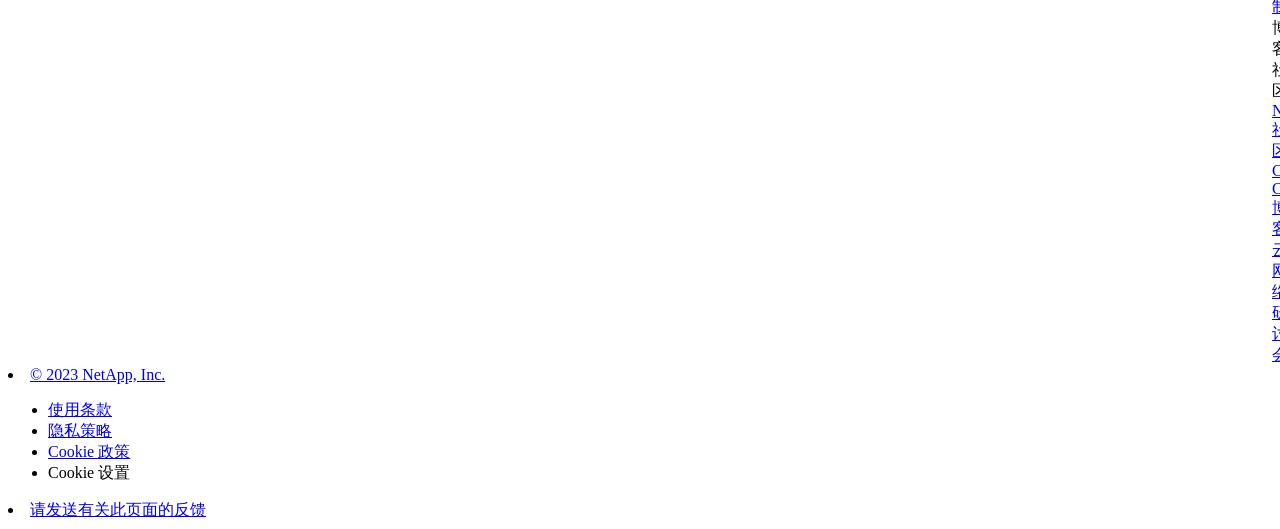
==== commit a73296bf: "Built from 95ad288 NetAppDocs/netappdocs-build@3c6cbbaaa77cae59a5599492f956fe43f0d98d4e" ====
--- a/index.html
+++ b/index.html
@@ -22,127 +22,67 @@
 
   <!-- RSS Feed --><link rel="alternate" type="application/rss+xml" title="NetApp Documentation" href="/zh-cn/cloud-volumes-ontap-95-relnotes/feed.xml"><!-- CSS Definitions: NetApp CSS should be defined after generic css -->
 
-  <!-- Elastic Search -->
-  <link rel="stylesheet" href="//cdn.jsdelivr.net/searchkit/0.10.0/theme.css">
-
-  <!-- Controls AsciiDoctor Admonition Blocks -->
-  <link rel="stylesheet" type="text/css" href="/zh-cn/cloud-volumes-ontap-95-relnotes/css/font-awesome.min.css">
-
-  <!-- Controls the shadow effect for search dropdown menu -->
-  <link rel="stylesheet" href="/zh-cn/cloud-volumes-ontap-95-relnotes/css/boxshadowproperties.css">
-
-  <!-- NetApp CSS controls the technical content -->
-  <link rel="stylesheet" type="text/css" href="/zh-cn/cloud-volumes-ontap-95-relnotes/css/netapp.css">
-
-  <!-- WWW CSS Content -->
-  <link rel="stylesheet" type="text/css" href="/zh-cn/cloud-volumes-ontap-95-relnotes/css/www-luci-dotcom.min.css">
-  <link rel="stylesheet" type="text/css" href="/zh-cn/cloud-volumes-ontap-95-relnotes/css/www-netapp-dotcom.css">
-  <link rel="stylesheet" href="/zh-cn/cloud-volumes-ontap-95-relnotes/css/www-netapp-library-critical.min.css" media="all" >
-  <link rel="stylesheet" href="/zh-cn/cloud-volumes-ontap-95-relnotes/css/www-netapp-library-non-critical.min.css" as="style" onload="this.onload=null;this.rel='stylesheet'">
-  <link rel="stylesheet" href="/zh-cn/cloud-volumes-ontap-95-relnotes/css/www-netapp-library-global-header-footer.min.css">
-
-  <!-- NetApp IE Customizations -->
-  <link rel="stylesheet" href='/zh-cn/cloud-volumes-ontap-95-relnotes/css/na-utility.css' type='text/css'>
-  <link rel="stylesheet" href='/zh-cn/cloud-volumes-ontap-95-relnotes/css/na-sidebar.css' type='text/css'>
-  <link rel='stylesheet' href='/zh-cn/cloud-volumes-ontap-95-relnotes/css/clouddocs.css' type='text/css'>
-  <link rel='stylesheet' href='/zh-cn/cloud-volumes-ontap-95-relnotes/css/custom-dropdown.css' type='text/css'>
-  <link rel='stylesheet' href='/zh-cn/cloud-volumes-ontap-95-relnotes/css/na-pagenav.css' type='text/css'>
+
+  <!-- Combined CSS -->
+  <link rel="stylesheet" type="text/css" href="/zh-cn/cloud-volumes-ontap-95-relnotes/css/ie-netappdocs.css">
 
   
-  <link rel="stylesheet" href="/zh-cn/cloud-volumes-ontap-95-relnotes/css/landing-page.css" type="text/css">
-  <link rel="stylesheet" href="/zh-cn/cloud-volumes-ontap-95-relnotes/css/tabbed-blocks.css" type="text/css">
+  <link rel="stylesheet" href="/zh-cn/cloud-volumes-ontap-95-relnotes/css/ie-landing-page.css" type="text/css">
+  <link rel="stylesheet" href="/zh-cn/cloud-volumes-ontap-95-relnotes/css/ie-tabbed-blocks.css" type="text/css">
   <!-- Canonical url -->
-  <link rel='stylesheet' href='/zh-cn/cloud-volumes-ontap-95-relnotes/css/na-feature.css' type='text/css'><!-- Top level site integrations --><script>
-    if (document.location.hostname === "docs.netapp.com") {
-      var head = document.getElementsByTagName('head')[0];
-      var onetrustConsent = document.createElement("script");
-      onetrustConsent.type = "text/javascript";
-      onetrustConsent.src = "https://cdn.cookielaw.org/consent/72570c5c-fe30-465f-b0e0-b77f7fb4ae34/OtAutoBlock.js";
-      head.appendChild(onetrustConsent);
-
-      var onetrustScript = document.createElement("script");
-      onetrustScript.type = "text/javascript";
-      onetrustScript.src = "https://cdn.cookielaw.org/scripttemplates/otSDKStub.js";
-      onetrustScript.charset = "UTF-8";
-      onetrustScript.dataset.documentLanguage = "true";
-      onetrustScript.dataset.domainScript = "72570c5c-fe30-465f-b0e0-b77f7fb4ae34";
-      head.appendChild(onetrustScript);
-    }
-
-    function OptanonWrapper() { }
-
-    if (document.location.hostname === "docs.netapp.com") {
-      var adobe = document.createElement("script");
-      adobe.type = "text/plain";
-      adobe.className = "optanon-category-C0002";
-      adobe.src = "//assets.adobedtm.com/60287eadf1ee/c284da483c83/launch-e9ff3acac59f.min.js";
-      head.appendChild(adobe);
-
-      var google = document.createElement("script");
-      google.type = "text/plain";
-      google.className = "optanon-category-C0002";
-      google.src = "https://www.googletagmanager.com/gtag/js?id=UA-81697994-3";
-      head.appendChild(google);
-
-      window.dataLayer = window.dataLayer || [];
-      function gtag(){dataLayer.push(arguments);}
-      gtag('js', new Date());
-      gtag('config', 'UA-81697994-3');
-    }
+  <link rel="canonical" href="https://docs.netapp.com/zh-cn/cloud-volumes-ontap-95-relnotes/" />
+  <link rel="alternate" hreflang="x-default" href="https://docs.netapp.com/us-en/cloud-volumes-ontap-95-relnotes/" />
+  <link rel="alternate" hreflang="zh-Hans" href="https://docs.netapp.com/zh-cn/cloud-volumes-ontap-95-relnotes/" />
+  <link rel="alternate" hreflang="en" href="https://docs.netapp.com/us-en/cloud-volumes-ontap-95-relnotes/" />
+  <link rel="alternate" hreflang="ja" href="https://docs.netapp.com/ja-jp/cloud-volumes-ontap-95-relnotes/" />
+  <link rel="alternate" hreflang="ko" href="https://docs.netapp.com/ko-kr/cloud-volumes-ontap-95-relnotes/" />
+  <link rel="alternate" hreflang="zh-Hant" href="https://docs.netapp.com/zh-tw/cloud-volumes-ontap-95-relnotes/" />
+  <link rel="alternate" hreflang="de" href="https://docs.netapp.com/de-de/cloud-volumes-ontap-95-relnotes/" />
+  <link rel="alternate" hreflang="es" href="https://docs.netapp.com/es-es/cloud-volumes-ontap-95-relnotes/" />
+  <link rel="alternate" hreflang="fr" href="https://docs.netapp.com/fr-fr/cloud-volumes-ontap-95-relnotes/" />
+  <link rel="alternate" hreflang="it" href="https://docs.netapp.com/it-it/cloud-volumes-ontap-95-relnotes/" />
+  <!-- Top level site integrations -->
+<script type="text/javascript" src="https://cdn.cookielaw.org/consent/72570c5c-fe30-465f-b0e0-b77f7fb4ae34/OtAutoBlock.js"></script>
+    <script type="text/javascript" src="https://cdn.cookielaw.org/scripttemplates/otSDKStub.js" charset="UTF-8" data-document-language="true" data-domain-script="72570c5c-fe30-465f-b0e0-b77f7fb4ae34"></script>
+    <script type="text/javascript">function OptanonWrapper() { }</script>
+    <script type="text/plain" class="optanon-category-C0002" src="https://assets.adobedtm.com/60287eadf1ee/c284da483c83/launch-e9ff3acac59f.min.js"></script>
+    <script class="optanon-category-C0001">(function(w,d,s,l,i){w[l]=w[l]||[];w[l].push({'gtm.start':
+        new Date().getTime(),event:'gtm.js'});var f=d.getElementsByTagName(s)[0],
+        j=d.createElement(s),dl=l!='dataLayer'?'&l='+l:'';j.setAttributeNode(d.createAttribute('data-ot-ignore'));j.setAttribute('class','optanon-category-C0001');j.async=true;
+        j.src='https://www.googletagmanager.com/gtm.js?id='+i+dl+'';f.parentNode.insertBefore(j,f);
+        })(window,document,'script','dataLayer','GTM-MD73T9M');</script>
+
+  <script src="https://cdnjs.cloudflare.com/ajax/libs/jquery/2.1.4/jquery.min.js"></script>
+  
+  <script>
+    $(document).ready(function() {
+      const MASTHEAD_OFFSET = 65;
+      const SECTIONS = $("main h2, main h3");
+      // PAGE NAV - Init
+      if (SECTIONS.length == 0) {
+        // remove if there is no elements
+        /*
+        $("#ie-right-navbar").remove();
+        $("#ie-right-navbar-collapse").remove();
+        */
+      } else {
+        $(".page-nav-title").css('display', 'block');
+        for (var i = 0; i < SECTIONS.length; i++) {
+          var sectionId = $(SECTIONS[i]).attr('id');
+          var sectionName = $(SECTIONS[i]).text();
+          var subClass = $(SECTIONS[i]).is("h3") ? ' page-nav__sublink' : '';
+          $("#page-menu").append('<li class="page-nav-item"><a href="#' + sectionId + '" class="page-nav__link' + subClass + '">' + sectionName + '</a></li>');
+        }
+      }
+    });
   </script>
-  <script src="https://cdnjs.cloudflare.com/ajax/libs/jquery/2.1.4/jquery.min.js"></script>
+  
   <script src="https://cdnjs.cloudflare.com/ajax/libs/jquery-cookie/1.4.1/jquery.cookie.min.js"></script>
 
   <!-- Used for Product Family Page Sidebar Visibility --><!-- Used to import Promise for IE. Required for SearchKit -->
-  <script src="https://cdnjs.cloudflare.com/ajax/libs/bluebird/3.3.5/bluebird.min.js"></script><script src='/zh-cn/cloud-volumes-ontap-95-relnotes/js/na-search.js'></script><script src='/zh-cn/cloud-volumes-ontap-95-relnotes/js/na-pagenav.js'></script><link rel='stylesheet' href='/zh-cn/cloud-volumes-ontap-95-relnotes/css/prism.css' type='text/css'>
-  <link rel='stylesheet' href='/zh-cn/cloud-volumes-ontap-95-relnotes/css/prism-netapp.css' type='text/css'>
-
-
-  <script src='/zh-cn/cloud-volumes-ontap-95-relnotes/js/na-utility.js'></script>
-  <script src='/zh-cn/cloud-volumes-ontap-95-relnotes/js/clouddocs.js'></script>
-  <script src='/zh-cn/cloud-volumes-ontap-95-relnotes/js/jquery.navgoco.min.js'></script>
-  <script src="https://maxcdn.bootstrapcdn.com/bootstrap/3.3.7/js/bootstrap.min.js" integrity="sha384-Tc5IQib027qvyjSMfHjOMaLkfuWVxZxUPnCJA7l2mCWNIpG9mGCD8wGNIcPD7Txa" crossorigin="anonymous"></script>
-  <script src='/zh-cn/cloud-volumes-ontap-95-relnotes/js/toc.js'></script>
-  <script src='/zh-cn/cloud-volumes-ontap-95-relnotes/js/customscripts.js'></script><script>
-      $(document).ready(function() {
-          
-          var collapseOnInit = true;
-          
-
-          var navSettings = {
-              "caretHtml": '',
-              "accordion": collapseOnInit,
-              "openClass": 'active', // open
-              "save": false, // leave false or nav highlighting doesn't work right
-              "cookie": {
-                  "name": 'navgoco',
-                  "expires": false,
-                  "path": '/'
-              },
-              "slide": {
-                  "duration": 400,
-                  "easing": 'swing'
-              }
-          };
-
-          // Initialize navgoco with default options
-          $("#mysidebar").navgoco(navSettings);
-          
-
-          $("#collapseAll").click(function(e) {
-              e.preventDefault();
-              $("#mysidebar").navgoco('toggle', false);
-          });
-
-          $("#expandAll").click(function(e) {
-              e.preventDefault();
-              $("#mysidebar").navgoco('toggle', true);
-          });
-
-      });
-
-  </script>
-  <script>
+  <script src="https://cdnjs.cloudflare.com/ajax/libs/bluebird/3.3.5/bluebird.min.js"></script><script src='/zh-cn/cloud-volumes-ontap-95-relnotes/js/na-search.js'></script><script src='/zh-cn/cloud-volumes-ontap-95-relnotes/js/ie-clouddocs.js'></script>
+  <script src="https://maxcdn.bootstrapcdn.com/bootstrap/3.3.7/js/bootstrap.min.js" integrity="sha384-Tc5IQib027qvyjSMfHjOMaLkfuWVxZxUPnCJA7l2mCWNIpG9mGCD8wGNIcPD7Txa" crossorigin="anonymous"></script><script>
+    /*
       $(document).ready(function() {
           $("#tg-sb-link").click(function() {
               $("#tg-sb-sidebar").toggle();
@@ -152,302 +92,598 @@
               $("#tg-sb-icon").toggleClass('fa-toggle-off');
           });
       });
+      */
   </script>
   <script src='/zh-cn/cloud-volumes-ontap-95-relnotes/js/custom-dropdown.js'></script>
   <script src='/zh-cn/cloud-volumes-ontap-95-relnotes/js/FileSaver.min.js'></script>
   <script src='/zh-cn/cloud-volumes-ontap-95-relnotes/js/jszip-utils.min.js'></script>
-  <script src='/zh-cn/cloud-volumes-ontap-95-relnotes/js/jszip.min.js'></script>
-  <script src='/zh-cn/cloud-volumes-ontap-95-relnotes/js/pdf-ux.js'></script>
-</head>
+  <script src='/zh-cn/cloud-volumes-ontap-95-relnotes/js/jszip.min.js'></script><script src='/zh-cn/cloud-volumes-ontap-95-relnotes/js/ie-pdf-ux.js'></script></head>
 
 
   <body class role="document" data-flavor="">
-    <div id="page" class="n-off-canvas-menu">
-      <div class="n-off-canvas-menu__menu"><!--TODO: Add offcanvas code --></div>
-      <div class="n-off-canvas-menu__content-wrap">
-        <header class="site-header" id="banner">
-  
-  <!-- Start Page Toolbar -->
-  
-  <div class="page-nav-toolbar"><div id="version-dropdown-new" class="custom-dropdown" >
-  <div class="custom-dropdown-select unselected" title="Cloud Volumes ONTAP 9.5">
-    <label>版本</label>
-    <span translate="no" class="notranslate">Cloud Volumes ONTAP 9.5</span>
-    <img src="/zh-cn/cloud-volumes-ontap-95-relnotes/images/chevron_up.svg" alt="" class="custom-icon chevrondown invisible" />
-    <img src="/zh-cn/cloud-volumes-ontap-95-relnotes/images/chevron_down.svg" alt="" class="custom-icon chevronup" />
-  </div>
-
-  <ul class="custom-dropdown-menu"><li>
-      
-      <a href="https://docs.netapp.com/zh-cn/cloud-volumes-ontap-95-relnotes/index.html" target="_self">
-        <span translate="no" class="notranslate"><span>Cloud Volumes ONTAP</span><span class="version"> 9.5</span></span>
-      </a>
-                     
-    </li>
-    <li>
-      
-      <a href="https://docs.netapp.com/zh-cn/cloud-volumes-ontap-relnotes/index.html" target="_self">
-        <span translate="no" class="notranslate"><span>Cloud Volumes ONTAP</span><span class="version"> 9.11.1</span></span>
-      </a>
-                     
-    </li>
-    <li>
-      
-      <a href="https://docs.netapp.com/zh-cn/cloud-volumes-ontap-9110-relnotes/index.html" target="_self">
-        <span translate="no" class="notranslate"><span>Cloud Volumes ONTAP</span><span class="version"> 9.11.0</span></span>
-      </a>
-                     
-    </li>
-    <li>
-      
-      <a href="https://docs.netapp.com/zh-cn/cloud-volumes-ontap-9101-relnotes/index.html" target="_self">
-        <span translate="no" class="notranslate"><span>Cloud Volumes ONTAP</span><span class="version"> 9.10.1</span></span>
-      </a>
-                     
-    </li>
-    <li>
-      
-      <a href="https://docs.netapp.com/zh-cn/cloud-volumes-ontap-9100-relnotes/index.html" target="_self">
-        <span translate="no" class="notranslate"><span>Cloud Volumes ONTAP</span><span class="version"> 9.10.0</span></span>
-      </a>
-                     
-    </li>
-    <li>
-      
-      <a href="https://docs.netapp.com/zh-cn/cloud-volumes-ontap-991-relnotes/index.html" target="_self">
-        <span translate="no" class="notranslate"><span>Cloud Volumes ONTAP</span><span class="version"> 9.9.1</span></span>
-      </a>
-                     
-    </li>
-    <li>
-      
-      <a href="https://docs.netapp.com/zh-cn/cloud-volumes-ontap-990-relnotes/index.html" target="_self">
-        <span translate="no" class="notranslate"><span>Cloud Volumes ONTAP</span><span class="version"> 9.9.0</span></span>
-      </a>
-                     
-    </li>
-    <li>
-      
-      <a href="https://docs.netapp.com/zh-cn/cloud-volumes-ontap-98-relnotes/index.html" target="_self">
-        <span translate="no" class="notranslate"><span>Cloud Volumes ONTAP</span><span class="version"> 9.8</span></span>
-      </a>
-                     
-    </li>
-    <li>
-      
-      <a href="https://docs.netapp.com/zh-cn/cloud-volumes-ontap-97-relnotes/index.html" target="_self">
-        <span translate="no" class="notranslate"><span>Cloud Volumes ONTAP</span><span class="version"> 9.7</span></span>
-      </a>
-                     
-    </li>
-    <li>
-      
-      <a href="https://docs.netapp.com/zh-cn/cloud-volumes-ontap-96-relnotes/index.html" target="_self">
-        <span translate="no" class="notranslate"><span>Cloud Volumes ONTAP</span><span class="version"> 9.6</span></span>
-      </a>
-                     
-    </li>
-    <li>
-      
-      <a href="https://docs.netapp.com/zh-cn/cloud-volumes-ontap-94-relnotes/index.html" target="_self">
-        <span translate="no" class="notranslate"><span>Cloud Volumes ONTAP</span><span class="version"> 9.4</span></span>
-      </a>
-                     
-    </li>
-    <li>
-      
-      <a href="https://docs.netapp.com/zh-cn/cloud-volumes-ontap-93-relnotes/index.html" target="_self">
-        <span translate="no" class="notranslate"><span>ONTAP 云</span><span class="version"> 9.3</span></span>
-      </a>
-                     
-    </li>
-    
-  </ul>
-</div><div class="page-nav-contribute"><a target="_blank" href="https://github.com/NetAppDocs/cloud-volumes-ontap-95-relnotes/issues/new?body=Page%3A%20[《 Cloud Volumes ONTAP 9.5 发行说明》](https://docs.netapp.com/zh-cn/cloud-volumes-ontap-95-relnotes/index.html)" class="page-nav-contribute-link" role="button"><img src="/zh-cn/cloud-volumes-ontap-95-relnotes/images/discuss-sm.svg" alt="" class="github-icon" />请求文档变更</a><a target="_blank" href="https://github.com/NetAppDocs/cloud-volumes-ontap-95-relnotes/blob/main/index.adoc" class="page-nav-contribute-link" role="button"><img src="/zh-cn/cloud-volumes-ontap-95-relnotes/images/edit-sm.svg" alt="" class="github-icon" />在 GitHub 上编辑</a><a target="_blank" href="https://docs.netapp.com/us-en/contribute/" class="page-nav-contribute-link"  ><img src="/zh-cn/cloud-volumes-ontap-95-relnotes/images/article-sm.svg" alt="" class="github-icon" />提供者指南</a></div>
-    <div class="page-nav-container">
-      <nav class="page-nav-fixed">
-        <div class="page-nav-title">在此页面上</div>
-        <div class="page-nav-links">
-          <ul class="page-nav-inner" id="page-menu"></ul>
-        </div>
-      </nav>
-    </div>
-  </div>
-  
-  
-  <!-- Start top_hat -->
-  <div class="n-top-hat">
-    <div class="n-container">
-      <div class="n-top-hat__cross-property-nav">
-        <ul class="n-top-hat__list">
-          <li class="n-top-hat__list-item">
-            <a href="https://www.netapp.com/products-a-z/" class="n-top-hat__link">产品和解决方案</a>
-          </li>
-          <li class="n-top-hat__list-item">
-            <a href="https://www.netapp.com/support-and-training/netapp-university/" class="n-top-hat__link">支持和培训</a>
-          </li>
-          <li class="n-top-hat__list-item">
-            <a href="https://cloud.netapp.com" class="n-top-hat__link">云中心</a>
-          </li>
-          <li class="n-top-hat__list-item">
-            <a href="https://community.netapp.com/" class="n-top-hat__link">社区</a>
-          </li>
-          <li class="n-top-hat__list-item">
-            <a href="https://blog.netapp.com/" class="n-top-hat__link">日志</a>
-          </li>
-          <li class="n-top-hat__list-item">
-            <a href="https://customers.netapp.com/en/" class="n-top-hat__link">客户案例</a>
-          </li>
-          <li class="n-top-hat__list-item">
-            <a href="https://www.netapp.com/us/contact-us/index.aspx" target="_self" class="n-top-hat__link" data-ntap-ui="contact-us">联系人</a>
-          </li>
-        </ul>
-      </div>
-      <div class="n-top-hat__utils">
-        <ul class="n-top-hat__list">
-          <li class="n-top-hat__list-item">
-            <a href="https://www.netapp.com/us/contact-us/index.aspx" target="_self" class="n-top-hat__link" data-ntap-ui="contact-us">联系人</a>
-          </li>
-        </ul>
-      </div>
-    </div>
-  </div>
-  <!-- End top_hat -->
-
-  <!-- Start property bar -->
-  <style>
-    .n-property-navigation-bar__menus--desktop-experience .n-menu--mega__default-content__heading span {
-    color: #34B0FF;
-    }
-  </style>
-  <div class="n-property-bar " data-ntap-ui="sticky-nav">
-    <div class="n-property-bar__inner-wrap">
-      <div class="n-property-bar__menu-toggle">
-        <a href="#" class="n-property-bar__menu-toggle-link">
-          <span class="n-property-bar__menu-toggle-text">Menu</span>
-          <svg class="n-icon-bars n-property-bar__menu-toggle-icon" aria-labelledby="title">
-            <title>bars</title>
-            <use xlink:href="/zh-cn/cloud-volumes-ontap-95-relnotes/common/svg/sprite.svg#bars"></use>
-          </svg>
-        </a>
-      </div>
-      <div class="n-property-bar__property-mark ">
-        <a href="https://www.netapp.com" class="n-property-bar__property-link">
-          <div class="n-property-bar__logo">
-            <svg class="n-icon-netapp-mark n-icon-netapp-mark n-property-bar__netapp-mark-icon" aria-labelledby="title">
-              <title>netapp-mark</title>
-              <use xlink:href="/zh-cn/cloud-volumes-ontap-95-relnotes/common/svg/sprite.svg#netapp-mark"></use>
-            </svg>
-            <svg class="n-icon-netapp-logo n-property-bar__logo-svg" aria-labelledby="title">
-              <title>netapp-logo</title>
-              <use xlink:href="/zh-cn/cloud-volumes-ontap-95-relnotes/common/svg/sprite.svg#netapp-logo"></use>
-            </svg>
-          </div>
-        </a>
-      </div>
-
-      
-      <div class="search-property-bar">
-        <div id="search-demo-container" class="searchbox n-property-bar__search">
-          <div id="react-search" 
-          data-search-html="/zh-cn/cloud-volumes-ontap-95-relnotes/search.html"
-          data-type="widget" 
-          data-placeholder="搜索文档"
-          data-no-results-found="未找到与 {query} 匹配的结果。"
-          data-did-you-mean="搜索 {suggestion}。"
-          data-no-results-found-did-you-mean="未找到与 {query} 匹配的结果。您是否要搜索 {suggestion}?"
-          data-results-found="找到 {hitCount} 个结果"
-          data-error-message="We're sorry, an issue occurred when fetching your results. Please try again."
-          data-error-reset="Reset Search"
-          data-sk-es-pf-indexes=""
-          data-flavor=""></div>
-          <button class="n-property-bar__search-toggle-button" type="button">
-            <svg class="n-icon-search n-property-bar__search-toggle-button-icon" aria-labelledby="title">
-              <title>search</title>
-              <use xmlns:xlink="http://www.w3.org/1999/xlink" xlink:href="/zh-cn/cloud-volumes-ontap-95-relnotes/common/svg/sprite.svg#search"></use>
-            </svg>
-          </button>
-        </div>
-      </div>
-      
-    </div>
-  </div>
-  <div class="n-property-bar__toolbar">
-    <!-- Start Language Selector --><div id="language-dropdown" class="custom-dropdown custom-dropdown-lang">
-      <div class="custom-dropdown-select custom-dropdown-select-lang">
-      <span class="lang-name">简体中文</span>
-          <svg class="n-globe__icon" aria-labelledby="title">
-            <title>globe</title>
-            <use xmlns:xlink="http://www.w3.org/1999/xlink" xlink:href="/zh-cn/cloud-volumes-ontap-95-relnotes/common/svg/sprite.svg#globe"></use>
-          </svg>
-        </button>
-      </div>
-
-      <ul class="custom-dropdown-menu"><li>
-          <a href="https://docs.netapp.com/zh-cn/cloud-volumes-ontap-95-relnotes/index.html" target="_self"><span translate="no" class="notranslate">简体中文</span></a>
-        </li><li>
-          <a href="https://docs.netapp.com/us-en/cloud-volumes-ontap-95-relnotes/index.html" target="_self"><span translate="no" class="notranslate">English</span></a>
-        </li><li>
-          <a href="https://docs.netapp.com/ja-jp/cloud-volumes-ontap-95-relnotes/index.html" target="_self"><span translate="no" class="notranslate">日本語</span></a>
-        </li><li>
-          <a href="https://docs.netapp.com/zh-tw/cloud-volumes-ontap-95-relnotes/index.html" target="_self"><span translate="no" class="notranslate">繁體中文</span></a>
-        </li><li>
-          <a href="https://docs.netapp.com/ko-kr/cloud-volumes-ontap-95-relnotes/index.html" target="_self"><span translate="no" class="notranslate">한국어</span></a>
-        </li></ul>
-    </div><!-- End Language Selector -->
-
-    <div class="n-property-bar__cta"></div>
-  </div>
-  <script>
-    $(function(){
-        var currentLocalization = $('html').attr('lang');
-
-        var localizationsDictionary = {
-            "en-CA" : "https://www.netapp.com/search/index.aspx?for_cr=canada&",
-            "en-IN" : "https://www.netapp.com/search/index.aspx?for_cr=india&",
-            "nl-NL" : "https://www.netapp.com/search/index.aspx?for_cr=netherlands&",
-            "ru-RU" : "https://www.netapp.com/search/index.aspx?for_cr=russia&",
-            "sv-SE" : "https://www.netapp.com/search/index.aspx?for_cr=sweden&",
-            "it-IT" : "https://www.netapp.com/search/index.aspx?for_cr=italy&",
-            "he-IL" : "https://www.netapp.com/search/index.aspx?for_cr=israel&",
-            "ko-KR" : "https://www.netapp.com/search/index.aspx?for_cr=korea&",
-            "zh-TW" : "https://www.netapp.com/search/index.aspx?for_cr=taiwan&",
-            "en-GB" : "https://www.netapp.com/search/index.aspx?for_cr=unitedkingdom&",
-            "en-SG" : "https://www.netapp.com/search/index.aspx?for_cr=asean&",
-            "en-AU" : "https://www.netapp.com/search/index.aspx?for_cr=australia&",
-            "pt-BR" : "https://www.netapp.com/search/index.aspx?for_cr=brasil&",
-            "de-CH" : "https://www.netapp.com/search/index.aspx?for_cr=switzerland&",
-            "es-MX" : "https://www.netapp.com/search/index.aspx?for_cr=mexico&"
-        };
-
-        if($('html').hasClass('ntap-whitelisted') && localizationsDictionary.hasOwnProperty(currentLocalization)) {
-            $('.n-property-bar__property-link').attr('href', '/');
-        }
-    });
-  </script>
-  <!-- End property bar -->
-</header>
-
+    <div class="skip-to-main">
+      <a href="#main" >Skip to main content</a>
+    </div><noscript><iframe src="https://www.googletagmanager.com/ns.html?id=GTM-MD73T9M"
+      height="0" width="0" style="display:none;visibility:hidden"></iframe></noscript><div id="page" class="">
+      <div id="ie-phone-menu" class=""></div>
+      <div id="ie-content-wrap" class="">
+        <nav id="ie-new-header">
+    <ul>
+        <li id="ie-phone-menu-button">
+            <a href="#">
+                <image id="" src="/zh-cn/cloud-volumes-ontap-95-relnotes/images/hamburger.svg" alt="menu" />
+            </a>
+        </li>
+
+        <li>
+            <a href="https://www.netapp.com/cn">
+                <image id="ie-header-logo" src="/zh-cn/cloud-volumes-ontap-95-relnotes/images/netapp_logo.svg" alt="netapp" />
+            </a>
+        </li>
+        <li id="ie-header-docs">
+            <a href="https://www.netapp.com/support-and-training/documentation/">文档</a>
+        </li>
+
+        <!-- Empty container to push header left with or without lang selector -->
+        <li id="empty-container" style="margin-left: auto">
+        </li>
+        <!-- Start Language Selector --><li id="ie-language-dropdown">
+            <div id="language-dropdown" class="custom-dropdown custom-dropdown-lang">
+                <div class="custom-dropdown-select custom-dropdown-select-lang">
+                    <img src="/zh-cn/cloud-volumes-ontap-95-relnotes/images/language_white_24dp.svg" class="n-globe__icon" />
+                    <span class="lang-name">简体中文</span>
+                    <img src="/zh-cn/cloud-volumes-ontap-95-relnotes/images/dropdown-arrow.svg" alt="" class="custom-icon chevrondown header invisible" />
+                    <img src="/zh-cn/cloud-volumes-ontap-95-relnotes/images/dropdown-arrow.svg" alt="" class="custom-icon chevronup header" />
+                    </button>
+                </div>
+
+                <ul class="custom-dropdown-menu"><li>
+                        <a href="https://docs.netapp.com/zh-cn/cloud-volumes-ontap-95-relnotes/index.html"
+                            target="_self"><span translate="no" class="notranslate">简体中文</span></a>
+                    </li><li>
+                        <a href="https://docs.netapp.com/us-en/cloud-volumes-ontap-95-relnotes/index.html"
+                            target="_self"><span translate="no" class="notranslate">English</span></a>
+                    </li><li>
+                        <a href="https://docs.netapp.com/ja-jp/cloud-volumes-ontap-95-relnotes/index.html"
+                            target="_self"><span translate="no" class="notranslate">日本語</span></a>
+                    </li><li>
+                        <a href="https://docs.netapp.com/ko-kr/cloud-volumes-ontap-95-relnotes/index.html"
+                            target="_self"><span translate="no" class="notranslate">한국어</span></a>
+                    </li><li>
+                        <a href="https://docs.netapp.com/zh-tw/cloud-volumes-ontap-95-relnotes/index.html"
+                            target="_self"><span translate="no" class="notranslate">繁體中文</span></a>
+                    </li><li>
+                        <a href="https://docs.netapp.com/de-de/cloud-volumes-ontap-95-relnotes/index.html"
+                            target="_self"><span translate="no" class="notranslate">Deutsch</span></a>
+                    </li><li>
+                        <a href="https://docs.netapp.com/es-es/cloud-volumes-ontap-95-relnotes/index.html"
+                            target="_self"><span translate="no" class="notranslate">Español</span></a>
+                    </li><li>
+                        <a href="https://docs.netapp.com/fr-fr/cloud-volumes-ontap-95-relnotes/index.html"
+                            target="_self"><span translate="no" class="notranslate">Français</span></a>
+                    </li><li>
+                        <a href="https://docs.netapp.com/it-it/cloud-volumes-ontap-95-relnotes/index.html"
+                            target="_self"><span translate="no" class="notranslate">Italiano</span></a>
+                    </li></ul>
+            </div>
+            </li>
+        <!-- End Language Selector -->
+
+
+        <li id="ie-allnetapp">
+            <div id="allnetapp-dropdown" class="custom-dropdown custom-dropdown-allnetapp">
+                <div class="custom-dropdown-select custom-dropdown-select-allnetapp">
+                    <img src="/zh-cn/cloud-volumes-ontap-95-relnotes/images/apps_white_24dp.svg" alt="" class="allnetapp-icon" />
+                    <span class="allnetapp-name">全部来自 NetApp</span>
+                    <img src="/zh-cn/cloud-volumes-ontap-95-relnotes/images/dropdown-arrow.svg" alt="" class="custom-icon chevrondown header invisible" />
+                    <img src="/zh-cn/cloud-volumes-ontap-95-relnotes/images/dropdown-arrow.svg" alt="" class="custom-icon chevronup header" />
+                    </button>
+                </div>
+
+                <ul class="custom-dropdown-menu allnetapp-dropdown">
+                    <li>
+                        <a href="https://bluexp.netapp.com/"
+                            target="_self"><span translate="no" class="notranslate">BlueXP</span></a>
+                    </li>
+                    <li>
+                        <a href="https://mysupport.netapp.com/site/"
+                            target="_self"><span translate="no" class="notranslate">支持</span></a>
+                    </li>
+                    <li>
+                        <a href="https://kb.netapp.com/"
+                            target="_self"><span translate="no" class="notranslate">知识库</span></a>
+                    </li>
+                    <li>
+                        <a href="https://www.netapp.com/zh-hans/support-and-training/netapp-learning-services/"
+                            target="_self"><span translate="no" class="notranslate">训练</span></a>
+                    </li>
+                </ul>
+            </div>
+
+        </li>
+
+    </ul>
+</nav>
 
         <main id="n-main-content" class="n-main-content">
           <!-- Start Documentation Content -->
 <div class="ie-main">
-  <!-- Sidebar Column -->
+
+<div id="ie-new-sidebar-collapse" style="display: none">
+    <img id="sidebar-expand" class="ie-searchbox-icon" src="/zh-cn/cloud-volumes-ontap-95-relnotes/images/double_arrow.svg" alt="" />
+</div>
+<div id="ie-new-sidebar">
+    <div id="ie-product-identity-lockup">
+        <div id="sidebar-collapse" class="">
+            <img src="/zh-cn/cloud-volumes-ontap-95-relnotes/images/double_arrow.svg" alt="" />
+        </div>
+        <div id="ie-breadcrumb" class="">
+  <ul class="ie-breadcrumb">
+    <li class="">
+      <a href="https://docs.netapp.com">所有文档</a>
+    </li>
+    
+    
+    <li class="">
+      <a href="https://docs.netapp.com/us-en/cloud/">云文档</a>
+    </li>
+    
+
+    
+    <li class="">
+      <a href="https://docs.netapp.com/zh-cn/bluexp-family/">
+        BlueXP
+      </a>
+    </li>
+    
+  </ul>
   
-  <div class="col-md-3" id="sidebar-height">
-      <div class="n-pdf-header">
-  <a id="toggleButtonPdf" class="n-pdf-button" type="button">
-    <img src="/zh-cn/cloud-volumes-ontap-95-relnotes/images/pdf.png" alt="" width="16" height="16"/>可用的 PDF<span>
-    </span>
-  </a>
+  <div class="ie-product-name" >
+    <!--<a href="/zh-cn/cloud-volumes-ontap-95-relnotes/">-->
+      Cloud Volumes ONTAP release notes
+    <!--</a>-->
+  </div>
 </div>
-<div class="n-pdf-body-container">
-  <ul id="toggleContainerPdf" class="n-pdf-body" style="display:none;"><li class="pdf-ux-container">
+
+            
+<div id="ie-selectors"><div id="version-dropdown-new" class="custom-dropdown" >
+  <div class="custom-dropdown-select unselected" title=" 9.5">
+    <label>版本</label>
+    <span translate="no" class="notranslate">9.5</span>
+    <img src="/zh-cn/cloud-volumes-ontap-95-relnotes/images/dropdown-arrow.svg" alt="" class="custom-icon chevrondown version invisible" />
+    <img src="/zh-cn/cloud-volumes-ontap-95-relnotes/images/dropdown-arrow.svg" alt="" class="custom-icon chevronup version" />
+  </div>
+
+  <ul class="custom-dropdown-menu"><li>
+      
+      <a href="https://docs.netapp.com/zh-cn/cloud-volumes-ontap-95-relnotes/index.html" target="_self">
+        <span translate="no" class="notranslate"><span class="version"> 9.5</span></span>
+      </a>
+                     
+    </li>
+    <li>
+      
+      <a href="https://docs.netapp.com/zh-cn/cloud-volumes-ontap-relnotes/index.html" target="_self">
+        <span translate="no" class="notranslate"><span class="version"> 9.14.1</span></span>
+      </a>
+                     
+    </li>
+    <li>
+      
+      <a href="https://docs.netapp.com/zh-cn/cloud-volumes-ontap-9140-relnotes/index.html" target="_self">
+        <span translate="no" class="notranslate"><span class="version"> 9.14.0</span></span>
+      </a>
+                     
+    </li>
+    <li>
+      
+      <a href="https://docs.netapp.com/zh-cn/cloud-volumes-ontap-9131-relnotes/index.html" target="_self">
+        <span translate="no" class="notranslate"><span class="version"> 9.13.1</span></span>
+      </a>
+                     
+    </li>
+    <li>
+      
+      <a href="https://docs.netapp.com/zh-cn/cloud-volumes-ontap-9130-relnotes/index.html" target="_self">
+        <span translate="no" class="notranslate"><span class="version"> 9.13.0</span></span>
+      </a>
+                     
+    </li>
+    <li>
+      
+      <a href="https://docs.netapp.com/zh-cn/cloud-volumes-ontap-9121-relnotes/index.html" target="_self">
+        <span translate="no" class="notranslate"><span class="version"> 9.12.1</span></span>
+      </a>
+                     
+    </li>
+    <li>
+      
+      <a href="https://docs.netapp.com/zh-cn/cloud-volumes-ontap-9120-relnotes/index.html" target="_self">
+        <span translate="no" class="notranslate"><span class="version"> 9.12.0</span></span>
+      </a>
+                     
+    </li>
+    <li>
+      
+      <a href="https://docs.netapp.com/zh-cn/cloud-volumes-ontap-9111-relnotes/index.html" target="_self">
+        <span translate="no" class="notranslate"><span class="version"> 9.11.1</span></span>
+      </a>
+                     
+    </li>
+    <li>
+      
+      <a href="https://docs.netapp.com/zh-cn/cloud-volumes-ontap-9110-relnotes/index.html" target="_self">
+        <span translate="no" class="notranslate"><span class="version"> 9.11.0</span></span>
+      </a>
+                     
+    </li>
+    <li>
+      
+      <a href="https://docs.netapp.com/zh-cn/cloud-volumes-ontap-9101-relnotes/index.html" target="_self">
+        <span translate="no" class="notranslate"><span class="version"> 9.10.1</span></span>
+      </a>
+                     
+    </li>
+    <li>
+      
+      <a href="https://docs.netapp.com/zh-cn/cloud-volumes-ontap-9100-relnotes/index.html" target="_self">
+        <span translate="no" class="notranslate"><span class="version"> 9.10.0</span></span>
+      </a>
+                     
+    </li>
+    <li>
+      
+      <a href="https://docs.netapp.com/zh-cn/cloud-volumes-ontap-991-relnotes/index.html" target="_self">
+        <span translate="no" class="notranslate"><span class="version"> 9.9.1</span></span>
+      </a>
+                     
+    </li>
+    <li>
+      
+      <a href="https://docs.netapp.com/zh-cn/cloud-volumes-ontap-990-relnotes/index.html" target="_self">
+        <span translate="no" class="notranslate"><span class="version"> 9.9.0</span></span>
+      </a>
+                     
+    </li>
+    <li>
+      
+      <a href="https://docs.netapp.com/zh-cn/cloud-volumes-ontap-98-relnotes/index.html" target="_self">
+        <span translate="no" class="notranslate"><span class="version"> 9.8</span></span>
+      </a>
+                     
+    </li>
+    <li>
+      
+      <a href="https://docs.netapp.com/zh-cn/cloud-volumes-ontap-97-relnotes/index.html" target="_self">
+        <span translate="no" class="notranslate"><span class="version"> 9.7</span></span>
+      </a>
+                     
+    </li>
+    <li>
+      
+      <a href="https://docs.netapp.com/zh-cn/cloud-volumes-ontap-96-relnotes/index.html" target="_self">
+        <span translate="no" class="notranslate"><span class="version"> 9.6</span></span>
+      </a>
+                     
+    </li>
+    <li>
+      
+      <a href="https://docs.netapp.com/zh-cn/cloud-volumes-ontap-94-relnotes/index.html" target="_self">
+        <span translate="no" class="notranslate"><span class="version"> 9.4</span></span>
+      </a>
+                     
+    </li>
+    <li>
+      
+      <a href="https://docs.netapp.com/zh-cn/cloud-volumes-ontap-93-relnotes/index.html" target="_self">
+        <span translate="no" class="notranslate"><span class="version"> 9.3</span></span>
+      </a>
+                     
+    </li>
+    
+  </ul>
+</div></div>
         
         
+
+<div id="ie-searchbox" class="ie-searchbox-sidebar ">
+    <img class="ie-searchbox-icon" src="/zh-cn/cloud-volumes-ontap-95-relnotes/images/loupe.svg" alt=""/>
+    <div id="react-search" 
+        data-search-html="/zh-cn/cloud-volumes-ontap-95-relnotes/search.html" 
+        data-type="widget"
+        data-placeholder="搜索文档"
+        data-no-results-found="未找到 {query} 的相关结果"
+        data-did-you-mean="搜索 {suggestion}。"
+        data-no-results-found-did-you-mean="未找到 {query} 的相关结果。您是指 {suggestion}？"
+        data-results-found="找到 {hitCount} 个结果"
+        data-error-message="发生错误。请重试。"
+        data-error-reset="重置搜索"
+        data-sk-es-pf-indexes="" 
+        data-flavor="">
+    </div>
+</div>
         
-        <a target="_blank" href="/zh-cn/cloud-volumes-ontap-95-relnotes/pdfs/fullsite-sidebar/__Cloud_Volumes_ONTAP_9_5_发行说明_.pdf" >
-          <img src="/zh-cn/cloud-volumes-ontap-95-relnotes/images/pdf.png" alt="" width="16" height="16"/>此文档站点的 PDF</a>
+    </div>
+    <div id="ie-new-toc"><script>
+  let sidebarAccordion = true;
+
+  /* specific css rules for Mac */
+  if(navigator.platform.match('Mac') !== null) {
+    document.body.setAttribute('class', 'OSX');
+  }
+
+</script>
+
+<div id="ie-sidebar-container">
+  <ul id="ie-sidebar-list" ><li 
+      data-pdf-exists="true" 
+      data-pdf-filename="发行说明主页"
+      data-li-level="1#" 
+      class="  ie-sidebar-selected    "
+      dale-page-url="/index.html" 
+      dale-entry-url="/index.html" 
+    ><a class="ie-sidebar-menuitem-1 " href="/zh-cn/cloud-volumes-ontap-95-relnotes/index.html">
+        发行说明主页
+      </a></li><li 
+      data-pdf-exists="true" 
+      data-pdf-filename="新增功能"
+      data-li-level="1#" 
+      class="   "
+      dale-page-url="/index.html" 
+      dale-entry-url="/reference-new.html" 
+    ><a class="ie-sidebar-menuitem-1 " href="/zh-cn/cloud-volumes-ontap-95-relnotes/reference-new.html">
+        新增功能
+      </a></li><li 
+      data-pdf-exists="true" 
+      data-pdf-filename="支持的配置"
+      data-li-level="1#" 
+      class="   "
+      dale-page-url="/index.html" 
+      dale-entry-url="/reference-supported-configs.html" 
+    ><a class="ie-sidebar-menuitem-1 " href="/zh-cn/cloud-volumes-ontap-95-relnotes/reference-supported-configs.html">
+        支持的配置
+      </a></li><li 
+      data-pdf-exists="true" 
+      data-pdf-filename="存储限制"
+      data-li-level="1#" 
+      class="   "
+      dale-page-url="/index.html" 
+      dale-entry-url="/reference-storage-limits.html" 
+    ><a class="ie-sidebar-menuitem-1 " href="/zh-cn/cloud-volumes-ontap-95-relnotes/reference-storage-limits.html">
+        存储限制
+      </a></li><li 
+      data-pdf-exists="true" 
+      data-pdf-filename="已知问题"
+      data-li-level="1#" 
+      class="   "
+      dale-page-url="/index.html" 
+      dale-entry-url="/reference-issues.html" 
+    ><a class="ie-sidebar-menuitem-1 " href="/zh-cn/cloud-volumes-ontap-95-relnotes/reference-issues.html">
+        已知问题
+      </a></li><li 
+      data-pdf-exists="true" 
+      data-pdf-filename="已知限制"
+      data-li-level="1#" 
+      class="   "
+      dale-page-url="/index.html" 
+      dale-entry-url="/reference-limitations.html" 
+    ><a class="ie-sidebar-menuitem-1 " href="/zh-cn/cloud-volumes-ontap-95-relnotes/reference-limitations.html">
+        已知限制
+      </a></li><li 
+      data-pdf-exists="true" 
+      data-pdf-filename="法律声明"
+      data-li-level="1#" 
+      class="   "
+      dale-page-url="/index.html" 
+      dale-entry-url="/legal-notices.html" 
+    ><a class="ie-sidebar-menuitem-1 " href="/zh-cn/cloud-volumes-ontap-95-relnotes/legal-notices.html">
+        法律声明
+      </a></li></ul>
+</div>
+<script>
+
+  $(".ie-sidebar-button").click(function (e) {
+    e.preventDefault();
+    e.stopPropagation();
+
+    expandedLI = $('li.ie-sidebar-expand')
+
+    const li = $(this).closest("li");
+
+    const parentsLI = $(li).parents('li');
+
+    expandedLI.map(element => {
+      if (sidebarAccordion && !li.hasClass('ie-sidebar-expand') && jQuery.inArray(expandedLI[element], parentsLI) == -1) {
+        $(expandedLI[element]).toggleClass('ie-sidebar-expand');
+        $(expandedLI[element]).children("ul").animate({ height: 'toggle' }, 400, function () {
+          $(li).children("ul").toggleClass('ie-sidebar-open');
+
+        })
+      }
+
+    })
+
+    $(li).toggleClass('ie-sidebar-expand');
+    $(li).children("ul").animate({ height: 'toggle' }, 400, function () {
+      $(li).children("ul").toggleClass('ie-sidebar-open');
+    })
+  });
+
+
+  
+    $("li.ie-sidebar-selected").parents('ul').toggleClass("ie-sidebar-open");
+    $("li.ie-sidebar-selected").toggleClass("ie-sidebar-expand")
+    $("ul.ie-sidebar-open").parent().toggleClass("ie-sidebar-expand");
+    $("li.ie-sidebar-selected").children('ul').toggleClass("ie-sidebar-open")
+  
+  
+</script>
+    </div>
+</div>
+<script>
+
+    
+    let sidebarScrollTopPosition = 0;
+    $("#ie-new-toc").on("scroll", function () {
+        if (sidebarScrollTopPosition == 0) {
+            $.cookie("sidebarScroll", $("#ie-new-toc").scrollTop(), {
+                path: "/zh-cn/cloud-volumes-ontap-95-relnotes"
+            });
+        }
+
+        if ($("#ie-new-toc").scrollTop() > 0) {
+            $('#ie-product-identity-lockup').addClass('ie-addShadow');
+        } else {
+            $('#ie-product-identity-lockup').removeClass('ie-addShadow');
+        }
+    });
+
+    $(function () {
+        if ($.cookie("sidebarScroll")) {
+            $("#ie-new-toc").scrollTop($.cookie("sidebarScroll"));
+        }
+    });
+
+    function setSidebarBottom() {
+        const footerGap = PXinViewport($(".n-footer"));
+        document.getElementById("ie-new-sidebar").style.bottom = Math.max(0, footerGap) + "px";
+    }
+
+    window.onscroll = () => {
+        setSidebarBottom();
+    };
+
+    $("#sidebar-collapse").click(function (e) {
+        const sidebarWidth = $("#ie-new-sidebar").width() - $("#ie-new-sidebar-collapse").width();
+        e.preventDefault();
+        const width = $(".ie-content-pane").width();
+        const marginLeft = parseInt($(".ie-content-pane").css('marginLeft'));
+
+        if ($.cookie("sidebarScroll")) {
+            sidebarScrollTopPosition = $.cookie("sidebarScroll");
+        }
+
+        $("#ie-new-sidebar").animate({ width: 'toggle' }, 350, function () {
+            $("#ie-new-sidebar-collapse").show();
+            $("#ie-new-sidebar").removeClass("open")
+            $("#ie-new-sidebar").addClass("close")
+            $("#ie-new-sidebar").removeAttr("style")
+        });
+        $(".ie-content-pane").animate({ width: (width + sidebarWidth), marginLeft: (marginLeft - sidebarWidth) }, 350, function () {
+            resizeContent()
+        })
+
+    });
+    $("#sidebar-expand").click(function (e) {
+        const sidebarWidth = $("#ie-new-sidebar").width() - $("#ie-new-sidebar-collapse").width();
+        e.preventDefault();
+        const width = $(".ie-content-pane").width();
+        const marginLeft = parseInt($(".ie-content-pane").css('marginLeft'));
+
+        $("#ie-new-sidebar").animate({ width: 'toggle' }, 250, function () {
+            $('#ie-new-sidebar').css('display', 'flex');
+            $("#ie-new-sidebar-collapse").hide();
+            $("#ie-new-sidebar").removeClass("close")
+            $("#ie-new-sidebar").addClass("open")
+            setSidebarBottom();
+
+            if (sidebarScrollTopPosition != 0) {
+                $.cookie("sidebarScroll", sidebarScrollTopPosition, {
+                    path: "/zh-cn/cloud-volumes-ontap-95-relnotes"
+                })
+                $("#ie-new-toc").scrollTop(sidebarScrollTopPosition);
+                sidebarScrollTopPosition = 0;
+            }
+        });
+        $(".ie-content-pane").animate({ width: (width - sidebarWidth), 'marginLeft': (marginLeft + sidebarWidth) }, 250, function () {
+            resizeContent()
+        })
+    });
+    function resizeContent() {
+        const sidebarWidth = $("#ie-new-sidebar").width() - $("#ie-new-sidebar-collapse").width();
+        const rightNavbarVisible =  $("#ie-right-navbar").css('display') && $("#ie-right-navbar").css('display') != 'none';
+        const sidebarVisible = $("#ie-new-sidebar").css('display') != 'none';
+        const rightNavbarWidth = $("#ie-right-navbar").width();
+        const rightNavbarCollapseWidth = $("#ie-right-navbar-collapse").width();
+        const rightNavbarCollapseVisible = $("#ie-right-navbar-collapse").css('display') && $("#ie-right-navbar-collapse").css('display') != 'none';
+        
+        if (rightNavbarVisible && sidebarVisible) {
+            $(".ie-content-pane").width(`calc(100% - ${sidebarWidth + rightNavbarWidth}px)`)
+            $(".ie-content-pane").css('marginLeft', `${sidebarWidth}px`)
+        } else if (sidebarVisible) {
+            $(".ie-content-pane").css('marginLeft', `${sidebarWidth}px`)
+            if (rightNavbarCollapseVisible) {
+                $(".ie-content-pane").width(`calc(100% - ${sidebarWidth + rightNavbarCollapseWidth}px)`)
+            } else {
+                $(".ie-content-pane").width(`calc(100% - ${$("#ie-new-sidebar").width()}px)`)
+            }
+
+        } else if (rightNavbarVisible) {
+            $(".ie-content-pane").css('marginLeft', `${$("#ie-new-sidebar-collapse").width()}px`)
+            $(".ie-content-pane").width(`calc(100% - ${rightNavbarWidth}px)`)
+        } else {
+            $(".ie-content-pane").css('marginLeft', `${$("#ie-new-sidebar-collapse").width()}px`)
+            if (rightNavbarCollapseVisible) {
+                $(".ie-content-pane").width(`calc(100% - ${rightNavbarCollapseWidth}px)`);
+            } else {
+                $(".ie-content-pane").width(`calc(100% - ${$("#ie-new-sidebar-collapse").width()}px) `);
+            }
+            
+        }
+    }
+    $(window).on("resize load", function () {
+        setSidebarBottom();
+        resizeContent()
+    });
+
+
+</script>
+
+<div class="ie-content-pane ie-component-detail-content ie-component-detail-content--show-code">
+    <!-- Begin of page container --><article class="page-content" id="main">
+      <!-- include utility.html -->
+      
+<div class="ie-info-disclaimer" id="downlevel-banner">
+  <span>
+    <div class="ie-info-disclaimer-container">
+      <div class="ie-info-disclaimer-icon">
+        <img src="/zh-cn/cloud-volumes-ontap-95-relnotes/images/notification-icons.svg" class="luci-icon" alt="" />
+      </div>
+      <div class="ie-info-disclaimer-content">
+        <span>本产品推出了新版本。</span><br>
+      </div>
+      <div style="clear:both;"></div>
+    </div>
+  </span>
+</div>
+<div class="ie-info-disclaimer">
+  <span>
+    <div class="ie-info-disclaimer-container">
+      <div class="ie-info-disclaimer-icon">
+        <img src="/zh-cn/cloud-volumes-ontap-95-relnotes/images/notification-icons.svg" class="luci-icon" alt="" />
+      </div>
+      <div class="ie-info-disclaimer-content">
+        <span> 简体中文版经机器翻译而成，仅供参考。如与英语版出现任何冲突，应以英语版为准。 </span>
+      </div>
+      <div style="clear:both;"></div>
+    </div>
+  </span>
+</div><div class="ie-component-detail-heading-wrap landing">
+  <h1 class="ie-component-detail-heading">《 Cloud Volumes ONTAP 9.5 发行说明》</h1>
+  
+    <div id="pdf-control-container">
+        <div class="n-pdf-header">
+            <a id="toggleButtonPdf" class="n-pdf-button" type="button">
+                <img class="adobe-icon" src="/zh-cn/cloud-volumes-ontap-95-relnotes/images/pdf-icon.png" alt="" width="16" height="16"/>PDF<img src="/zh-cn/cloud-volumes-ontap-95-relnotes/images/dropdown-arrow.svg" class="custom-icon" alt="" />
+            </a>
+        </div>
+        <div class="n-pdf-body-container">
+            <ul id="toggleContainerPdf" class="n-pdf-body" style="display:none;"><li class="pdf-ux-container">
+                    
+                    
+                    
+                    <a target="_blank" class="pdf-download-link" href="/zh-cn/cloud-volumes-ontap-95-relnotes/pdfs/fullsite-sidebar/__Cloud_Volumes_ONTAP_9_5_发行说明_.pdf" >
+                    <img src="/zh-cn/cloud-volumes-ontap-95-relnotes/images/pdf-icon.png" alt="" width="16" height="16"/>本文档站点的 PDF</a>
     <ul class="subfolders" id="pdf-remove" style="display:none;"><li class="active"></li></ul>
   
 
@@ -464,11 +700,11 @@
 
 
 </li></ul>
-  <div class="zip-pdf-link-container" style="display: none;">   
-    <a href="#" id="zipPdf">
-      <img src="/zh-cn/cloud-volumes-ontap-95-relnotes/images/pdf-zip.png" alt="" width="16" height="16"/>
-      <pre>收集单独的 PDF 文档<span class="zip-size"></span></pre>
-    </a><div id="zip-link-popup" class="hide">
+            <div class="zip-pdf-link-container" style="display: none;">   
+                <a href="#" id="zipPdf">
+                <img src="/zh-cn/cloud-volumes-ontap-95-relnotes/images/pdf-zip.png" alt="" width="16" height="16"/>
+                <pre>单独 PDF 文档的收集<span class="zip-size"></span></pre>
+                </a><div id="zip-link-popup" class="hide">
     <div class="inner-modal">
         <div class="downloading-progress">
             <div class="spinner"></div>
@@ -492,105 +728,58 @@
         $("#zip-link-popup .download-complete").addClass("hide");
     });
 </script></div>
-</div>
+        </div>
+    </div>        
 <script>
-  $("#toggleContainerPdf li.active:last-child").parents('ul.subfolders').toggle('display');
-  $("#toggleButtonPdf").click(function () {
+$("#toggleContainerPdf li.active:last-child").parents('ul.subfolders').toggle('display');
+$("#toggleButtonPdf").on('click', function(e){ 
+    e.stopPropagation();
     $("#toggleContainerPdf").toggle('display');
     $(".n-pdf-body-container .zip-pdf-link-container").toggle('display');
-  });
-</script><div class="prod-nav" id="product-nav">
-  <a target="_self" class="prod-fam-nav" href="https://docs.netapp.com/zh-cn/cloud-manager-family/"><img src="/zh-cn/cloud-volumes-ontap-95-relnotes/images/left_arrow.png" alt=""><pre>All Cloud Manager documentation</pre></a>
-</div><div class="sidebar-nav-container" id="mysidebardiv">
-  <ul id="mysidebar" class="nav"><li class="  active "><a class="na-navbar-padding" href="/zh-cn/cloud-volumes-ontap-95-relnotes/index.html">
-        发行说明主页
-      </a></li><li class=" "><a class="na-navbar-padding" href="/zh-cn/cloud-volumes-ontap-95-relnotes/reference-new.html">
-        新增功能
-      </a></li><li class=" "><a class="na-navbar-padding" href="/zh-cn/cloud-volumes-ontap-95-relnotes/reference-supported-configs.html">
-        支持的配置
-      </a></li><li class=" "><a class="na-navbar-padding" href="/zh-cn/cloud-volumes-ontap-95-relnotes/reference-storage-limits.html">
-        存储限制
-      </a></li><li class=" "><a class="na-navbar-padding" href="/zh-cn/cloud-volumes-ontap-95-relnotes/reference-issues.html">
-        已知问题
-      </a></li><li class=" "><a class="na-navbar-padding" href="/zh-cn/cloud-volumes-ontap-95-relnotes/reference-limitations.html">
-        已知限制
-      </a></li><li class=" "><a class="na-navbar-padding" href="/zh-cn/cloud-volumes-ontap-95-relnotes/legal-notices.html">
-        法律声明
-      </a></li></ul>
+});
+
+//hide is by clicking outside pdfcontainer
+$(document).on('click', function (e) {
+    if ($('#toggleContainerPdf').is(':visible') && !$('.n-pdf-body-container').is(e.target) && !$('.n-pdf-body-container').has(e.target).length)  {
+        
+        $("#toggleContainerPdf").toggle('display');
+        $(".n-pdf-body-container .zip-pdf-link-container").toggle('display');
+        $("#toggleButtonPdf").removeClass("active");
+    }
+});
+</script>
+<script>
+    function getPdfLocation() {
+        const pdfLocation = window.scrollX + document.querySelector('#pdf-control-container').getBoundingClientRect().left
+        if (pdfLocation < 450) {
+            $(".n-pdf-body-container").addClass("block")
+        } else {
+            $(".n-pdf-body-container").removeClass("block")
+        }
+    
+    }
+    $( window ).on( "resize", function() {
+        getPdfLocation()
+} );
+</script>
+<script>
+    const pdfButtonWidth =  $(".n-pdf-header").width();
+    const pdfMenuWidth = $(".n-pdf-body-container").width();
+    $(".n-pdf-body-container").css('margin-left', `calc(${pdfButtonWidth - pdfMenuWidth}px)`);
+</script>      
+
+    
+
 </div>
-<script>
-  window.onscroll = () => {
-    const value = -40 - (document.body.scrollHeight - (window.innerHeight + document.scrollingElement.scrollTop));
-    
-    document.getElementById("sidebar-height").style.bottom = Math.max(0,value) + "px";
-};
-</script>
-<!-- this highlights the active parent class in the navgoco sidebar. this is critical so that the parent expands when you're viewing a page. This must appear below the sidebar code above. Otherwise, if placed inside customscripts.js, the script runs before the sidebar code runs and the class never gets inserted.-->
-<script>$("li.active").parents('li').toggleClass("active");</script>
-
-
-  </div>
-  
-
-  <div class="ie-content-pane n-doc__component-detail-content n-doc__component-detail-content--show-code">
-    <!-- Begin of page container --><article class="page-content">
-      <div class="ie-utility">
-  <div class="ie-menu">
-    <div class="n-breadcrumb">
-      <ul class="n-breadcrumb__list">
-        <li class="n-breadcrumb__list-item">
-          <a href="https://docs.netapp.com">docs.netapp.com</a>
-        </li>
-        
-        <li class="n-breadcrumb__list-item">
-          <a href="https://docs.netapp.com/us-en/cloud/">云文档</a>
-        </li>
-        
-
-        
-        <li class="n-breadcrumb__list-item">
-          <a href="https://docs.netapp.com/zh-cn/cloud-manager-family/">Cloud Manager</a>
-        </li>
-        
-
-        <li class="n-breadcrumb__list-item">
-          <a href="/zh-cn/cloud-volumes-ontap-95-relnotes/">Cloud&nbsp;Volumes&nbsp;ONTAP&nbsp;9.5&nbsp;release&nbsp;notes</a>
-        </li>
-
-      </ul>
-    </div>
-    <div style="clear: both"></div><!-- Main needs to have height -->
-  </div>
-</div>
-
-      <div class="n-band n-band--docs n-band--belted">
-  <div class="n-container" style="margin: 0 auto; padding: 0;">
-    <div class="n-row">
-      <div class="n-col-sm-12"><div class="ie-nmt-disclaimer">
-          <span>
-            <div class="ie-nmt-disclaimer-container">
-              <div class="ie-nmt-disclaimer-icon">
-                <svg class="luci-icon" aria-hidden="true">
-                  <use xlink:href="/zh-cn/cloud-volumes-ontap-95-relnotes/common/svg/sprite.svg#circle-info">
-                </svg>
-              </div>
-              <div class="ie-nmt-disclaimer-content">
-                <span> 简体中文版经机器翻译而成，仅供参考。如与英语版出现任何冲突，应以英语版为准。 </span>
-              </div>
-              <div style="clear:both;"></div>
-            </div>
-          </span>
-        </div><div class="n-doc__component-detail-heading-wrap">
-          <h1 class="n-doc__component-detail-heading">《 Cloud Volumes ONTAP 9.5 发行说明》</h1>
-        </div>
-        <section class="n-band__section">
+<section class="ie-section content-to-index">
   <p>These release notes describe new features, limitations, and known issues specific to Cloud Volumes ONTAP 9.5.</p>
-</section><div class="n-band__content">
-  <div class="n-layout-flex" data-ntap-layout="4">
-    
-      
-        <div class="n-feature-block n-feature-block__align--center n-layout-flex__item ie-feature-block">
-          <div class="n-feature-block__content">
+</section>
+<div class="ie-content">
+  <div class="ie-layout-flex" data-ntap-layout="4">
+    
+      
+        <div class="ie-feature-block ie-feature-block__align--center ie-layout-flex__item ie-feature-block">
+          <div class="ie-feature-block__content">
             <div class="ie-feature-block__header">
               <div class="ie-feature-block__text">
                 入门
@@ -610,8 +799,8 @@
       
     
       
-        <div class="n-feature-block n-feature-block__align--center n-layout-flex__item ie-feature-block">
-          <div class="n-feature-block__content">
+        <div class="ie-feature-block ie-feature-block__align--center ie-layout-flex__item ie-feature-block">
+          <div class="ie-feature-block__content">
             <div class="ie-feature-block__header">
               <div class="ie-feature-block__text">
                 配置和限制
@@ -647,8 +836,8 @@
       
     
       
-        <div class="n-feature-block n-feature-block__align--center n-layout-flex__item ie-feature-block">
-          <div class="n-feature-block__content">
+        <div class="ie-feature-block ie-feature-block__align--center ie-layout-flex__item ie-feature-block">
+          <div class="ie-feature-block__content">
             <div class="ie-feature-block__header">
               <div class="ie-feature-block__text">
                 博客社区
@@ -685,19 +874,202 @@
     
   </div>
 </div>
-
-        <section class="n-band__section">
-          
-        </section>
-      </div>
-    </div>
-  </div>
-</div>
+<script>
+  var classFind = document.getElementById("main");
+  var classSearch = classFind.querySelector(".ie-content");
+
+    if(classSearch){
+        classFind.style.maxWidth="1664px";
+    }
+</script>
+
+
+
+
+<section class="ie-section content-to-index">
+  
+</section>
+
 
     </article>
     <!-- Page Container -->
   </div>
 
+  
+  <!-- Start Page Toolbar -->
+
+<script>
+  resizeContent();
+  function setRightBarHeight() {
+    var h = 0;
+
+    // header 1
+    h += PXinViewport($('.n-footer'));
+    h += PXinViewport($('#ie-new-header'));
+
+    if ($('#ie-right-navbar').length) {
+      $('#ie-right-navbar').css({ height: `calc(100vh - ${h}px)` });
+    }
+    if ($('.page-nav-links').length) {
+      h += 98;
+      $('.page-nav-links').css({ height: `calc(100vh - ${h}px)` });
+    }
+  }
+
+  $(document).ready(function () {
+    // PAGE NAV - Click
+    const MASTHEAD_OFFSET = 65;
+    const SECTIONS = $("main h2, main h3");
+    let calculateActiveSection = false;
+    setTimeout(() => {
+      calculateActiveSection = true;
+    }, 100)
+
+    $(".page-nav__link").click(function (event) {
+      calculateActiveSection = false;
+      $(".page-nav__link").removeClass('page-nav__link--active');
+      var target = $(event.target);
+      target.addClass('page-nav__link--active');
+      location.hash = event.target.hash;
+      setTimeout(() => {
+        calculateActiveSection = true;
+      }, 100)
+
+    });
+
+    // PAGE NAV - Scroll
+    $(window).on('resize scroll', function () {
+      if (calculateActiveSection) {
+        var activeSection = getActiveSection(SECTIONS, MASTHEAD_OFFSET);
+        if (activeSection) {
+          var activeHref = $(activeSection).attr('id');
+          $(".page-nav__link").removeClass('page-nav__link--active');
+          $("#page-menu a[href=#" + activeHref + "]").addClass('page-nav__link--active');
+          if (location.hash != "#" + activeHref) {
+            if (history.replaceState) {
+              history.replaceState(null, null, "#" + activeHref);
+            }
+          }
+        }
+      }
+    });
+
+    $(".n-pdf-button").click(function () {
+      $(this).toggleClass("active");
+    });
+
+    $.fn.isVisibleAndInViewport = function () {
+      var elementTop = $(this).offset().top;
+      var elementBottom = elementTop + $(this).outerHeight();
+
+      var viewportTop = $(window).scrollTop();
+      var viewportBottom = viewportTop + $(window).height();
+
+      return elementBottom > viewportTop && elementTop < viewportBottom && $(this).is(":visible");
+    };
+
+
+    $(window).on('resize scroll', function () {
+      setRightBarHeight();
+    });
+
+    $(window).trigger('resize');
+
+
+  });
+
+  $("#right-navbar-collapse").click(function (e) {
+    const rightNavbarWidth = $("#ie-right-navbar").width() - $("#ie-right-navbar-collapse").width();
+    e.preventDefault();
+    const width = $(".ie-content-pane").width();
+
+    $("#ie-right-navbar").animate({ width: 'toggle' }, 350, function () {
+      $("#ie-right-navbar-collapse").removeClass("close")
+      $("#ie-right-navbar-collapse").addClass("open")
+      $("#ie-right-navbar").removeClass("open")
+      $("#ie-right-navbar").addClass("close")
+    });
+    $(".ie-content-pane").animate({ width: (width + rightNavbarWidth) }, 350, function () {
+      resizeContent()
+      setSidebarBottom();
+    })
+
+  });
+  $("#navbar-expand").click(function (e) {
+    const rightNavbarWidth = $("#ie-right-navbar").width() - $("#ie-right-navbar-collapse").width();
+    e.preventDefault();
+    const width = $(".ie-content-pane").width();
+    $("#ie-right-navbar").animate({ width: 'toggle' }, 250, function () {
+      $("#ie-right-navbar-collapse").removeClass("open")
+      $("#ie-right-navbar-collapse").addClass("close")
+      $("#ie-right-navbar").removeClass("close")
+      $("#ie-right-navbar").addClass("open")
+      setRightBarHeight();
+      setSidebarBottom();
+    });
+    $(".ie-content-pane").animate({ width: (width - rightNavbarWidth) }, 250, function () {
+      resizeContent()
+    })
+  });
+
+  function navbarResize() {
+    const rightNavbarResized = $("#ie-right-navbar-collapse").hasClass('resized');
+    if (window.innerWidth < 1024) {
+      $("#ie-right-navbar").removeClass("open")
+      $("#ie-right-navbar").addClass("close")
+      $("#ie-right-navbar").removeAttr("style")
+      $("#ie-right-navbar-collapse").removeClass("close")
+      $("#ie-right-navbar-collapse").addClass("open")
+      $("#ie-right-navbar-collapse").addClass("resized")
+    } else {
+      if (rightNavbarResized) {
+        $('#ie-right-navbar').removeClass('close');
+        $('#ie-right-navbar').addClass('open');
+        $("#ie-right-navbar-collapse").removeClass("resized")
+        $("#ie-right-navbar-collapse").removeClass("open")
+        $("#ie-right-navbar-collapse").addClass("close")
+      }
+    }
+    resizeContent()
+  }
+  navbarResize();
+  $(window).on('resize load', function () {
+    navbarResize()
+  });
+
+  function getActiveSection(sections, offset) {
+    var scrollPosition = $(window).scrollTop() + offset + 5;
+    var activeSection;
+    for (var i = 0; i < sections.length; i++) {
+      var el = $(sections[i]);
+      var activePosition = el.offset().top;
+      if (activePosition > scrollPosition) {
+        break;
+      }
+
+      activeSection = sections[i];
+    }
+
+    return activeSection;
+  }
+
+  $("a[href*=#]:not([href=#])").click(function () {
+    setTimeout(() => {
+      $(window).trigger('scroll');
+    }, 105)
+  })
+
+  const hashOnLoad = location.href.split("#")[1];
+  setTimeout(function () {
+    if (hashOnLoad) {
+      $(".page-nav__link").removeClass('page-nav__link--active');
+      $("#page-menu a[href=#" + hashOnLoad + "]").addClass('page-nav__link--active');
+    }
+  }, 100)
+
+</script>
+
+
   <div style="clear: both"></div><!-- Main needs to have height --></div>
 
         </main>
@@ -705,17 +1077,18 @@
         <footer class="n-footer">
   <div class="n-footer__bottom">
     <div class="n-container">
-      <div class="n-footer__bottom-left">
-        <div class="n-footer__copyright">
+        <div class="n-footer__left">
+          <li class="n-footer__copyright-link">
+                    <a href="https://www.netapp.com/company/legal/copyright/">© 2023 NetApp, Inc.</a>
+          </li>
+        </div>
+        <div class="n-footer__center">
           <ul class="n-footer__copyright-list">
             <li class="n-footer__copyright-link">
-              <a href="https://www.netapp.com/us/legal/copyright.aspx">© 2022 NetApp, Inc.</a>
+              <a href="https://www.netapp.com/company/legal/terms-of-use/">使用条款</a>
             </li>
             <li class="n-footer__copyright-link">
-              <a href="https://www.netapp.com/company/legal/terms-of-use/">条款和条件</a>
-            </li>
-            <li class="n-footer__copyright-link">
-              <a href="https://www.netapp.com/company/legal/privacy-policy/">隐私政策</a>
+              <a href="https://www.netapp.com/company/legal/privacy-policy/">隐私策略</a>
             </li>
             <li class="n-footer__copyright-link">
               <a href="https://www.netapp.com/company/legal/cookie-policy/">Cookie 政策</a>
@@ -724,103 +1097,13 @@
               <a class="ot-sdk-show-settings">Cookie 设置</a>
             </li>
           </ul>
+       </div>
+        <div class="n-footer__right">
+              <li class="n-footer__copyright-link">
+                <a target="_self" href="javascript:netapp_mailto()">请发送有关此页面的反馈</a>
+              </li>
         </div>
-      </div>
-      <div class="n-footer__bottom-right">
-        <div class="n-footer__copyright">
-          <ul class="n-footer__copyright-list">
-            <li class="n-footer__copyright-link">
-              <span class="n-footer__fine-print">想就我们的网站提供反馈?</span>
-              <a target="_self" href="javascript:netapp_mailto()">请告诉我们</a>
-            </li>
-            <li class="n-footer__copyright-link">
-              <a href="https://docs.netapp.com/zh-cn/announcements/">通知</a>
-            </li>
-          </ul>
-        </div>
-        <div class="n-footer__social-links">
-          <ul class="n-footer__social-link-list">
-            <li class="n-footer__social-link-list-item">
-              <a class="n-footer__social-link" data-ntap-social="follow-blog" href="https://blog.netapp.com"
-                target="_blank" title="blog" alt="blog">
-                <span class="n-footer__social-link-text">blog</span>
-                <svg class="n-icon-blog n-footer__social-link-icon" aria-labelledby="title">
-                  <title>blog@</title>
-                  <use xmlns:xlink="http://www.w3.org/1999/xlink"
-                    xlink:href="/zh-cn/cloud-volumes-ontap-95-relnotes/common/svg/sprite.svg#blog"></use>
-                </svg>
-              </a>
-            </li>
-            <li class="n-footer__social-link-list-item">
-              <a class="n-footer__social-link" data-ntap-social="follow-community" href="https://community.netapp.com/"
-                target="_blank" title="community" alt="community">
-                <span class="n-footer__social-link-text">community</span>
-                <svg class="n-icon-community n-footer__social-link-icon" aria-labelledby="title">
-                  <title>community@</title>
-                  <use xmlns:xlink="http://www.w3.org/1999/xlink"
-                    xlink:href="/zh-cn/cloud-volumes-ontap-95-relnotes/common/svg/sprite.svg#comments"></use>
-                </svg>
-              </a>
-            </li>
-            <li class="n-footer__social-link-list-item">
-              <a class="n-footer__social-link" data-ntap-social="follow-twitter" href="https://twitter.com/netapp"
-                target="_blank" title="twitter" alt="twitter">
-                <span class="n-footer__social-link-text">twitter</span>
-                <svg class="n-icon-twitter n-footer__social-link-icon" aria-labelledby="title">
-                  <title>twitter@</title>
-                  <use xmlns:xlink="http://www.w3.org/1999/xlink"
-                    xlink:href="/zh-cn/cloud-volumes-ontap-95-relnotes/common/svg/sprite.svg#twitter"></use>
-                </svg>
-              </a>
-            </li>
-            <li class="n-footer__social-link-list-item">
-              <a class="n-footer__social-link" data-ntap-social="follow-facebook" href="https://www.facebook.com/NetApp"
-                target="_blank" title="facebook" alt="facebook">
-                <span class="n-footer__social-link-text">facebook</span>
-                <svg class="n-icon-facebook n-footer__social-link-icon" aria-labelledby="title">
-                  <title>facebook@</title>
-                  <use xmlns:xlink="http://www.w3.org/1999/xlink"
-                    xlink:href="/zh-cn/cloud-volumes-ontap-95-relnotes/common/svg/sprite.svg#facebook"></use>
-                </svg>
-              </a>
-            </li>
-            <li class="n-footer__social-link-list-item">
-              <a class="n-footer__social-link" data-ntap-social="follow-linkedin"
-                href="https://www.linkedin.com/company/netapp" target="_blank" title="linkedin" alt="linkedin">
-                <span class="n-footer__social-link-text">linkedin</span>
-                <svg class="n-icon-linkedin n-footer__social-link-icon" aria-labelledby="title">
-                  <title>linkedin@</title>
-                  <use xmlns:xlink="http://www.w3.org/1999/xlink"
-                    xlink:href="/zh-cn/cloud-volumes-ontap-95-relnotes/common/svg/sprite.svg#linkedin"></use>
-                </svg>
-              </a>
-            </li>
-            <li class="n-footer__social-link-list-item">
-              <a class="n-footer__social-link" data-ntap-social="follow-youtube"
-                href="https://www.youtube.com/user/NetAppTV" target="_blank" title="youtube" alt="youtube">
-                <span class="n-footer__social-link-text">youtube</span>
-                <svg class="n-icon-youtube n-footer__social-link-icon" aria-labelledby="title">
-                  <title>youtube@</title>
-                  <use xmlns:xlink="http://www.w3.org/1999/xlink"
-                    xlink:href="/zh-cn/cloud-volumes-ontap-95-relnotes/common/svg/sprite.svg#youtube"></use>
-                </svg>
-              </a>
-            </li>
-            <li class="n-footer__social-link-list-item">
-              <a class="n-footer__social-link" data-ntap-social="follow-slideshare"
-                href="https://www.slideshare.net/NetApp" target="_blank" title="slideshare" alt="slideshare">
-                <span class="n-footer__social-link-text">slideshare</span>
-                <svg class="n-icon-slideshare n-footer__social-link-icon" aria-labelledby="title">
-                  <title>slideshare@</title>
-                  <use xmlns:xlink="http://www.w3.org/1999/xlink"
-                    xlink:href="/zh-cn/cloud-volumes-ontap-95-relnotes/common/svg/sprite.svg#slideshare"></use>
-                </svg>
-              </a>
-            </li>
-          </ul>
-        </div>
-      </div>
-    </div>
+     </div>
   </div>
 </footer>
 
@@ -837,7 +1120,8 @@
       cookieLaw.euCountry = "US";
       cookieLaw.invoke = function(){return false;}
     </script>
-    <script src='/zh-cn/cloud-volumes-ontap-95-relnotes/js/www-ntap.js'></script>
-    <script src='/zh-cn/cloud-volumes-ontap-95-relnotes/js/tabbed-blocks.js'></script>
-    <script src='/zh-cn/cloud-volumes-ontap-95-relnotes/js/sidebar.js'></script>
-  </body></html>
+    <script src='/zh-cn/cloud-volumes-ontap-95-relnotes/js/ie-tabbed-blocks.js'></script>
+    <script src='/zh-cn/cloud-volumes-ontap-95-relnotes/js/ie-sidebar.js'></script>
+  </body>
+
+</html>
